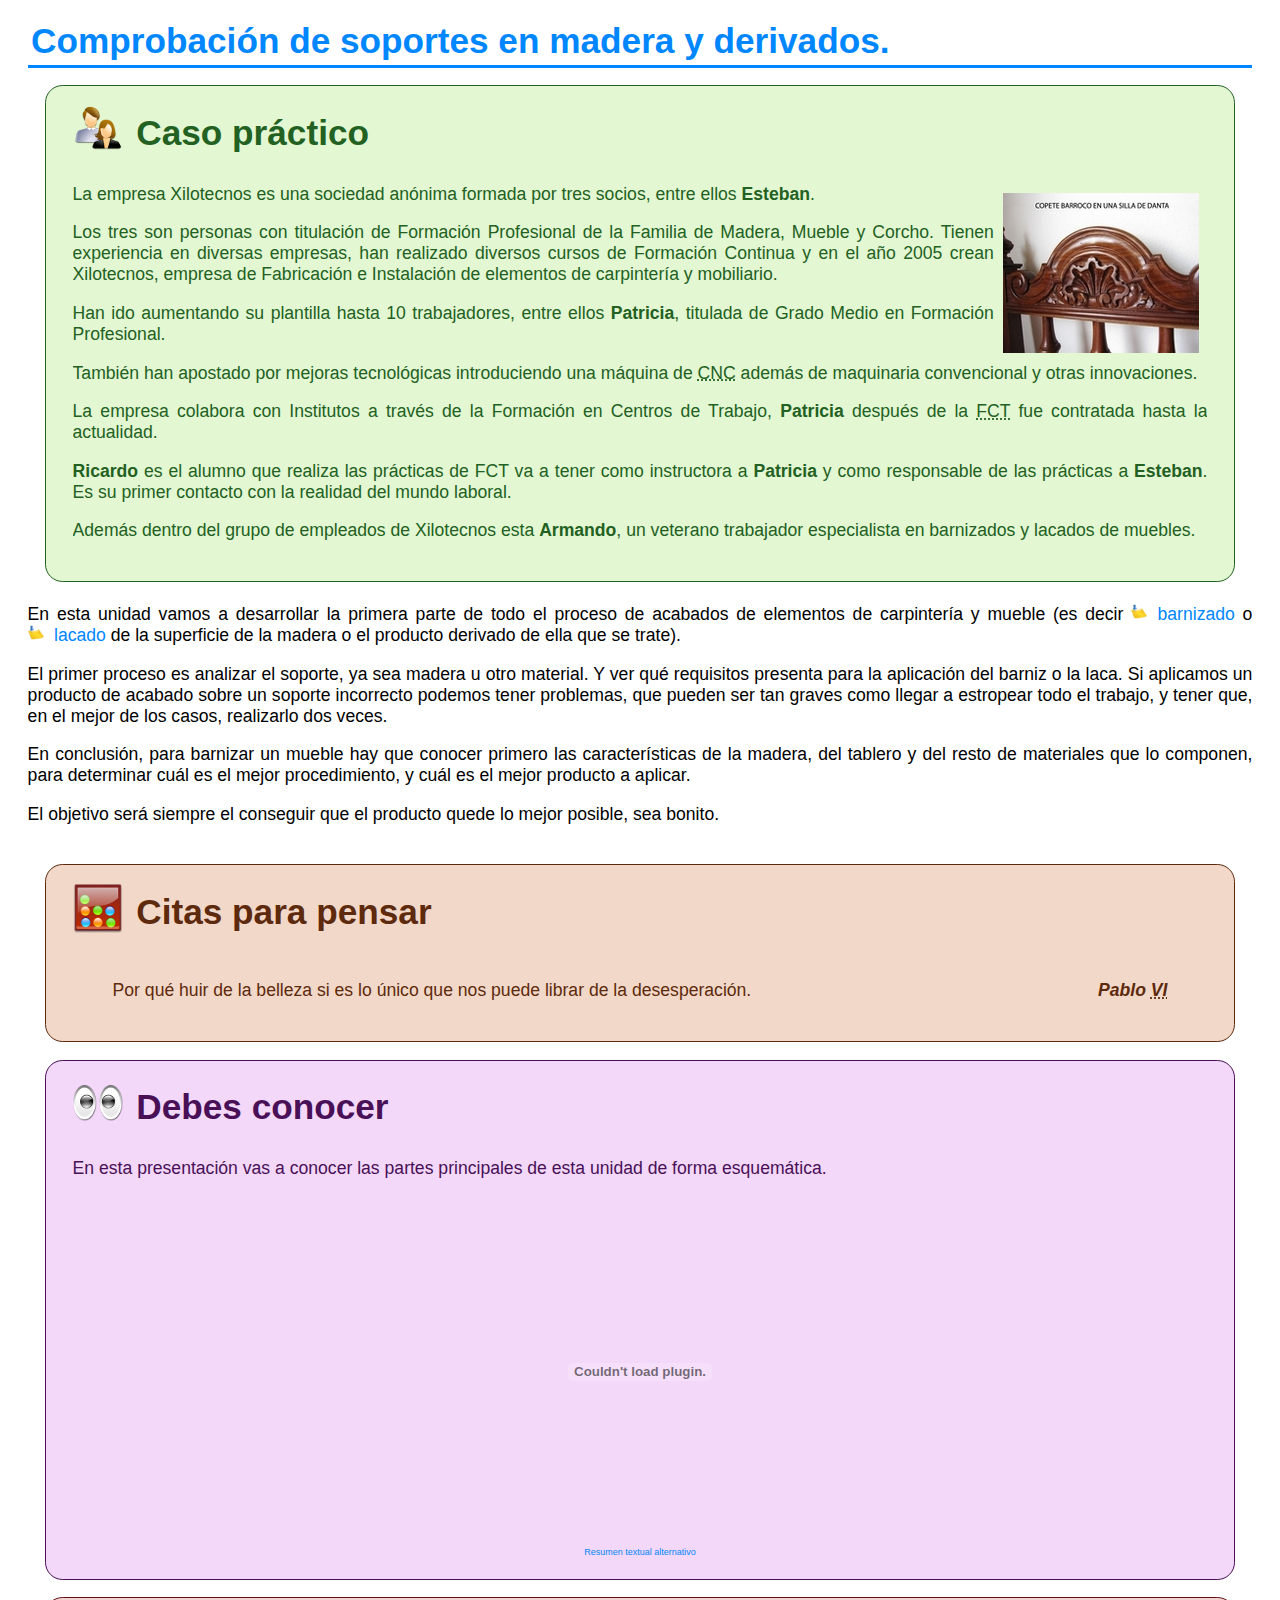
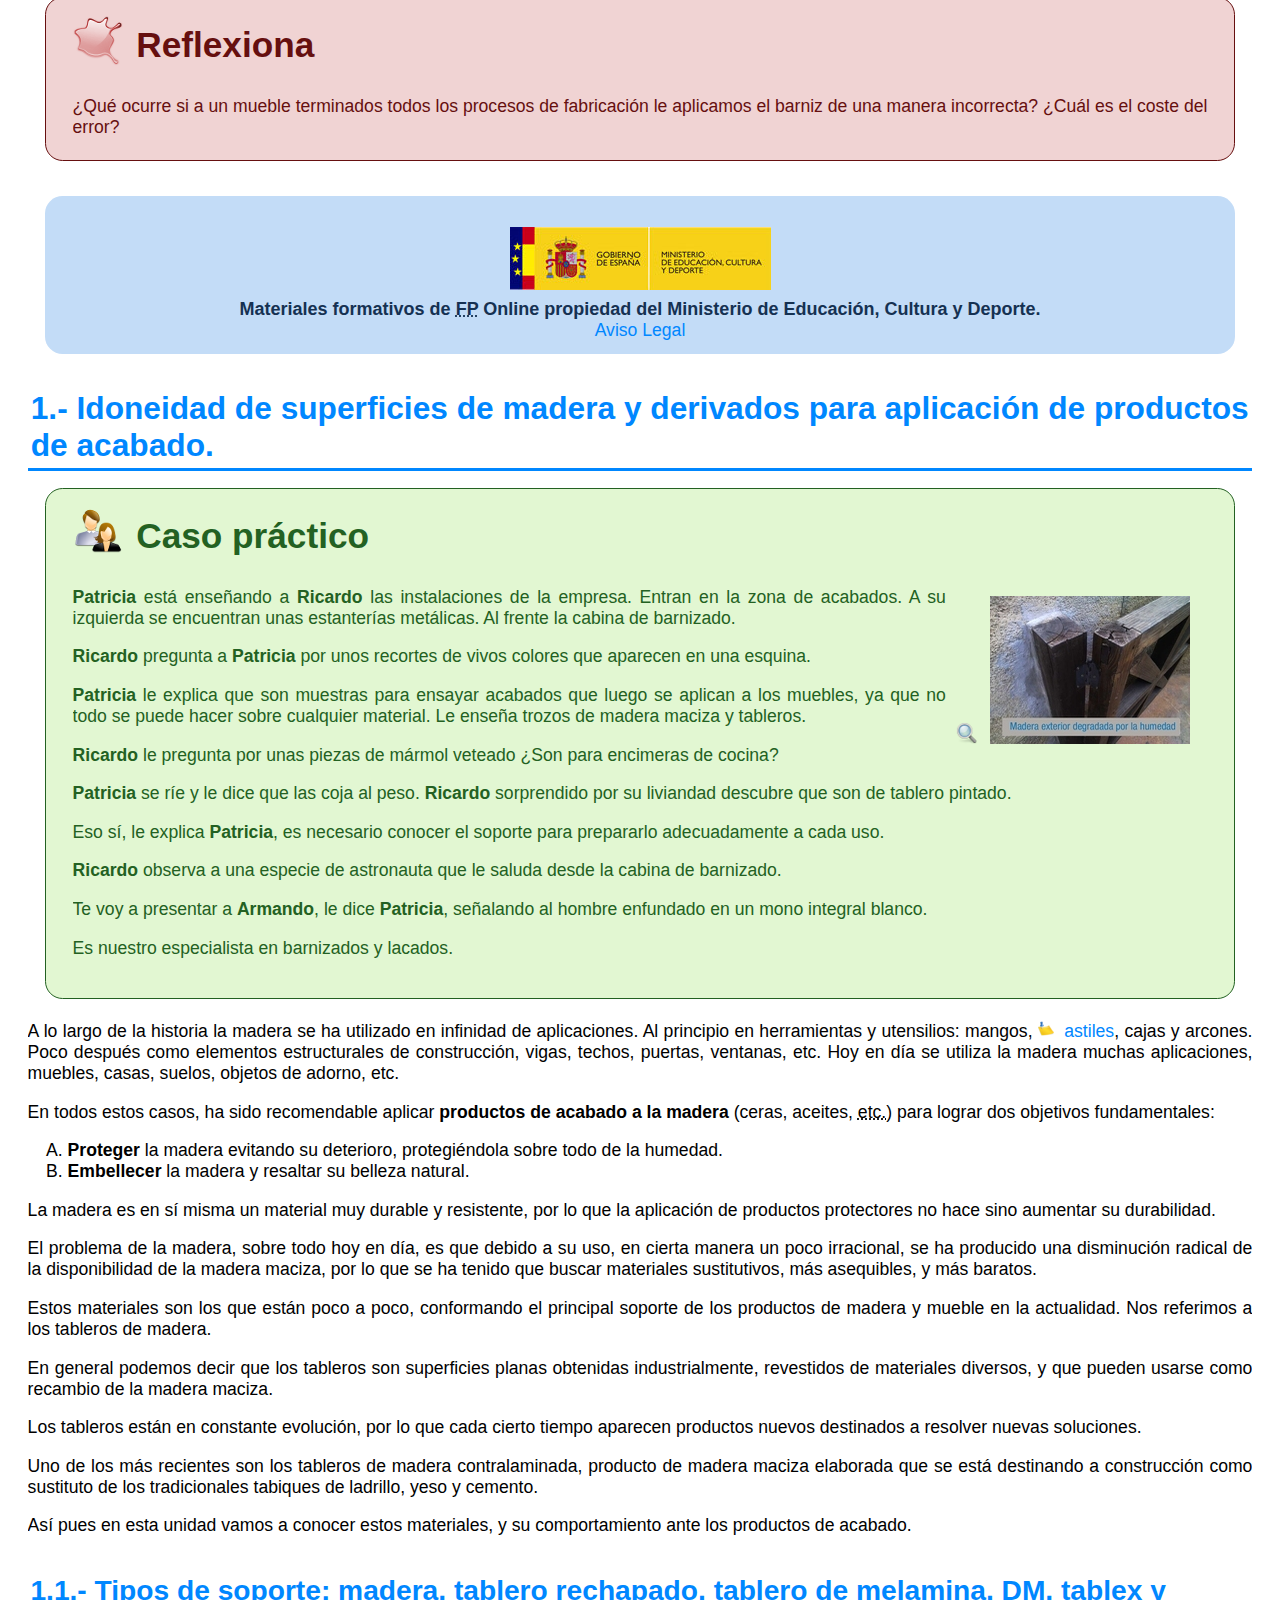
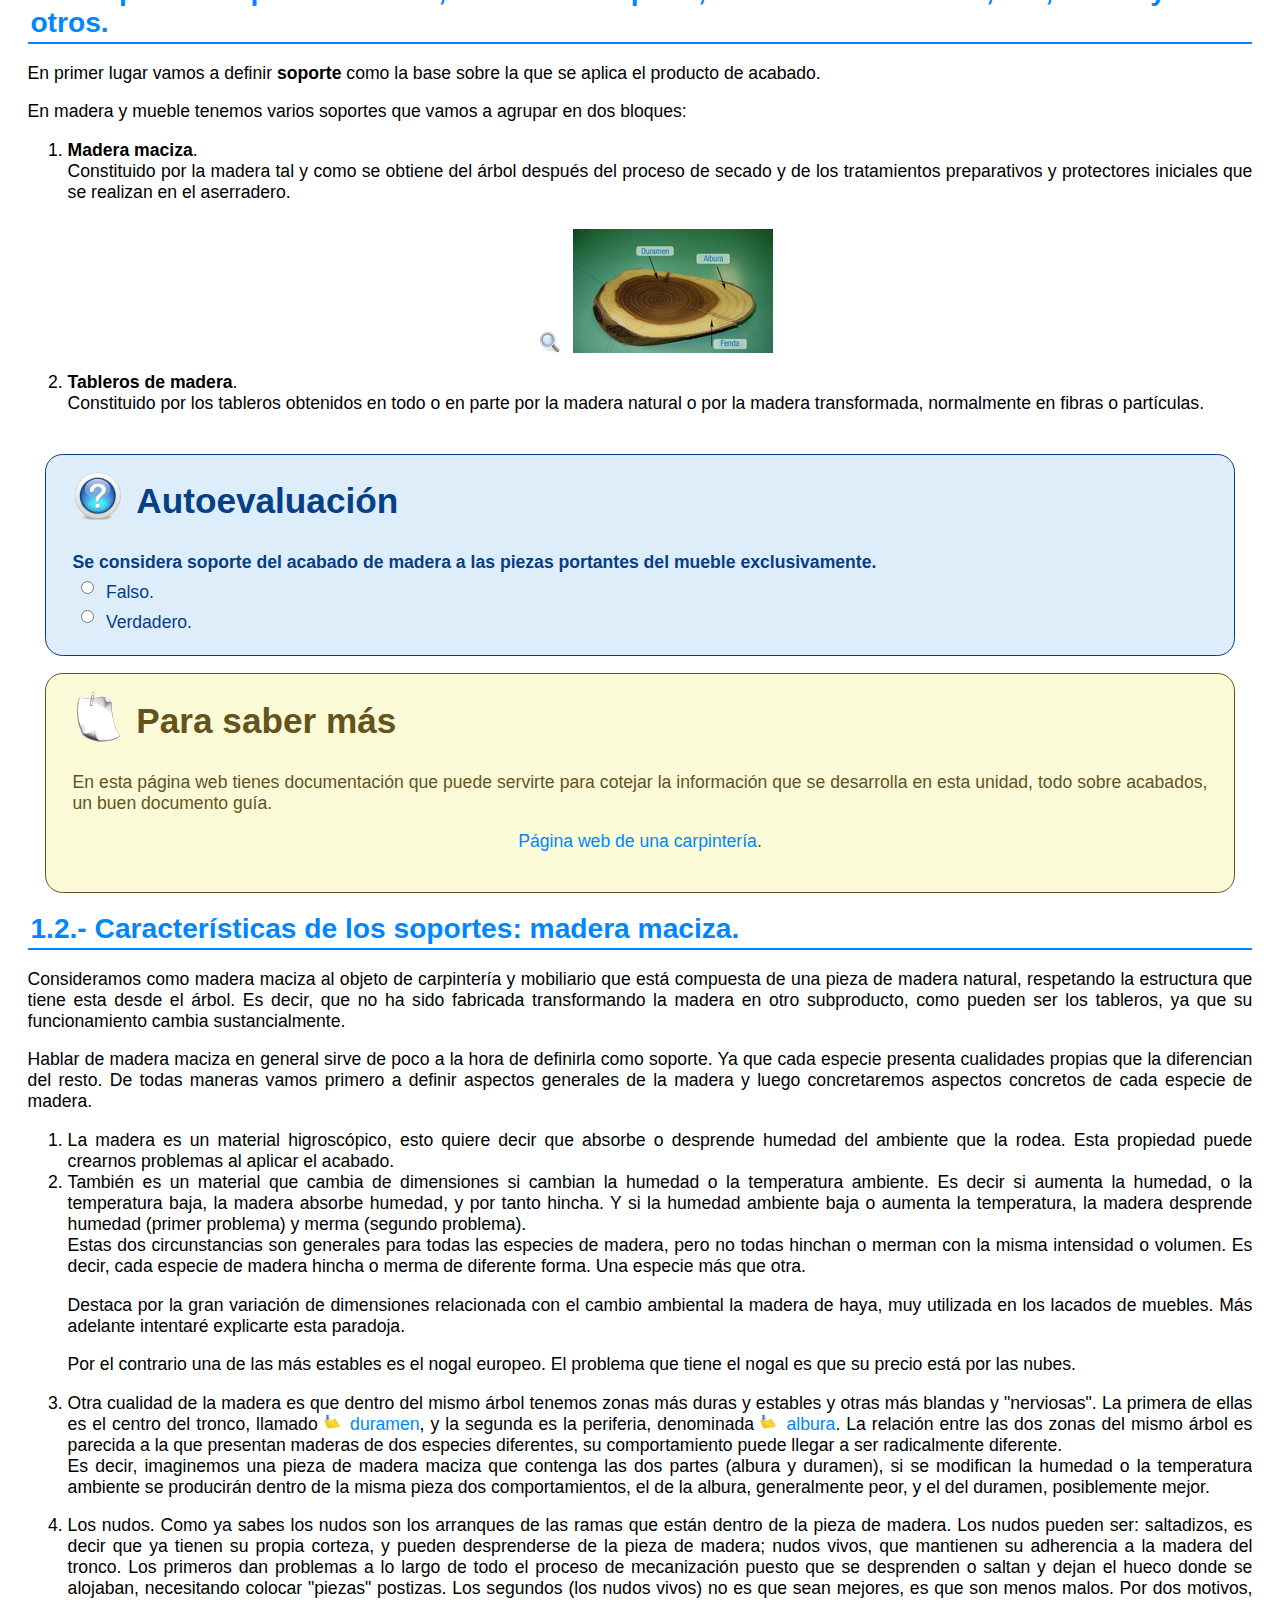
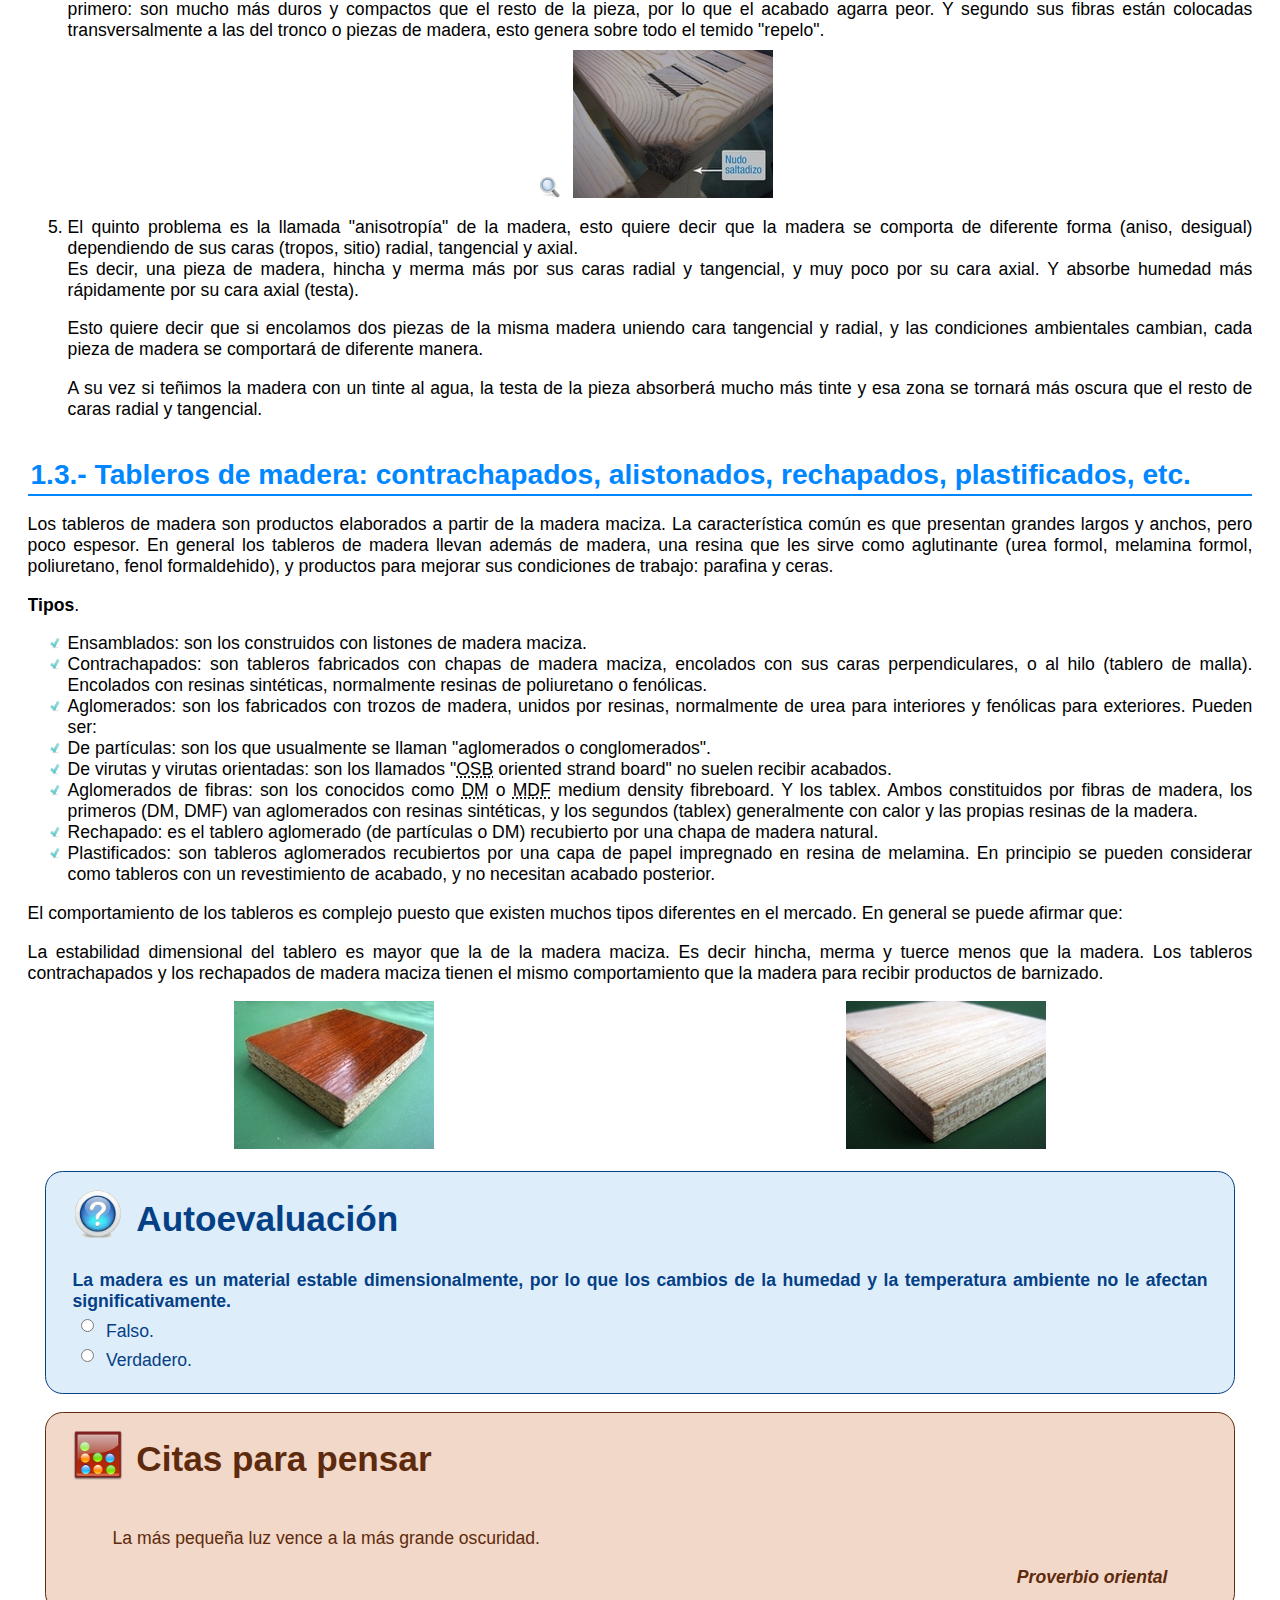
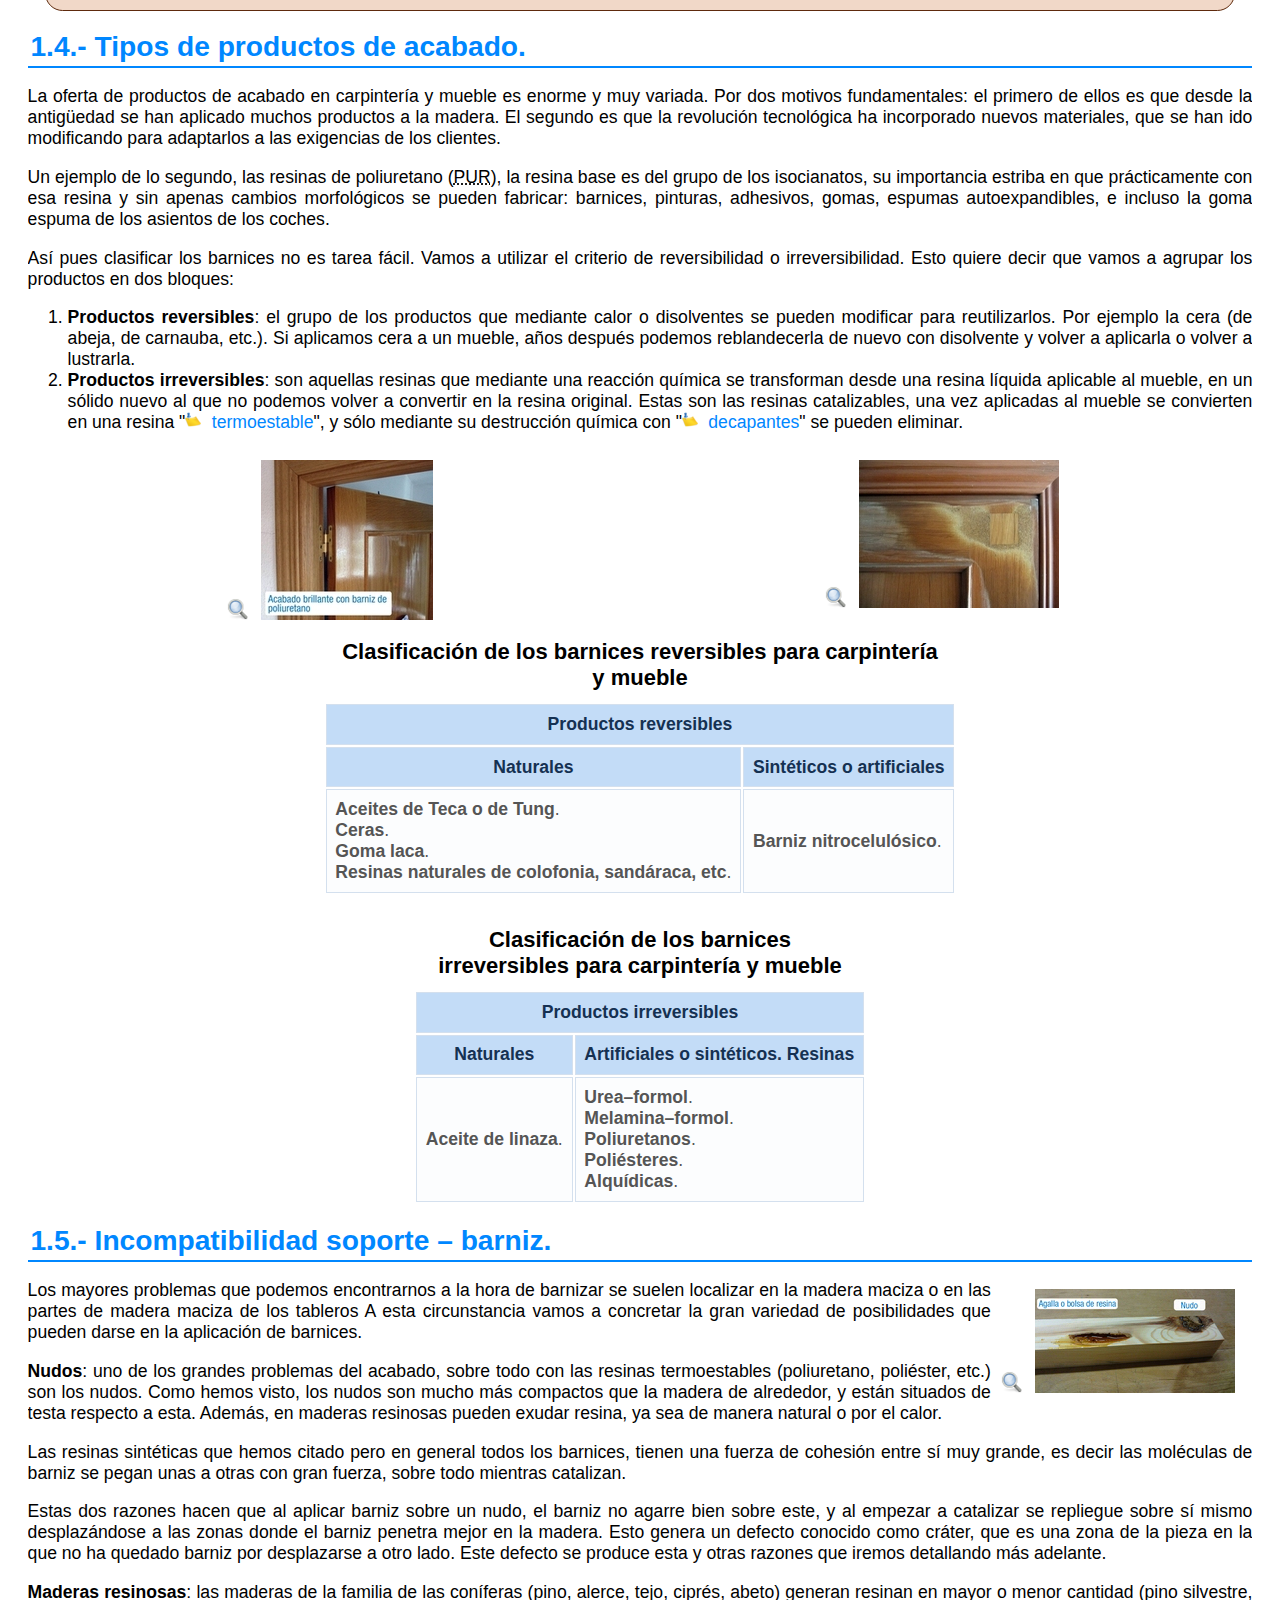
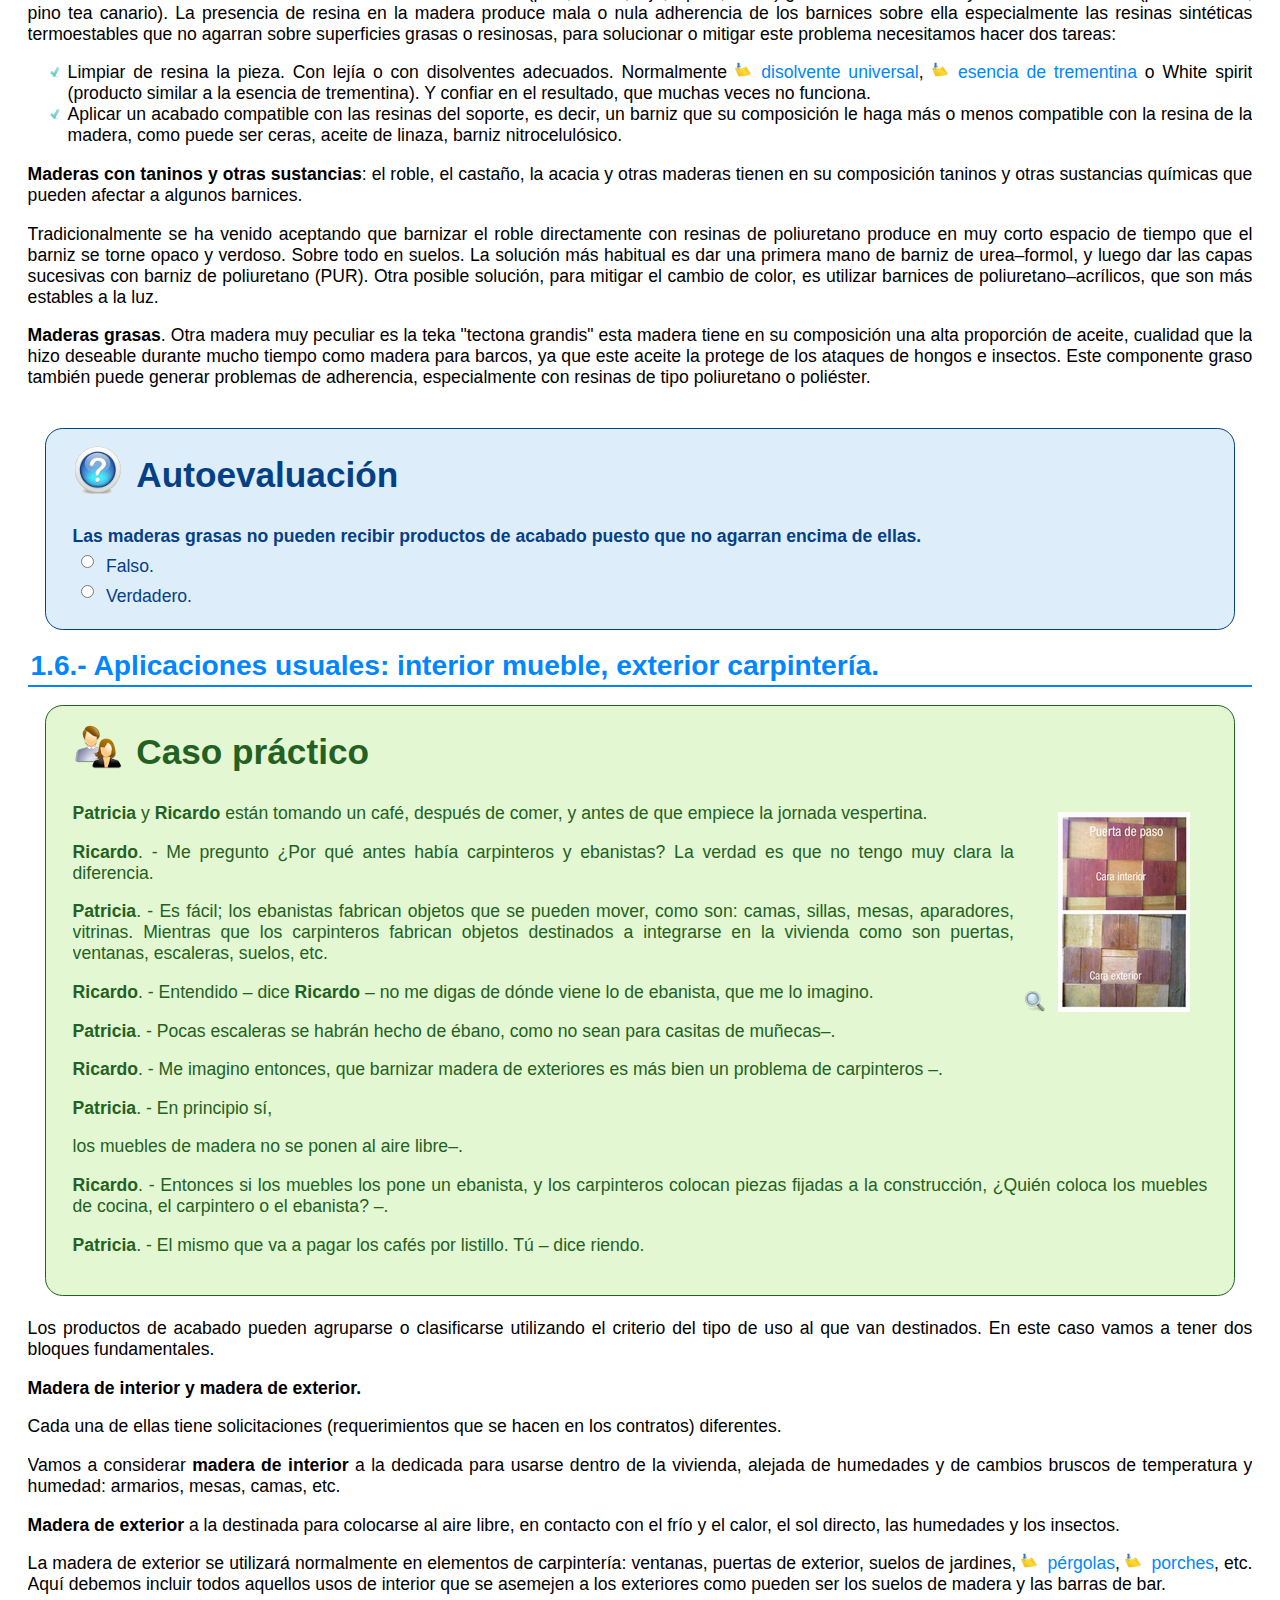
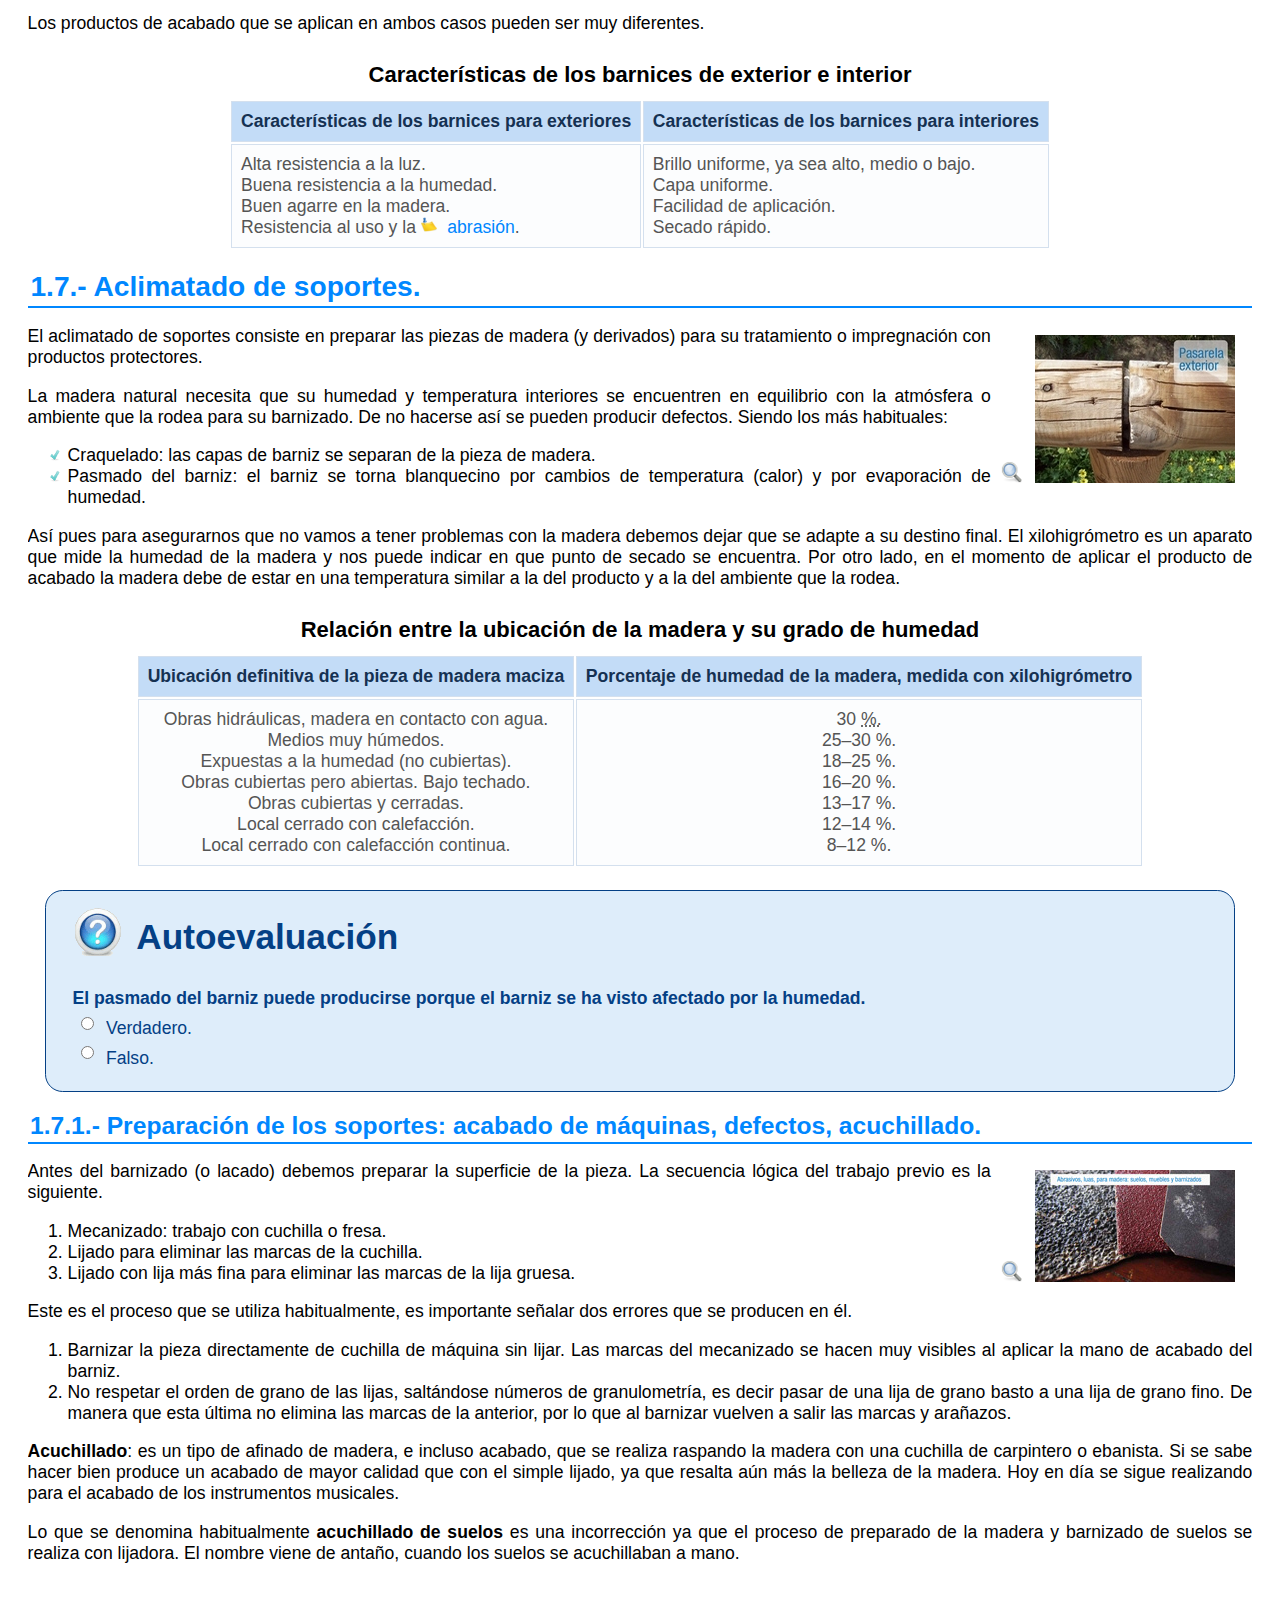
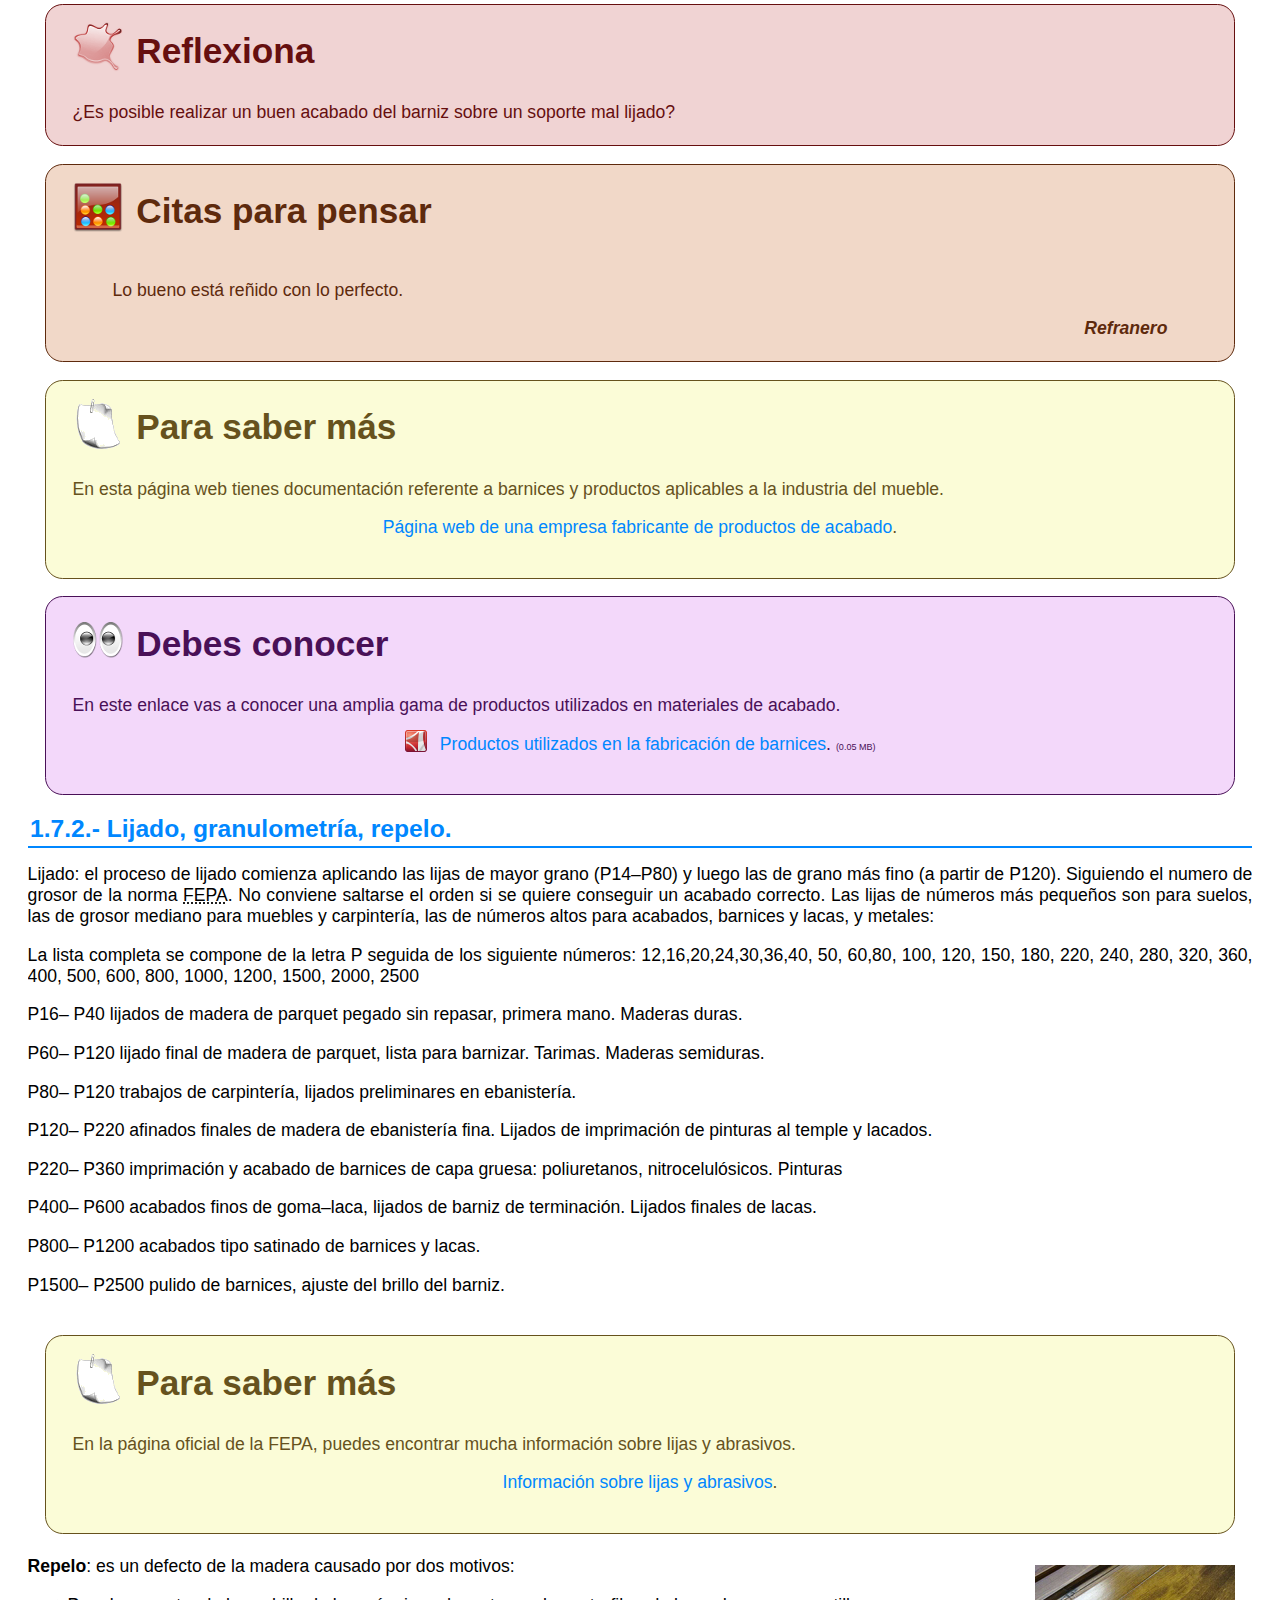
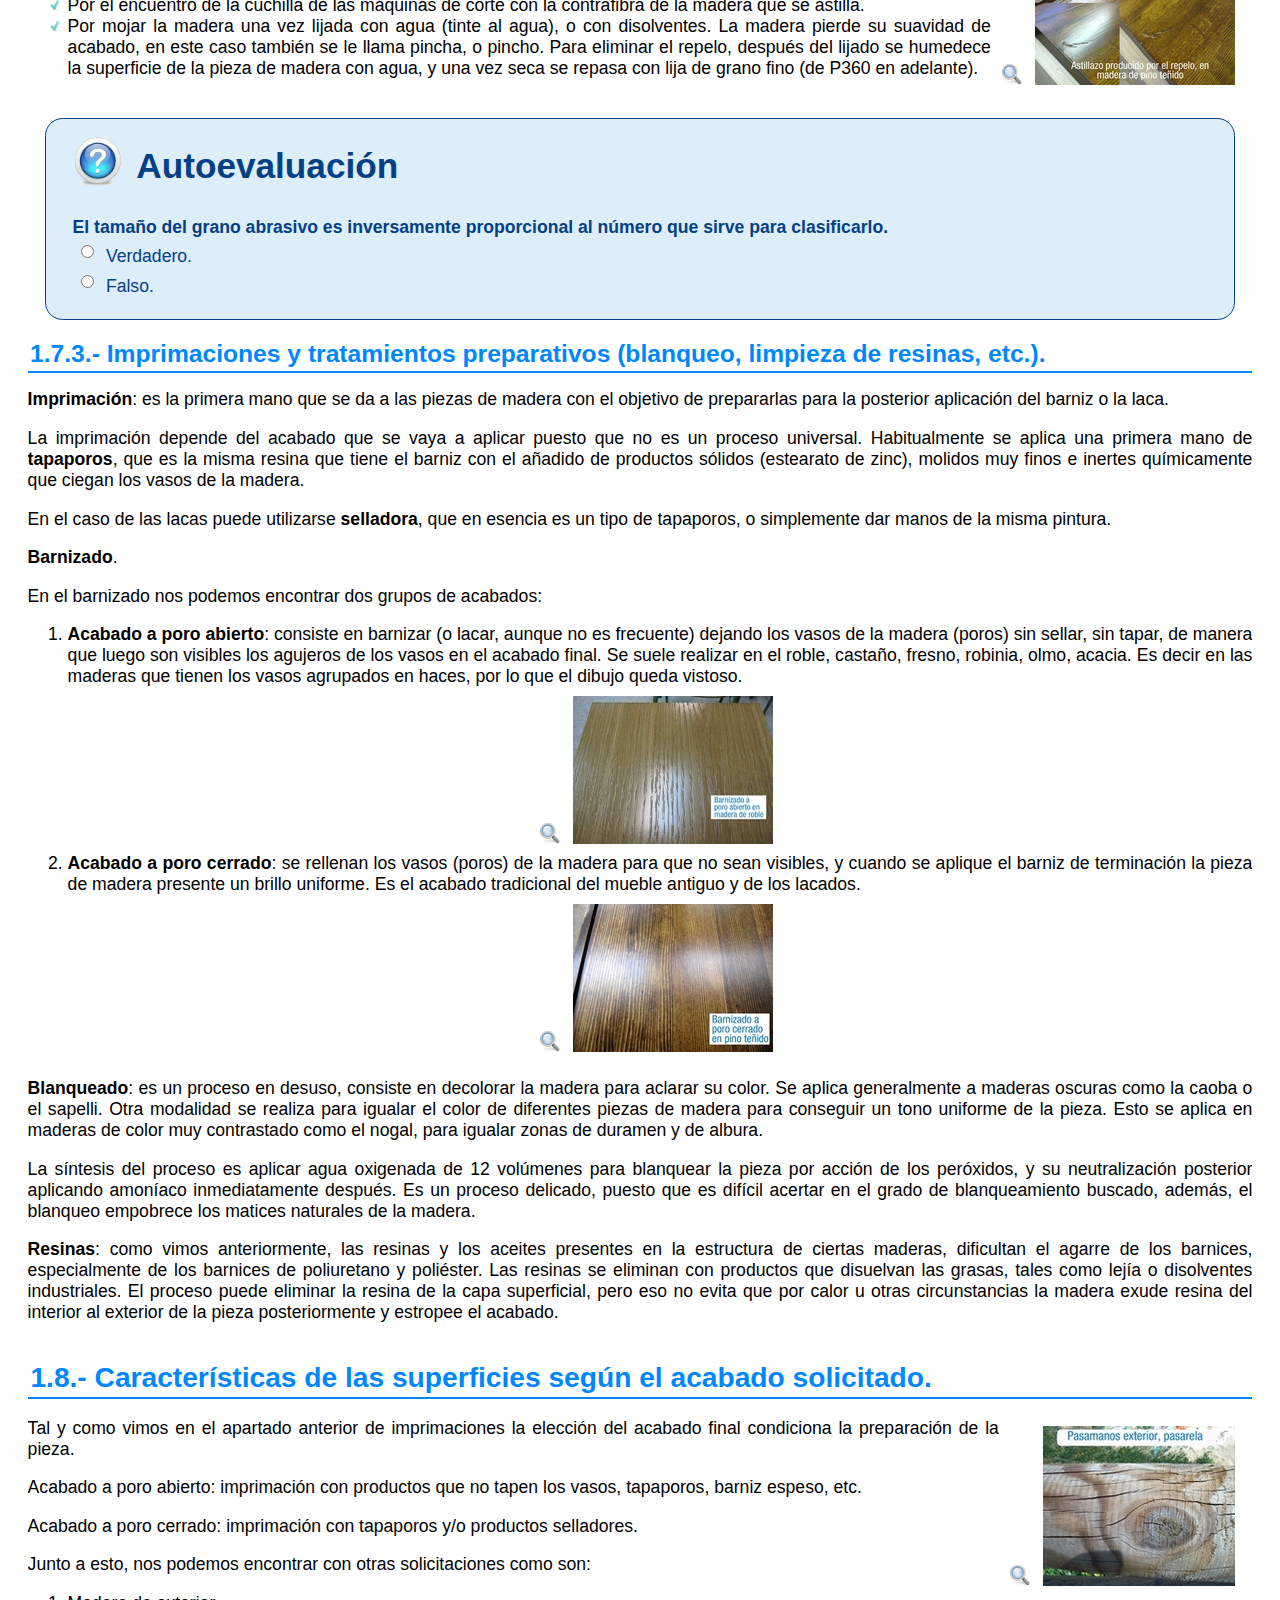
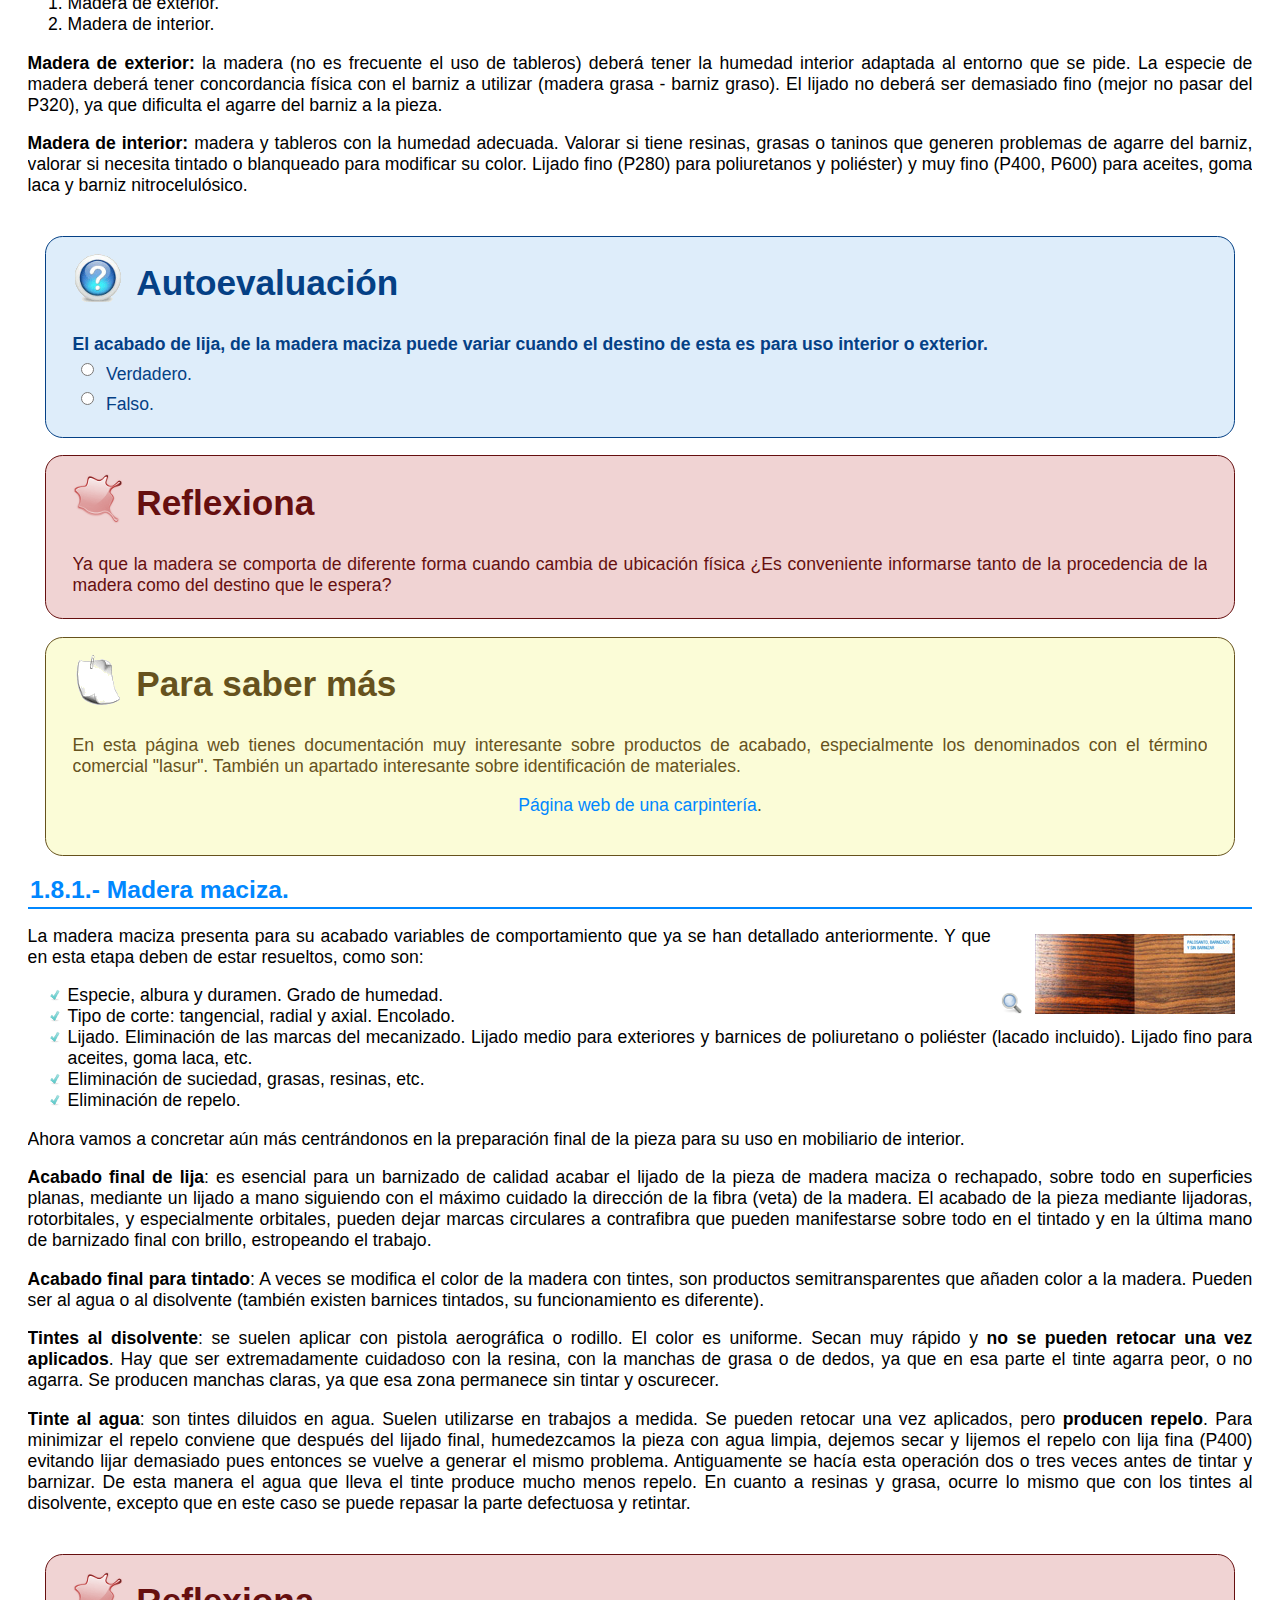
==== index.html @ 8637de78 "Add files via upload" ====
<?xml version="1.0" encoding="UTF-8"?>
<!DOCTYPE html PUBLIC "-//W3C//DTD XHTML 1.0 Transitional//EN" "http://www.w3.org/TR/xhtml1/DTD/xhtml1-transitional.dtd">
<html lang="es" xml:lang="es" xmlns="http://www.w3.org/1999/xhtml">
<head>
<style type="text/css">
@import url(base.css);
@import url(content.css);
</style><title>ACM01_Contenidos</title>
<meta http-equiv="Content-Type" content="text/html;  charset=utf-8" />
<script type="text/javascript" src="common.js"></script>
</head>
<body>
<div id="content">
<div id="header">
</div>
<div id="main">
<div class="node">
  <div class="nodeDecoration"><h1 class="nodeTitle">Comprobación de soportes en madera y derivados.</h1></div>
  <div class="CasopracticofpdIdevice" id="id1">
<div class="iDevice emphasis_casopracticofpd">
<img alt="Icono de iDevice" class="iDevice_icon"  src="icon_casopracticofpd.gif"/>
<span class="iDeviceTitle"><strong>Caso práctico</strong></span>
<div class="iDevice_inner">
<div id="ta1_66" class="block" style="display:block"><img alt="Detalle del respaldo de una silla de madera de danta, con tallas estilo barroco español." class="elemento_derecha" height="160" src="ACM01_CONT_R01_detalle_respaldo_de_silla.jpg" style="width: 196px; height: 160px" title="Detalle de la talla del respaldo de una silla barroca." width="196" />
<p>
La empresa Xilotecnos es una sociedad anónima formada por tres socios, entre ellos <strong>Esteban</strong>.
</p>
<p>
Los tres son personas con titulación de Formación Profesional de la Familia de Madera, Mueble y Corcho.  Tienen experiencia en diversas empresas, han realizado diversos cursos de Formación Continua y en el año 2005 crean Xilotecnos, empresa de Fabricación e Instalación de elementos de carpintería y mobiliario.
</p>
<p>
Han ido aumentando su plantilla hasta 10 trabajadores, entre ellos <strong>Patricia</strong>, titulada de Grado Medio en Formación Profesional.
</p>
<p>
También han apostado por mejoras tecnológicas introduciendo una máquina de <acronym title="Control Numérico por Computador.">CNC</acronym> además de maquinaria convencional y otras innovaciones.
</p>
<p>
La empresa colabora con Institutos a través de la Formación en Centros de Trabajo, <strong>Patricia</strong> después de la <acronym title="Formación en Centros de Trabajo.">FCT</acronym> fue contratada hasta la actualidad.
</p>
<p>
<strong>Ricardo</strong> es el alumno que realiza las prácticas de FCT va a tener como instructora a <strong>Patricia</strong> y como responsable de las prácticas a <strong>Esteban</strong>. Es su primer contacto  con la realidad del mundo laboral.
</p>
<p>
Además dentro del grupo de empleados de Xilotecnos esta <strong>Armando</strong>, un veterano trabajador especialista en barnizados y lacados de muebles.
</p>
</div></div>
</div>
  </div>
  <div class="FreeTextfpdIdevice" id="id2">
<div class="iDevice emphasis0">
<div id="ta2_73" class="block" style="display:block"><p>
En esta unidad vamos a desarrollar la primera parte de todo el proceso de acabados de elementos de carpintería y mueble (es decir <a class="glosario" href="../../../../mod/glossary/showentry.php?displayformat=dictionary&amp;concept=Barnizado%20%28CYM_ACM01%29" onclick="window.open('../../../../mod/glossary/showentry.php?displayformat=dictionary&amp;concept=Barnizado%20(CYM_ACM01)','','scrollbars=yes,width=600,height=250');return false;" title="Ver la definición de &quot;Barnizado&quot; (Se abre en una nueva ventana)">barnizado</a> o <a class="glosario" href="../../../../mod/glossary/showentry.php?displayformat=dictionary&amp;concept=Lacado%20%28CYM_ACM01%29" onclick="window.open('../../../../mod/glossary/showentry.php?displayformat=dictionary&amp;concept=Lacado%20(CYM_ACM01)','','scrollbars=yes,width=600,height=250');return false;" title="Ver la definición de &quot;Lacado&quot; (Se abre en una nueva ventana)">lacado</a> de la superficie de la madera o el producto derivado de ella que se trate).
</p>
<p>
El primer proceso es analizar el soporte, ya sea madera u otro material. Y ver qué requisitos presenta para la aplicación del barniz o la laca. Si aplicamos un producto de acabado sobre un soporte incorrecto podemos tener problemas, que pueden ser tan graves como llegar a estropear todo el trabajo, y tener que, en el mejor de los casos, realizarlo dos veces.
</p>
<p>
En conclusión, para barnizar un mueble hay que conocer primero las características de la madera, del tablero y del resto de materiales que lo componen, para determinar cuál es el mejor procedimiento, y cuál es el mejor producto a aplicar.
</p>
<p>
El objetivo será siempre el conseguir que el producto quede lo mejor posible, sea bonito.
</p>
</div></div>
  </div>
  <div class="CitasparapensarfpdIdevice" id="id3">
<div class="iDevice emphasis_citasparapensarfpd">
<img alt="Icono de iDevice" class="iDevice_icon"  src="icon_citasparapensarfpd.gif"/>
<span class="iDeviceTitle"><strong>Citas para pensar</strong></span>
<div class="iDevice_inner">
<div id="ta3_49" class="block" style="display:block"><blockquote>
	Por qué huir de la belleza si es lo único que nos puede librar de la desesperación. <cite class="elemento_derecha"><strong>Pablo <abbr title="6 en números romanos.">VI</abbr></strong></cite>
</blockquote>
</div></div>
</div>
  </div>
  <div class="DebesconocerfpdIdevice" id="id4">
<div class="iDevice emphasis_debesconocerfpd">
<img alt="Icono de iDevice" class="iDevice_icon"  src="icon_debesconocerfpd.gif"/>
<span class="iDeviceTitle"><strong>Debes conocer</strong></span>
<div class="iDevice_inner">
<div id="ta4_48" class="block" style="display:block"><p>
En esta presentación vas a conocer las partes principales de esta unidad de forma esquemática.
</p>
<div class="elemento_centrado">
<div class="elemento_centrado">
<object type="application/x-shockwave-flash" data="ACM01_CONT_R01_1_soportes_acabados.swf" width="550" height="350">
	<param name="width" value="550" />
	<param name="height" value="350" />
	<param name="play" value="false" />
	<param name="scale" value="exactfit" />
	<param name="src" value="ACM01_CONT_R01_1_soportes_acabados.swf" />
	<param name="allowfullscreen" value="true" />
	<param name="movie" value="ACM01_CONT_R01_1_soportes_acabados.swf" />
</object>
</div>
<div class="credenciales elemento_centrado">
<a href="ACM01_Descripcion_Presentacion_Organizacion_general_unidad.html" title="Resumen textual alternativo para &quot;Organización general de la unidad&quot;.">Resumen textual alternativo</a>
</div>
</div>
</div></div>
</div>
  </div>
  <div class="ReflectionfpdmodifIdevice" id="id5">
<div class="iDevice emphasis_reflexionfpd">
<img alt="Icono de iDevice" class="iDevice_icon"  src="icon_reflexionfpd.gif"/>
<span class="iDeviceTitle"><strong>Reflexiona</strong></span>
<script type="text/javascript" src="common.js"></script>
<div class="iDevice_inner">
<div id="ta5_40" class="block" style="display:block">¿Qué ocurre si a un mueble terminados todos los procesos de fabricación le aplicamos el barniz de una manera incorrecta? ¿Cuál es el coste del error?
</div></div>
</div>
  </div>
  <div class="DestacadofpdIdevice" id="id0">
<div class="iDevice emphasis0">
<div class="iDevice_destacadofpd">
<div id="ta0_70" class="block" style="display:block"><div align="center">
<img alt="Logotipo del Ministerio de Educación, Cultura y Deporte. Junto a una banda vertical que representa esquemáticamente la bandera de Europa y otra que representa la bandera de España, aparece el escudo de España, y el texto: Gobierno de España. Ministerio de Educación, Cultura y Deporte." height="63" src="web-web-EducacionCulturaYDeporte-_63px.jpg" style="height: 63px; width: 261px" title="Logotipo del Ministerio de Educación, Cultura y Deporte." width="261" />
</div>
<div align="center">
<span style="font-size: large"><strong>Materiales formativos de <acronym title="Formación Profesional.">FP</acronym> <span lang="en">Online</span> propiedad del Ministerio de Educación, Cultura y Deporte.</strong></span><br />
</div>
<div align="center">
<a href="http://www.educacion.gob.es/fponline/aviso-legal.html" title="Acceder al Aviso legal para los materiales formativos de FP Online del MECD.">Aviso Legal</a>
</div>
</div></div>
</div>
  </div>
</div>
<div class="node">
  <div class="nodeDecoration"><h2 class="nodeTitle">1.- Idoneidad de superficies de madera y derivados para aplicación de productos de acabado.</h2></div>
  <div class="CasopracticofpdIdevice" id="id6">
<div class="iDevice emphasis_casopracticofpd">
<img alt="Icono de iDevice" class="iDevice_icon"  src="icon_casopracticofpd.gif"/>
<span class="iDeviceTitle"><strong>Caso práctico</strong></span>
<div class="iDevice_inner">
<div id="ta6_66" class="block" style="display:block"><div class="elemento_derecha">
<div class="elemento_centrado">
<a href="ACM01_CONT_R02_puerta_exterior_deteriorada.jpg" title="Ampliar imagen."><img alt="Vista superior de una portezuela de exteriores de madera maciza en la que se aprecia el deterioro de la madera por la acción del sol y la lluvia." class="imagen_ampliable" height="148" src="ACM01_CONT_R02_puerta_exterior_deteriorada_miniatura.jpg" style="width: 200px; height: 148px" title="Detalle de una puerta exterior deteriorada." width="200" /></a>
</div>
</div>
<p>
<strong>Patricia</strong> está enseñando a <strong>Ricardo</strong> las instalaciones de la empresa. Entran en la zona de acabados. A su izquierda se encuentran unas estanterías metálicas. Al frente la cabina de barnizado.
</p>
<p>
<strong>Ricardo</strong> pregunta a <strong>Patricia</strong> por unos recortes de vivos colores que aparecen en una esquina.
</p>
<p>
<strong>Patricia</strong> le explica que son muestras para ensayar acabados que luego se aplican a los muebles, ya que no todo se puede hacer sobre cualquier material. Le enseña trozos de madera maciza y tableros.
</p>
<p>
<strong>
Ricardo</strong> le pregunta por unas piezas de mármol veteado ¿Son para encimeras de cocina?
</p>
<p>
<strong>Patricia</strong> se ríe y le dice que las coja al peso. <strong>Ricardo</strong> sorprendido por su liviandad descubre que son de tablero pintado.
</p>
<p>
Eso sí, le explica <strong>Patricia</strong>, es necesario conocer el soporte para prepararlo adecuadamente a cada uso.
</p>
<p>
<strong>Ricardo</strong> observa a una especie de astronauta que le saluda desde la cabina de barnizado.
</p>
<p>
Te voy a presentar a  <strong>Armando</strong>, le dice <strong>Patricia</strong>, señalando al hombre enfundado en un mono integral blanco.
</p>
<p>
Es nuestro especialista en barnizados y lacados.
</p>
</div></div>
</div>
  </div>
  <div class="FreeTextfpdIdevice" id="id7">
<div class="iDevice emphasis0">
<div id="ta7_73" class="block" style="display:block"><p>
A lo largo de la historia la madera se ha utilizado en infinidad de aplicaciones. Al principio en herramientas y utensilios: mangos, <a class="glosario" href="../../../../mod/glossary/showentry.php?displayformat=dictionary&amp;concept=Astil%20%28CYM_ACM01%29" onclick="window.open('../../../../mod/glossary/showentry.php?displayformat=dictionary&amp;concept=Astil%20(CYM_ACM01)','','scrollbars=yes,width=600,height=250');return false;" title="Ver la definición de &quot;Astil&quot; (Se abre en una nueva ventana)">astiles</a>, cajas y arcones. Poco después como elementos estructurales de construcción, vigas, techos, puertas, ventanas, etc. Hoy en día se utiliza la madera muchas aplicaciones, muebles, casas, suelos, objetos de adorno, etc.
</p>
<p>
En todos estos casos, ha sido recomendable aplicar <strong>productos de acabado a la madera</strong> (ceras, aceites, <abbr title="Etcétera.">etc.</abbr>) para lograr dos objetivos fundamentales:
</p>
<ol style="list-style-type: upper-alpha">
	<li><strong>Proteger</strong> la madera evitando su deterioro, protegiéndola sobre todo de la humedad.</li>
	<li><strong>Embellecer</strong> la madera y resaltar su belleza natural.</li>
</ol>
<p>
La madera es en sí misma un material muy durable y resistente, por lo que la aplicación de productos protectores no hace sino aumentar su durabilidad.
</p>
<p>
El problema de la madera, sobre todo hoy en día, es que debido a su uso, en cierta manera un poco irracional, se ha producido una disminución radical de la disponibilidad de la madera maciza, por lo que se ha tenido que buscar materiales sustitutivos, más asequibles, y más baratos.
</p>
<p>
Estos materiales son los que están poco a poco, conformando el principal soporte de los productos de madera y mueble en la actualidad. Nos referimos a los tableros de madera.
</p>
<p>
En general podemos decir que los tableros son superficies planas obtenidas industrialmente, revestidos de materiales diversos, y que pueden usarse como recambio de la madera maciza.
</p>
<p>
Los tableros están en constante evolución, por lo que cada cierto tiempo aparecen productos nuevos destinados a resolver nuevas soluciones.
</p>
<p>
Uno de los más recientes son los tableros de madera contralaminada, producto de madera maciza elaborada que se está destinando a construcción como sustituto de los tradicionales tabiques de ladrillo, yeso y cemento.
</p>
<p>
Así pues en esta unidad vamos a conocer estos materiales, y su comportamiento ante los productos de acabado.
</p>
</div></div>
  </div>
</div>
<div class="node">
  <div class="nodeDecoration"><h3 class="nodeTitle">1.1.- Tipos de soporte: madera, tablero rechapado, tablero de melamina, DM, tablex y otros.</h3></div>
  <div class="FreeTextfpdIdevice" id="id8">
<div class="iDevice emphasis0">
<div id="ta8_73" class="block" style="display:block"><p>
En primer lugar vamos a definir <strong>soporte</strong> como la base sobre la que se aplica el producto de acabado.
</p>
<p>
En madera y mueble tenemos varios soportes que vamos a agrupar en dos bloques:
</p>
<ol>
	<li><strong>Madera maciza</strong>.
	<p>
	Constituido por la madera tal y como se obtiene del árbol después del proceso de secado y de los tratamientos preparativos y protectores iniciales que se realizan en el aserradero.
	</p>
	<div class="elemento_centrado">
	<a href="ACM01_CONT_R03_corte_a_testa_de_tronco.jpg" title="Ampliar imagen."> <img alt="Vista de la testa o corte axial de una pieza de madera de acacia en la que se aprecian principalmente la albura y el duramen." class="imagen_ampliable" height="124" src="ACM01_CONT_R03_corte_a_testa_de_tronco_miniatura.jpg" style="width: 200px; height: 124px" title="Corte axial de un tronco de acacia." width="200" /></a>
	</div>
	</li>
	<li style="margin-top: 10px"><strong>Tableros de madera</strong>.
	<p>
	Constituido por los tableros obtenidos en todo o en parte por la madera natural o por la madera transformada, normalmente en fibras o partículas.
	</p>
	</li>
</ol>
</div></div>
  </div>
  <div class="EleccionmultiplefpdIdevice" id="id9">
<script type="text/javascript" src="common.js"></script>
<script type="text/javascript" src="libot_drag.js"></script>
<div class="iDevice emphasis_autoevaluacionfpd">
<img alt="Icono de IDevice de pregunta"      class="iDevice_icon" src="icon_autoevaluacionfpd.gif" />
<span class="iDeviceTitle"><strong>Autoevaluación</strong></span>
<div class="iDevice_inner">
<div class="question">
<div id="taquestion9_60" class="block" style="display:block"><strong>Se considera soporte del acabado de madera a las piezas portantes del mueble exclusivamente.</strong>
</div><div style="display: table; overflow: auto; width: 100%;">
<div style="display: table-row; clear: both;">
<div style="float: left; display: table-cell; margin-left: 0.2em;">
<input type="radio" name="option9_60" id="i9_63" onclick="getFeedback(0,2,'9_60','multi')"/></div>
<div style="float: left; display: table-cell; margin-left: 0.5em; width: 93%;">
<div id="taans9_63" class="block" style="display:block">Falso. 
</div></div>
</div><div style="display: table-row; clear: both;">
<div style="float: left; display: table-cell; margin-left: 0.2em;">
<input type="radio" name="option9_60" id="i9_81" onclick="getFeedback(1,2,'9_60','multi')"/></div>
<div style="float: left; display: table-cell; margin-left: 0.5em; width: 93%;">
<div id="taans9_81" class="block" style="display:block">Verdadero.
</div></div>
</div></div>
<div id="sa0b9_60" class="feedback" style="display: none;"><div id="taf9_63" class="" style="display:block">Correcta. Bien. Existen muchos más materiales considerados soporte.
</div></div>
<div id="sa1b9_60" class="feedback" style="display: none;"><div id="taf9_81" class="" style="display:block">Incorrecta. No. Piensa un instante, también son de madera los suelos, las ventanas, etc.
</div></div>
<noscript><br/><div class="feedback">
<p><strong>Solución: </strong></p>
<ol><li><strong>Correcto.</strong> Correcta. Bien. Existen muchos más materiales considerados soporte.
</li><li><strong>Incorrecto.</strong> Incorrecta. No. Piensa un instante, también son de madera los suelos, las ventanas, etc.
</li></ol>
</div></noscript></div>
</div>
</div>
  </div>
  <div class="ParasabermasfpdIdevice" id="id10">
<div class="iDevice emphasis_parasabermasfpd">
<img alt="Icono de iDevice" class="iDevice_icon"  src="icon_parasabermasfpd.gif"/>
<span class="iDeviceTitle"><strong>Para saber más</strong></span>
<div class="iDevice_inner">
<div id="ta10_47" class="block" style="display:block"><p>
En esta página web tienes documentación que puede servirte para cotejar la información que se desarrolla en esta unidad, todo sobre acabados, un buen documento guía.
</p>
<p class="enlace_centrado">
<a href="http://www.carpinteriavallejo.com/acabados/index.php" title="Acceder a la página web sobre acabados.">Página web de una carpintería</a>.
</p>
</div></div>
</div>
  </div>
</div>
<div class="node">
  <div class="nodeDecoration"><h3 class="nodeTitle">1.2.- Características de los soportes: madera maciza.</h3></div>
  <div class="FreeTextfpdIdevice" id="id11">
<div class="iDevice emphasis0">
<div id="ta11_73" class="block" style="display:block"><p>
Consideramos como madera maciza al objeto de carpintería y mobiliario que está compuesta de una pieza de madera natural, respetando la estructura que tiene esta desde el árbol. Es decir, que no ha sido fabricada transformando la madera en otro subproducto, como pueden ser los tableros, ya que su funcionamiento cambia sustancialmente.
</p>
<p>
Hablar de madera maciza en general sirve de poco a la hora de definirla como soporte. Ya que cada especie presenta cualidades propias que la diferencian del resto. De todas maneras vamos primero a definir aspectos generales de la madera y luego concretaremos aspectos concretos de cada especie de madera.
</p>
<ol>
	<li>La madera es un material higroscópico, esto quiere decir que absorbe o desprende humedad del ambiente que la rodea. Esta propiedad puede crearnos problemas al aplicar el acabado.</li>
	<li>También es un material que cambia de dimensiones si cambian la humedad o la temperatura ambiente. Es decir si aumenta la humedad, o la temperatura baja, la madera absorbe humedad, y por tanto hincha. Y si la humedad ambiente baja o aumenta la temperatura, la madera desprende humedad (primer problema) y merma (segundo problema).
	<p>
	Estas dos circunstancias son generales para todas las especies de madera, pero no todas hinchan o merman con la misma intensidad o volumen. Es decir, cada especie de madera hincha o merma de diferente forma. Una especie más que otra.
	</p>
	<p>
	Destaca por la gran variación de dimensiones relacionada con el cambio ambiental la madera de haya, muy utilizada en los lacados de muebles. Más adelante intentaré explicarte esta paradoja.
	</p>
	<p>
	Por el contrario una de las más estables es el nogal europeo. El problema que tiene el nogal es que su precio está por las nubes.
	</p>
	</li>
	<li>Otra cualidad de la madera es que dentro del mismo árbol tenemos zonas más duras y estables y otras más blandas y &quot;nerviosas&quot;. La primera de ellas es el centro del tronco, llamado <a class="glosario" href="../../../../mod/glossary/showentry.php?displayformat=dictionary&amp;concept=Duramen%20%28CYM_ACM01%29" onclick="window.open('../../../../mod/glossary/showentry.php?displayformat=dictionary&amp;concept=Duramen%20(CYM_ACM01)','','scrollbars=yes,width=600,height=250');return false;" title="Ver la definición de &quot;Duramen&quot; (Se abre en una nueva ventana)">duramen</a>, y la segunda es la periferia, denominada <a class="glosario" href="../../../../mod/glossary/showentry.php?displayformat=dictionary&amp;concept=Albura%20%28CYM_ACM01%29" onclick="window.open('../../../../mod/glossary/showentry.php?displayformat=dictionary&amp;concept=Albura%20(CYM_ACM01)','','scrollbars=yes,width=600,height=250');return false;" title="Ver la definición de &quot;Albura&quot; (Se abre en una nueva ventana)">albura</a>. La relación entre las dos zonas del mismo árbol es parecida a la que presentan maderas de dos especies diferentes, su comportamiento puede llegar a ser radicalmente diferente.
	<p>
	Es decir, imaginemos una pieza de madera maciza que contenga las dos partes (albura y duramen), si se modifican la humedad o la temperatura ambiente se producirán dentro de la misma pieza dos comportamientos, el de la albura, generalmente peor, y el del duramen, posiblemente mejor.
	</p>
	</li>
	<li>Los nudos. Como ya sabes los nudos son los arranques de las ramas que están dentro de la pieza de madera. Los nudos pueden ser: saltadizos, es decir que ya tienen su propia corteza, y pueden desprenderse de la pieza de madera; nudos vivos, que mantienen su adherencia a la madera del tronco. Los primeros dan problemas a lo largo de todo el proceso de mecanización puesto que se desprenden o saltan y dejan el hueco donde se alojaban, necesitando colocar &quot;piezas&quot; postizas. Los segundos (los nudos vivos) no es que sean mejores, es que son menos malos. Por dos motivos, primero: son mucho más duros y compactos que el resto de la pieza, por lo que el acabado agarra peor. Y segundo sus fibras están colocadas transversalmente a las del tronco o piezas de madera, esto genera sobre todo el temido &quot;repelo&quot;.
	<div class="elemento_centrado">
	<div class="elemento_centrado">
	<a href="ACM01_CONT_R04_nudo_saltadizo_en_un_taburete.jpg" title="Ampliar imagen."><img alt="Vista de la esquina de un taburete de madera maciza de pino, en la que se aprecia la pérdida de material generada por un nudo saltadizo." class="imagen_ampliable" height="148" src="ACM01_CONT_R04_nudo_saltadizo_en_un_taburete_miniatura.jpg" style="width: 200px; height: 148px" title="Nudo saltadizo en un taburete de pino macizo." width="200" /></a>
	</div>
	</div>
	</li>
	<li style="margin-top: 10px"> El quinto problema es la llamada &quot;anisotropía&quot; de la madera, esto quiere decir que la madera se comporta de diferente forma (aniso, desigual) dependiendo de sus caras (tropos, sitio) radial, tangencial y axial.
	<p>
	Es decir, una pieza de madera, hincha y merma más por sus caras radial y tangencial, y muy poco por su cara axial. Y absorbe humedad más rápidamente por su cara axial (testa).
	</p>
	<p>
	Esto quiere decir que si encolamos dos piezas de la misma madera uniendo cara tangencial y radial, y las condiciones ambientales cambian, cada pieza de madera se comportará de diferente manera.
	</p>
	<p>
	A su vez si teñimos la madera con un tinte al agua, la testa de la pieza absorberá mucho más tinte y esa zona se tornará más oscura que el resto de caras radial y tangencial.
	</p>
	</li>
</ol>
</div></div>
  </div>
</div>
<div class="node">
  <div class="nodeDecoration"><h3 class="nodeTitle">1.3.- Tableros de madera: contrachapados, alistonados, rechapados, plastificados, etc.</h3></div>
  <div class="FreeTextfpdIdevice" id="id13">
<div class="iDevice emphasis0">
<div id="ta13_73" class="block" style="display:block"><p>
Los tableros de madera son productos elaborados a partir de la madera maciza. La característica común es que presentan grandes largos y anchos, pero poco espesor. En general los tableros de madera llevan además de madera, una resina que les sirve como aglutinante (urea formol, melamina formol, poliuretano, fenol formaldehido), y productos para mejorar sus condiciones de trabajo: parafina y ceras.
</p>
<p>
<strong>Tipos</strong>.
</p>
<ul class="lista_verificacion">
	<li>Ensamblados: son los construidos con listones de madera maciza.</li>
	<li>Contrachapados: son tableros fabricados con chapas de madera maciza, encolados con sus caras perpendiculares, o al hilo (tablero de malla). Encolados con resinas sintéticas, normalmente resinas de poliuretano o fenólicas.</li>
	<li>Aglomerados: son los fabricados con trozos de madera, unidos por resinas, normalmente de urea para interiores y fenólicas para exteriores. Pueden ser:</li>
	<li>De partículas: son los que usualmente se llaman &quot;aglomerados o conglomerados&quot;.</li>
	<li>De virutas y virutas orientadas: son los llamados &quot;<acronym lang="en" title="Oriented Strand Board.">OSB</acronym> <span lang="en">oriented strand board</span>&quot; no suelen recibir acabados.</li>
	<li>Aglomerados de fibras: son los conocidos como <acronym title="Densidad Media.">DM</acronym> o <acronym lang="en" title="Medium Density Fibreboard.">MDF</acronym> <span lang="en">medium density fibreboard</span>. Y los tablex. Ambos constituidos por fibras de madera, los primeros (DM, DMF) van aglomerados con resinas sintéticas, y los segundos (tablex) generalmente con calor y las propias resinas de la madera.</li>
	<li>Rechapado: es el tablero aglomerado (de partículas o DM) recubierto por una chapa de madera natural.</li>
	<li>Plastificados: son tableros aglomerados recubiertos por una capa de papel impregnado en resina de melamina. En principio se pueden considerar como tableros con un revestimiento de acabado, y no necesitan acabado posterior.</li>
</ul>
<p>
El comportamiento de los tableros es complejo puesto que existen muchos tipos diferentes en el mercado. En general se puede afirmar que:
</p>
<p>
La estabilidad dimensional del tablero es mayor que la de la madera maciza. Es decir hincha, merma  y tuerce menos que la madera. Los tableros contrachapados y los rechapados de madera maciza tienen el mismo comportamiento que la madera para recibir productos de barnizado.
</p>
<div style="width: 100%">
<div style="width: 50%; float: left">
<div class="elemento_centrado">
<img alt="Vista de una muestra de tablero aglomerado de partículas revestido de una capa de melamina poro, imitación madera de bubinga." class="elemento_centrado" height="148" src="ACM01_CONT_R05_aglomerado_de_particulas_revestido_de_melamina.jpg" style="width: 200px; height: 148px" title="Aglomerado de partículas revestido de melamina." width="200" />        
</div>
</div>
<div style="width: 50%; float: right">
<div class="elemento_centrado">
<img alt="Vista de una muestra de tablero contrachapado denominado a la malla puesto que todas las chapas están encoladas en la misma dirección." class="elemento_centrado" height="148" src="ACM01_CONT_R06_tablero_contrachapado_a_la_malla.jpg" style="width: 200px; height: 148px" title="Tablero contrachapado a la malla." width="200" />        
</div>
</div>
</div>
<div style="clear: both">
</div>
</div></div>
  </div>
  <div class="EleccionmultiplefpdIdevice" id="id14">
<script type="text/javascript" src="common.js"></script>
<script type="text/javascript" src="libot_drag.js"></script>
<div class="iDevice emphasis_autoevaluacionfpd">
<img alt="Icono de IDevice de pregunta"      class="iDevice_icon" src="icon_autoevaluacionfpd.gif" />
<span class="iDeviceTitle"><strong>Autoevaluación</strong></span>
<div class="iDevice_inner">
<div class="question">
<div id="taquestion14_60" class="block" style="display:block"><strong>La madera es un material estable dimensionalmente, por lo que los cambios de la humedad y la temperatura ambiente no le afectan significativamente.</strong>
</div><div style="display: table; overflow: auto; width: 100%;">
<div style="display: table-row; clear: both;">
<div style="float: left; display: table-cell; margin-left: 0.2em;">
<input type="radio" name="option14_60" id="i14_63" onclick="getFeedback(0,2,'14_60','multi')"/></div>
<div style="float: left; display: table-cell; margin-left: 0.5em; width: 93%;">
<div id="taans14_63" class="block" style="display:block">Falso. 
</div></div>
</div><div style="display: table-row; clear: both;">
<div style="float: left; display: table-cell; margin-left: 0.2em;">
<input type="radio" name="option14_60" id="i14_76" onclick="getFeedback(1,2,'14_60','multi')"/></div>
<div style="float: left; display: table-cell; margin-left: 0.5em; width: 93%;">
<div id="taans14_76" class="block" style="display:block">Verdadero.
</div></div>
</div></div>
<div id="sa0b14_60" class="feedback" style="display: none;"><div id="taf14_63" class="" style="display:block">Correcta. Bien. Le afectan puesto que cambia de dimensiones.
</div></div>
<div id="sa1b14_60" class="feedback" style="display: none;"><div id="taf14_76" class="" style="display:block">Incorrecta.Reflexiona y repasa los datos. Es uno de los problemas de la madera como material.
</div></div>
<noscript><br/><div class="feedback">
<p><strong>Solución: </strong></p>
<ol><li><strong>Correcto.</strong> Correcta. Bien. Le afectan puesto que cambia de dimensiones.
</li><li><strong>Incorrecto.</strong> Incorrecta.Reflexiona y repasa los datos. Es uno de los problemas de la madera como material.
</li></ol>
</div></noscript></div>
</div>
</div>
  </div>
  <div class="CitasparapensarfpdIdevice" id="id15">
<div class="iDevice emphasis_citasparapensarfpd">
<img alt="Icono de iDevice" class="iDevice_icon"  src="icon_citasparapensarfpd.gif"/>
<span class="iDeviceTitle"><strong>Citas para pensar</strong></span>
<div class="iDevice_inner">
<div id="ta15_49" class="block" style="display:block"><blockquote>
	<p>
	La más pequeña luz vence a la más grande oscuridad.
	</p>
	<strong><cite class="elemento_derecha">Proverbio oriental</cite></strong>
</blockquote>
</div></div>
</div>
  </div>
</div>
<div class="node">
  <div class="nodeDecoration"><h3 class="nodeTitle">1.4.- Tipos de productos de acabado.</h3></div>
  <div class="FreeTextfpdIdevice" id="id16">
<div class="iDevice emphasis0">
<div id="ta16_73" class="block" style="display:block"><p>
La oferta de productos de acabado en carpintería y mueble es enorme y muy variada. Por dos motivos fundamentales: el primero de ellos es que desde la antigüedad se han aplicado muchos productos a la madera. El segundo es que la revolución tecnológica ha incorporado nuevos materiales, que se han ido modificando para adaptarlos a las exigencias de los clientes.
</p>
<p>
Un ejemplo de lo segundo, las resinas de poliuretano (<abbr title="Poliuretano.">PUR</abbr>), la resina base es del grupo de los isocianatos, su importancia estriba en que prácticamente con esa resina y sin apenas cambios morfológicos se pueden fabricar: barnices, pinturas, adhesivos, gomas, espumas autoexpandibles, e incluso la goma espuma de los asientos de los coches.
</p>
<p>
Así pues clasificar los barnices no es tarea fácil. Vamos a utilizar el criterio de reversibilidad o irreversibilidad. Esto quiere decir que vamos a agrupar los productos en dos bloques:
</p>
<ol>
	<li><strong>Productos reversibles</strong>: el grupo de los productos que mediante calor o disolventes se pueden modificar para reutilizarlos. Por ejemplo la cera (de abeja, de carnauba, etc.). Si aplicamos cera a un mueble, años después podemos reblandecerla de nuevo con disolvente y volver a aplicarla o volver a lustrarla.</li>
	<li><strong>Productos irreversibles</strong>: son aquellas resinas que mediante una reacción química se transforman desde una resina líquida aplicable al mueble, en un sólido nuevo al que no podemos volver a convertir en la resina original. Estas son las resinas catalizables, una vez aplicadas al mueble se convierten en una resina &quot;<a class="glosario" href="../../../../mod/glossary/showentry.php?displayformat=dictionary&amp;concept=Resina%20termoestable%20%28CYM_ACM01%29" onclick="window.open('../../../../mod/glossary/showentry.php?displayformat=dictionary&amp;concept=Resina%20termoestable%20(CYM_ACM01)','','scrollbars=yes,width=600,height=250');return false;" title="Ver la definición de &quot;Resina termoestable&quot; (Se abre en una nueva ventana)">termoestable</a>&quot;, y sólo mediante su destrucción química con &quot;<a class="glosario" href="../../../../mod/glossary/showentry.php?displayformat=dictionary&amp;concept=Decapante%20%28CYM_ACM01%29" onclick="window.open('../../../../mod/glossary/showentry.php?displayformat=dictionary&amp;concept=Decapante%20(CYM_ACM01)','','scrollbars=yes,width=600,height=250');return false;" title="Ver la definición de &quot;Decapante&quot; (Se abre en una nueva ventana)">decapantes</a>&quot; se pueden eliminar.</li>
</ol>
<div style="width: 100%">
<div style="width: 50%; float: left">
<div class="elemento_centrado">
<div class="elemento_centrado">
<a href="ACM01_CONT_R07_acabado_brillante_en_puerta_de_paso.jpg" title="Ampliar imagen."> <img alt="Fotografía frontal de la parte superior de una puerta de paso barnizada, en madera de roble y con acabado brillante." class="imagen_ampliable" height="160" src="ACM01_CONT_R07_acabado_brillante_en_puerta_de_paso_miniatura.jpg" style="width: 172px; height: 160px" title="Acabado barnizado brillante en una puerta de paso." width="172" /></a>
</div>
</div>
</div>
<div style="width: 50%; float: right">
<div class="elemento_centrado">
<div class="elemento_centrado">
<a href="ACM01_CONT_R08_lijado_excesivo_de_tablero_rechapado.jpg" title="Ampliar imagen."> <img alt="Fotografía detalle frontal de la parte superior de una puerta en la que se aprecia como el operario al intentar colocar una pieza de madera y lijarla ha eliminado la chapa de madera maciza de pino Oregón que cubre el tablero aglomerado." class="imagen_ampliable" height="148" src="ACM01_CONT_R08_lijado_excesivo_de_tablero_rechapado_miniatura.jpg" style="width: 200px; height: 148px" title="Lijado excesivo del tablero rechapado de la puerta." width="200" /></a>
</div>
</div>
</div>
</div>
<div style="clear: both">
</div>
<table class="tabla" summary="Cuadro o tabla de dos filas por tres columnas, de título 'Productos de acabado reversibles', Debe ser leída en columnas de izquierda a derecha y de arriba abajo.">
	<caption>Clasificación de los barnices reversibles para carpintería y mueble</caption>
	<tbody>
		<tr>
			<th colspan="2" id="prod">Productos reversibles
			</th>
		</tr>
		<tr>
			<th headers="prod" id="natu">Naturales
			</th><th headers="prod" id="sin">Sintéticos o artificiales
			</th>
		</tr>
		<tr>
			<td headers="natu"><strong>Aceites de Teca o de Tung</strong>.
			<p>
			<strong>Ceras</strong>.
			</p>
			<p>
			<strong>Goma laca</strong>.
			</p>
			<p>
			<strong>Resinas naturales de colofonia, sandáraca, etc</strong>.
			</p>
			</td>
			<td headers="sin"><strong>Barniz nitrocelulósico</strong>.</td>
		</tr>
	</tbody>
</table>
<br />
<table class="tabla" summary="Cuadro o tabla de dos filas por tres columnas, de título 'Productos de acabado irreversibles'. Debe ser leída en columnas de izquierda a derecha y de arriba abajo.">
	<caption>Clasificación de los barnices irreversibles para carpintería y mueble</caption>
	<tbody>
		<tr>
			<th colspan="2" id="pro">Productos irreversibles
			</th>
		</tr>
		<tr>
			<th headers="pro" id="na">Naturales
			</th><th headers="pro" id="art">Artificiales o sintéticos. Resinas
			</th>
		</tr>
		<tr>
			<td headers="na"><strong>Aceite de linaza</strong>.</td>
			<td headers="art"><strong>Urea–formol</strong>.
			<p>
			<strong>Melamina–formol</strong>.
			</p>
			<p>
			<strong>Poliuretanos</strong>.
			</p>
			<p>
			<strong>Poliésteres</strong>.
			</p>
			<p>
			<strong>Alquídicas</strong>.
			</p>
			</td>
		</tr>
	</tbody>
</table>
</div></div>
  </div>
</div>
<div class="node">
  <div class="nodeDecoration"><h3 class="nodeTitle">1.5.- Incompatibilidad soporte – barniz.</h3></div>
  <div class="FreeTextfpdIdevice" id="id17">
<div class="iDevice emphasis0">
<div id="ta17_73" class="block" style="display:block"><div class="elemento_derecha">
<div class="elemento_centrado">
<a href="ACM01_CONT_R09_agalla_y_nudo_en_una_madera.jpg" title="Ampliar imagen."><img alt="Fotografía de una pieza de pino con dos defectos importantes, una agalla o bolsa de resina y un nudo." class="imagen_ampliable" height="104" src="ACM01_CONT_R09_agalla_y_nudo_en_una_madera_miniatura.jpg" style="width: 200px; height: 104px" title="Defectos de la madera agalla y nudo." width="200" /></a>
</div>
</div>
<p>
Los mayores problemas que podemos encontrarnos a la hora de barnizar se suelen localizar en la madera maciza o en las partes de madera maciza de los tableros A esta circunstancia vamos a concretar la gran variedad de posibilidades que pueden darse en la aplicación de barnices.
</p>
<p>
<strong>Nudos</strong>: uno de los grandes problemas del acabado, sobre todo con las resinas termoestables (poliuretano, poliéster, etc.) son los nudos. Como hemos visto, los nudos son mucho más compactos que la madera de alrededor, y  están situados de testa respecto a esta. Además, en maderas resinosas pueden exudar resina, ya sea de manera natural o por el calor.
</p>
<p>
Las resinas sintéticas que hemos citado pero en general todos los barnices, tienen una fuerza de cohesión entre sí muy grande, es decir las moléculas de barniz se pegan unas a otras con gran fuerza, sobre todo mientras catalizan.
</p>
<p>
Estas dos razones hacen que al aplicar barniz sobre un nudo, el barniz no agarre bien sobre este, y al empezar a catalizar se repliegue sobre sí mismo desplazándose a las zonas donde el barniz penetra mejor en la madera. Esto genera un defecto conocido como cráter, que es una zona de la pieza en la que no ha quedado barniz por desplazarse a otro lado. Este defecto se produce esta y otras razones que iremos detallando más adelante.
</p>
<p>
<strong>Maderas resinosas</strong>: las maderas de la familia de las coníferas (pino, alerce, tejo, ciprés, abeto)  generan resinan en mayor o menor cantidad (pino silvestre, pino tea canario). La presencia de resina en la madera produce mala o nula adherencia de los barnices sobre ella especialmente las resinas sintéticas termoestables que no agarran sobre superficies grasas o resinosas, para solucionar o mitigar este problema necesitamos hacer dos tareas:
</p>
<ul class="lista_verificacion">
	<li>Limpiar de resina la pieza. Con lejía o con disolventes adecuados. Normalmente <a class="glosario" href="../../../../mod/glossary/showentry.php?displayformat=dictionary&amp;concept=Disolvente%20universal%20%28CYM_ACM01%29" onclick="window.open('../../../../mod/glossary/showentry.php?displayformat=dictionary&amp;concept=Disolvente%20universal%20(CYM_ACM01)','','scrollbars=yes,width=600,height=250');return false;" title="Ver la definición de &quot;Disolvente universal&quot; (Se abre en una nueva ventana)">disolvente universal</a>, <a class="glosario" href="../../../../mod/glossary/showentry.php?displayformat=dictionary&amp;concept=Esencia%20de%20trementina%20%28CYM_ACM01%29" onclick="window.open('../../../../mod/glossary/showentry.php?displayformat=dictionary&amp;concept=Esencia%20de%20trementina%20(CYM_ACM01)','','scrollbars=yes,width=600,height=250');return false;" title="Ver la definición de &quot;Esencia de trementina&quot; (Se abre en una nueva ventana)">esencia de trementina</a> o <span lang="en" title="Espíritu blanco.">White spirit</span> (producto similar a la esencia de trementina). Y confiar en el resultado, que muchas veces no funciona.</li>
	<li>Aplicar un acabado compatible con las resinas del soporte, es decir, un barniz que su composición le haga más o menos compatible con la resina de la madera, como puede ser ceras, aceite de linaza, barniz nitrocelulósico.</li>
</ul>
<p>
<strong>Maderas con taninos y otras sustancias</strong>: el roble, el castaño,  la acacia y otras maderas tienen en su composición taninos y otras sustancias químicas que pueden afectar a algunos barnices.
</p>
<p>
Tradicionalmente se ha venido aceptando que barnizar el roble directamente con resinas de poliuretano produce en muy corto espacio de tiempo que el barniz se torne opaco y verdoso. Sobre todo en suelos. La solución más habitual es dar una primera mano de barniz de urea–formol, y luego dar las capas sucesivas con barniz de poliuretano (PUR). Otra posible solución, para mitigar el cambio de color, es utilizar barnices de poliuretano–acrílicos, que son más estables a la luz.
</p>
<p>
<strong>Maderas grasas</strong>. Otra madera muy peculiar es la teka &quot;tectona grandis&quot; esta madera tiene en su composición una alta proporción de aceite, cualidad que la hizo deseable durante mucho tiempo como madera para barcos, ya que este aceite la protege de los ataques de hongos e insectos. Este componente graso también puede generar problemas de adherencia, especialmente con resinas de tipo poliuretano o poliéster.
</p>
</div></div>
  </div>
  <div class="EleccionmultiplefpdIdevice" id="id18">
<script type="text/javascript" src="common.js"></script>
<script type="text/javascript" src="libot_drag.js"></script>
<div class="iDevice emphasis_autoevaluacionfpd">
<img alt="Icono de IDevice de pregunta"      class="iDevice_icon" src="icon_autoevaluacionfpd.gif" />
<span class="iDeviceTitle"><strong>Autoevaluación</strong></span>
<div class="iDevice_inner">
<div class="question">
<div id="taquestion18_60" class="block" style="display:block"><strong>Las maderas grasas no pueden recibir productos de acabado puesto que no agarran encima de ellas.</strong>
</div><div style="display: table; overflow: auto; width: 100%;">
<div style="display: table-row; clear: both;">
<div style="float: left; display: table-cell; margin-left: 0.2em;">
<input type="radio" name="option18_60" id="i18_63" onclick="getFeedback(0,2,'18_60','multi')"/></div>
<div style="float: left; display: table-cell; margin-left: 0.5em; width: 93%;">
<div id="taans18_63" class="block" style="display:block">Falso. 
</div></div>
</div><div style="display: table-row; clear: both;">
<div style="float: left; display: table-cell; margin-left: 0.2em;">
<input type="radio" name="option18_60" id="i18_85" onclick="getFeedback(1,2,'18_60','multi')"/></div>
<div style="float: left; display: table-cell; margin-left: 0.5em; width: 93%;">
<div id="taans18_85" class="block" style="display:block">Verdadero.
</div></div>
</div></div>
<div id="sa0b18_60" class="feedback" style="display: none;"><div id="taf18_63" class="" style="display:block">Correcta. Bien. Es una situación difícil, pero tiene soluciones.
</div></div>
<div id="sa1b18_60" class="feedback" style="display: none;"><div id="taf18_85" class="" style="display:block">Incorrecta. No. Podría considerarse difícil, pero no es imposible.
</div></div>
<noscript><br/><div class="feedback">
<p><strong>Solución: </strong></p>
<ol><li><strong>Correcto.</strong> Correcta. Bien. Es una situación difícil, pero tiene soluciones.
</li><li><strong>Incorrecto.</strong> Incorrecta. No. Podría considerarse difícil, pero no es imposible.
</li></ol>
</div></noscript></div>
</div>
</div>
  </div>
</div>
<div class="node">
  <div class="nodeDecoration"><h3 class="nodeTitle">1.6.- Aplicaciones usuales: interior mueble, exterior carpintería.</h3></div>
  <div class="CasopracticofpdIdevice" id="id19">
<div class="iDevice emphasis_casopracticofpd">
<img alt="Icono de iDevice" class="iDevice_icon"  src="icon_casopracticofpd.gif"/>
<span class="iDeviceTitle"><strong>Caso práctico</strong></span>
<div class="iDevice_inner">
<div id="ta19_66" class="block" style="display:block"><div class="elemento_derecha">
<div class="elemento_centrado">
<a href="ACM01_CONT_R10_puerta_de_calle_detalle_exterior_interior.jpg" title="Ampliar imagen."><img alt="Fotografía detalle frontal de una puerta de paso, en la que se aprecia el diferente grado de deterioro de la cara externa e interna." class="imagen_ampliable" height="200" src="ACM01_CONT_R10_puerta_de_calle_detalle_exterior_interior_miniatura.jpg" style="width: 132px; height: 200px" title="Puerta de calle, detalle de las caras interior y exterior." width="132" /></a>
</div>
</div>
<p>
<strong>Patricia</strong> y <strong>Ricardo</strong> están tomando un café, después de comer, y antes de que empiece la jornada vespertina.
</p>
<p>
<strong>Ricardo</strong>. - Me pregunto ¿Por qué antes había carpinteros y ebanistas? La verdad es que no tengo muy clara la diferencia.
</p>
<p>
<strong>Patricia</strong>. - Es fácil; los ebanistas fabrican objetos que se pueden mover, como son: camas, sillas, mesas, aparadores, vitrinas. Mientras que los carpinteros fabrican objetos destinados a integrarse en la vivienda como son puertas, ventanas, escaleras, suelos, etc.
</p>
<p>
<strong>Ricardo</strong>. - Entendido – dice <strong>Ricardo</strong> – no me digas de dónde viene lo de ebanista, que me lo imagino.
</p>
<p>
<strong>Patricia</strong>. - Pocas escaleras se habrán hecho de ébano, como no sean para casitas de muñecas–.
</p>
<p>
<strong>Ricardo</strong>. - Me imagino entonces, que barnizar madera de exteriores es más bien un problema de carpinteros –.
</p>
<p>
<strong>Patricia</strong>. - En principio sí, 
</p>
<p>
los muebles de madera no se ponen al aire libre–.
</p>
<p>
<strong>Ricardo</strong>. - Entonces si los muebles los pone un ebanista, y los carpinteros colocan piezas fijadas a la construcción, ¿Quién coloca los muebles de cocina, el carpintero o el ebanista? –.
</p>
<p>
<strong>Patricia</strong>. - El mismo que va a pagar los cafés por listillo. Tú – dice riendo.
</p>
</div></div>
</div>
  </div>
  <div class="FreeTextfpdIdevice" id="id20">
<div class="iDevice emphasis0">
<div id="ta20_73" class="block" style="display:block"><p>
Los productos de acabado pueden
agruparse o clasificarse utilizando el criterio del tipo de uso al que van
destinados. En este caso vamos a tener dos bloques fundamentales. 
</p>
<p>
<strong>Madera de interior y madera de exterior.</strong>
</p>
<p>
Cada una de ellas tiene
solicitaciones (requerimientos que se hacen en los contratos) diferentes.
</p>
<p>
Vamos a considerar <strong>madera de interior</strong> a la dedicada para
usarse dentro de la vivienda, alejada de humedades y de cambios bruscos de
temperatura y humedad: armarios, mesas, camas, etc.
</p>
<p>
<strong>Madera de exterior</strong> a la destinada para colocarse al aire libre, en
contacto con el frío y el calor, el sol directo, las humedades y los insectos. 
</p>
<p>
La madera de exterior se
utilizará normalmente en elementos de carpintería: ventanas, puertas de
exterior, suelos de jardines, <a class="glosario" href="../../../../mod/glossary/showentry.php?displayformat=dictionary&amp;concept=Pérgola%20(CYM_ACM01)" onclick="window.open('../../../../mod/glossary/showentry.php?displayformat=dictionary&amp;concept=Pérgola%20(CYM_ACM01)','','scrollbars=yes,width=600,height=250');return false;" title="Ver la definición de &quot;Pérgola&quot; (Se abre en una nueva ventana)">pérgolas</a>, <a class="glosario" href="../../../../mod/glossary/showentry.php?displayformat=dictionary&amp;concept=Porche%20(CYM_ACM01)" onclick="window.open('../../../../mod/glossary/showentry.php?displayformat=dictionary&amp;concept=Porche%20(CYM_ACM01)','','scrollbars=yes,width=600,height=250');return false;" title="Ver la definición de &quot;Porche&quot; (Se abre en una nueva ventana)">porches</a>, etc. Aquí debemos
incluir  todos aquellos usos de interior
que se asemejen a los exteriores como pueden ser los suelos de madera y las
barras de bar.
</p>
<p>
Los productos de acabado que se
aplican en ambos casos pueden ser muy diferentes.
</p>
<table class="tabla" summary="Cuadro o tabla de dos filas por dos columnas, de título 'Características de los barnices de exterior e interior'. Debe ser leída en columnas de izquierda a derecha y de arriba abajo.">
	<caption>Características de los barnices de exterior e interior</caption>
	<thead>
		<tr>
			<th scope="col">Características de los barnices para    exteriores
			</th><th scope="col">Características de los barnices para    interiores
			</th>
		</tr>
	</thead>
	<tbody>
		<tr>
			<td>Alta    resistencia a la luz.
			<p>
			Buena resistencia a la humedad.
			</p>
			<p>
			Buen agarre en la madera.
			</p>
			<p>
			Resistencia al uso y la <a class="glosario" href="../../../../mod/glossary/showentry.php?displayformat=dictionary&amp;concept=Abrasi%C3%B3n%20%28CYM_ACM01%29" onclick="window.open('../../../../mod/glossary/showentry.php?displayformat=dictionary&amp;concept=Abrasión%20(CYM_ACM01)','','scrollbars=yes,width=600,height=250');return false;" title="Ver la definición de &quot;Abrasión&quot; (Se abre en una nueva ventana)">abrasión</a>.
			</p>
			</td>
			<td>Brillo    uniforme, ya sea alto, medio o bajo.
			<p>
			Capa uniforme.
			</p>
			<p>
			Facilidad de aplicación.
			</p>
			<p>
			Secado rápido.
			</p>
			</td>
		</tr>
	</tbody>
</table>
</div></div>
  </div>
</div>
<div class="node">
  <div class="nodeDecoration"><h3 class="nodeTitle">1.7.- Aclimatado de soportes.</h3></div>
  <div class="FreeTextfpdIdevice" id="id21">
<div class="iDevice emphasis0">
<div id="ta21_73" class="block" style="display:block"><div class="elemento_derecha">
<div class="elemento_centrado">
<a href="ACM01_CONT_R11_pasarela_exterior_detalle.jpg" title="Ampliar imagen."><img alt="Vista superior de un pasamanos de madera maciza de pino, en forma de rollizo, y el encuentro con el píe que lo sustenta." class="imagen_ampliable" height="148" src="ACM01_CONT_R11_pasarela_exterior_detalle_miniatura.jpg" style="width: 200px; height: 148px" title="Pasarela exterior, detalle del pasamanos." width="200" /></a>
</div>
</div>
<p>
El aclimatado de soportes consiste en preparar las piezas de madera (y derivados) para su tratamiento o impregnación con productos protectores.
</p>
<p>
La madera natural necesita que su humedad y temperatura interiores se encuentren en equilibrio con la atmósfera o ambiente que la rodea para su barnizado. De no hacerse así se pueden producir defectos. Siendo los más habituales:
</p>
<ul class="lista_verificacion">
	<li>Craquelado: las capas de barniz se separan de la pieza de madera.</li>
	<li>Pasmado del barniz: el barniz se torna blanquecino por cambios de temperatura (calor) y por evaporación de humedad.</li>
</ul>
<p>
Así pues para asegurarnos que no vamos a tener problemas con la madera debemos dejar que se adapte a su destino final. El xilohigrómetro es un aparato que mide la humedad de la madera y nos puede indicar en que punto de secado se encuentra. Por otro lado, en el momento de aplicar el producto de acabado la madera debe de estar en una temperatura similar a la del producto y a la del ambiente que la rodea.
</p>
<table class="tabla" summary="Cuadro o tabla de dos filas por dos columnas, de título 'Relación entre la localización de la pieza de madera y su grado de humedad'. Debe ser leída en columnas de izquierda a derecha y de arriba abajo.">
	<caption>Relación entre la ubicación de la madera y su grado de humedad</caption>
	<thead>
		<tr>
			<th scope="col">Ubicación    definitiva de la pieza de madera maciza
			</th><th scope="col">Porcentaje    de humedad de la madera, medida con xilohigrómetro
			</th>
		</tr>
	</thead>
	<tbody>
		<tr class="texto_centrado">
			<td>
			Obras    hidráulicas, madera en contacto con agua.
			<p>
			Medios    muy húmedos.
			</p>
			<p>
			Expuestas    a la humedad (no cubiertas).
			</p>
			<p>
			Obras    cubiertas pero abiertas. Bajo techado.
			</p>
			<p>
			Obras    cubiertas y cerradas.
			</p>
			<p>
			Local    cerrado con calefacción.
			</p>
			<p>
			Local    cerrado con calefacción continua.
			</p>
			</td>
			<td>
			30    <abbr title="Tanto por ciento.">%.</abbr>
			<p>
			25–30    %.
			</p>
			<p>
			18–25    %.
			</p>
			<p>
			16–20    %.
			</p>
			<p>
			13–17    %.
			</p>
			<p>
			12–14    %.
			</p>
			<p>
			8–12    %.
			</p>
			</td>
		</tr>
	</tbody>
</table>
</div></div>
  </div>
  <div class="EleccionmultiplefpdIdevice" id="id22">
<script type="text/javascript" src="common.js"></script>
<script type="text/javascript" src="libot_drag.js"></script>
<div class="iDevice emphasis_autoevaluacionfpd">
<img alt="Icono de IDevice de pregunta"      class="iDevice_icon" src="icon_autoevaluacionfpd.gif" />
<span class="iDeviceTitle"><strong>Autoevaluación</strong></span>
<div class="iDevice_inner">
<div class="question">
<div id="taquestion22_60" class="block" style="display:block"><strong>El pasmado del barniz puede producirse porque el barniz se ha visto afectado por la humedad.</strong>
</div><div style="display: table; overflow: auto; width: 100%;">
<div style="display: table-row; clear: both;">
<div style="float: left; display: table-cell; margin-left: 0.2em;">
<input type="radio" name="option22_60" id="i22_63" onclick="getFeedback(0,2,'22_60','multi')"/></div>
<div style="float: left; display: table-cell; margin-left: 0.5em; width: 93%;">
<div id="taans22_63" class="block" style="display:block">Verdadero. 
</div></div>
</div><div style="display: table-row; clear: both;">
<div style="float: left; display: table-cell; margin-left: 0.2em;">
<input type="radio" name="option22_60" id="i22_92" onclick="getFeedback(1,2,'22_60','multi')"/></div>
<div style="float: left; display: table-cell; margin-left: 0.5em; width: 93%;">
<div id="taans22_92" class="block" style="display:block">Falso.
</div></div>
</div></div>
<div id="sa0b22_60" class="feedback" style="display: none;"><div id="taf22_63" class="" style="display:block">Correcta. Bien. Es una de las causas principales.
</div></div>
<div id="sa1b22_60" class="feedback" style="display: none;"><div id="taf22_92" class="" style="display:block">Incorrecta. No. Repasa los datos, y recuerda este problema porque es muy frecuente.
</div></div>
<noscript><br/><div class="feedback">
<p><strong>Solución: </strong></p>
<ol><li><strong>Correcto.</strong> Correcta. Bien. Es una de las causas principales.
</li><li><strong>Incorrecto.</strong> Incorrecta. No. Repasa los datos, y recuerda este problema porque es muy frecuente.
</li></ol>
</div></noscript></div>
</div>
</div>
  </div>
</div>
<div class="node">
  <div class="nodeDecoration"><h4 class="nodeTitle">1.7.1.- Preparación de los soportes: acabado de máquinas, defectos, acuchillado.</h4></div>
  <div class="FreeTextfpdIdevice" id="id23">
<div class="iDevice emphasis0">
<div id="ta23_73" class="block" style="display:block"><div class="elemento_derecha">
<div class="elemento_centrado">
<a href="ACM01_CONT_R12_ejemplos_de_lijas.jpg" title="Ampliar imagen."><img alt="Vista de tres piezas de lija, apreciándose los diferentes tamaños del grano abrasivo de cada una de ellas." class="imagen_ampliable" height="112" src="ACM01_CONT_R12_ejemplos_de_lijas_miniatura.jpg" style="width: 200px; height: 112px" title="Ejemplos de lijas para madera." width="200" /></a>
</div>
</div>
<p>
Antes del barnizado (o lacado) debemos preparar la superficie de la pieza. La secuencia lógica del trabajo previo es la siguiente.
</p>
<ol>
	<li>Mecanizado: trabajo con cuchilla o fresa.</li>
	<li>Lijado para eliminar las marcas de la cuchilla.</li>
	<li>Lijado con lija más fina para eliminar las marcas de la lija gruesa.</li>
</ol>
<p>
Este es el proceso que se utiliza habitualmente, es importante señalar dos errores que se producen en él.
</p>
<ol>
	<li>Barnizar la pieza directamente de cuchilla de máquina sin lijar. Las marcas del mecanizado se hacen muy visibles al aplicar la mano de acabado del barniz.</li>
	<li>No respetar el orden de grano de las lijas, saltándose números de granulometría, es decir pasar de una lija de grano basto a una lija de grano fino. De manera que esta última no elimina las marcas de la anterior, por lo que al barnizar vuelven a salir las marcas y arañazos.</li>
</ol>
<p>
<strong>Acuchillado</strong>: es un tipo de afinado de madera, e incluso acabado, que se realiza raspando la madera con una cuchilla de carpintero o ebanista. Si se sabe hacer bien produce un acabado de mayor calidad que con el simple lijado, ya que resalta aún más la belleza de la madera. Hoy en día se sigue realizando para el acabado de los instrumentos musicales.
</p>
<p>
Lo que se denomina habitualmente <strong>acuchillado de suelos</strong> es una incorrección ya que el proceso de preparado de la madera y barnizado de suelos se realiza con lijadora. El nombre viene de antaño, cuando los suelos se acuchillaban a mano.
</p>
</div></div>
  </div>
  <div class="ReflectionfpdmodifIdevice" id="id24">
<div class="iDevice emphasis_reflexionfpd">
<img alt="Icono de iDevice" class="iDevice_icon"  src="icon_reflexionfpd.gif"/>
<span class="iDeviceTitle"><strong>Reflexiona</strong></span>
<script type="text/javascript" src="common.js"></script>
<div class="iDevice_inner">
<div id="ta24_40" class="block" style="display:block">¿Es posible realizar un buen acabado del barniz sobre un soporte mal lijado?
</div></div>
</div>
  </div>
  <div class="CitasparapensarfpdIdevice" id="id25">
<div class="iDevice emphasis_citasparapensarfpd">
<img alt="Icono de iDevice" class="iDevice_icon"  src="icon_citasparapensarfpd.gif"/>
<span class="iDeviceTitle"><strong>Citas para pensar</strong></span>
<div class="iDevice_inner">
<div id="ta25_49" class="block" style="display:block"><blockquote>
	<p>
	Lo bueno está reñido con lo perfecto.
	</p>
	<strong><cite class="elemento_derecha">Refranero </cite></strong>
</blockquote>
</div></div>
</div>
  </div>
  <div class="ParasabermasfpdIdevice" id="id26">
<div class="iDevice emphasis_parasabermasfpd">
<img alt="Icono de iDevice" class="iDevice_icon"  src="icon_parasabermasfpd.gif"/>
<span class="iDeviceTitle"><strong>Para saber más</strong></span>
<div class="iDevice_inner">
<div id="ta26_47" class="block" style="display:block"><p>
En esta página web tienes documentación referente a barnices y productos aplicables a la industria del mueble.
</p>
<p class="enlace_centrado">
<a href="http://www.valresa.com/es/default.aspx" title="Acceder a la página web de empresa de productos de acabado.">Página web de una empresa fabricante de productos de acabado</a>.
</p>
</div></div>
</div>
  </div>
  <div class="DebesconocerfpdIdevice" id="id27">
<div class="iDevice emphasis_debesconocerfpd">
<img alt="Icono de iDevice" class="iDevice_icon"  src="icon_debesconocerfpd.gif"/>
<span class="iDeviceTitle"><strong>Debes conocer</strong></span>
<div class="iDevice_inner">
<div id="ta27_48" class="block" style="display:block"><p>
En este enlace vas a conocer una amplia gama de productos utilizados en materiales de acabado.
</p>
<div class="enlace_centrado">
 <a class="pdf" href="http://www.livos.es/notasyconsejos/Materias_primas_LIVOS.pdf" title="Descargar productos utilizados en la fabricación de barnices [pdf - 0.05 MB].">Productos utilizados en la fabricación de barnices</a>. <span class="tamano"> (0.05 MB) </span> 
</div>
</div></div>
</div>
  </div>
</div>
<div class="node">
  <div class="nodeDecoration"><h4 class="nodeTitle">1.7.2.- Lijado, granulometría, repelo.</h4></div>
  <div class="FreeTextfpdIdevice" id="id28">
<div class="iDevice emphasis0">
<div id="ta28_73" class="block" style="display:block"><p>
Lijado: el proceso de lijado comienza aplicando las lijas de mayor grano (P14–P80) y luego las de grano más fino (a partir de P120). Siguiendo el numero de grosor de la norma <acronym title="Federación Europea de Productos Abrasivos.">FEPA</acronym>.  No conviene saltarse el orden si se quiere conseguir un acabado correcto. Las lijas de números más pequeños son para suelos, las de grosor mediano para muebles y carpintería, las de números altos para acabados, barnices y lacas, y metales:
</p>
<p>
La lista completa se compone de la letra P seguida de los siguiente números: 12,16,20,24,30,36,40, 50, 60,80, 100, 120, 150, 180, 220, 240, 280, 320, 360, 400, 500, 600, 800, 1000, 1200, 1500, 2000, 2500
</p>
<p>
P16– P40 	lijados de madera de parquet pegado sin repasar, primera mano. Maderas duras.
</p>
<p>
P60– P120	lijado final de madera de parquet, lista para barnizar. Tarimas. Maderas semiduras.
</p>
<p>
P80– P120	trabajos de carpintería, lijados preliminares en ebanistería.
</p>
<p>
P120– P220	afinados finales de madera de ebanistería fina. Lijados de imprimación de pinturas al  			temple y lacados.
</p>
<p>
P220– P360	imprimación y acabado de barnices de capa gruesa: poliuretanos, nitrocelulósicos. Pinturas
</p>
<p>
P400– P600	acabados finos de goma–laca, lijados de barniz de terminación. Lijados finales de lacas.
</p>
<p>
P800– P1200	acabados tipo satinado de barnices y lacas.
</p>
<p>
P1500– P2500 	pulido de barnices, ajuste del brillo del barniz.
</p>
</div></div>
  </div>
  <div class="ParasabermasfpdIdevice" id="id29">
<div class="iDevice emphasis_parasabermasfpd">
<img alt="Icono de iDevice" class="iDevice_icon"  src="icon_parasabermasfpd.gif"/>
<span class="iDeviceTitle"><strong>Para saber más</strong></span>
<div class="iDevice_inner">
<div id="ta29_47" class="block" style="display:block"><p>
En  la página oficial de la FEPA, puedes encontrar mucha información sobre lijas y abrasivos.
</p>
<p class="enlace_centrado">
<a href="http://www.fepa-abrasives.org/DesktopDefault.aspx?portalname=&amp;language=&amp;folderindex=0&amp;folderid=0&amp;headingindex=0&amp;headingid=0&amp;tabindex=0&amp;tabid=0" title="Acceder al enlace a la web de la FEPA, tiene documentación sobre abrasivos.">Información sobre lijas y abrasivos</a>.
</p>
</div></div>
</div>
  </div>
  <div class="FreeTextfpdIdevice" id="id30">
<div class="iDevice emphasis0">
<div id="ta30_73" class="block" style="display:block"><div class="elemento_derecha">
<div class="elemento_centrado">
<a href="ACM01_CONT_R13_repelo_en_mueble_barnizado.jpg" title="Ampliar imagen."><img alt="Fotomontaje en el que se aprecia en una pieza de pino barnizada un defecto de la madera que el acabado no cubre o enmascara." class="imagen_ampliable" height="120" src="ACM01_CONT_R13_repelo_en_mueble_barnizado_miniatura.jpg" style="width: 200px; height: 120px" title="Defecto llamado repelo en un mueble barnizado." width="200" /></a>
</div>
</div>
<p>
<strong>Repelo</strong>: es un defecto de la madera causado por dos motivos:
</p>
<ul class="lista_verificacion">
	<li>Por el encuentro de la cuchilla
	de las máquinas de corte con la contrafibra de la madera que se astilla.</li>
	<li>Por mojar la madera una vez
	lijada con agua (tinte al agua), o con disolventes. La madera pierde su
	suavidad de acabado, en este caso también se le llama pincha, o pincho. Para
	eliminar el repelo, después del lijado se humedece la superficie de la pieza de
	madera con agua, y una vez seca se repasa con lija de grano fino (de P360 en
	adelante).</li>
</ul>
</div></div>
  </div>
  <div class="EleccionmultiplefpdIdevice" id="id31">
<script type="text/javascript" src="common.js"></script>
<script type="text/javascript" src="libot_drag.js"></script>
<div class="iDevice emphasis_autoevaluacionfpd">
<img alt="Icono de IDevice de pregunta"      class="iDevice_icon" src="icon_autoevaluacionfpd.gif" />
<span class="iDeviceTitle"><strong>Autoevaluación</strong></span>
<div class="iDevice_inner">
<div class="question">
<div id="taquestion31_60" class="block" style="display:block"><strong>El tamaño del grano abrasivo es inversamente proporcional al número que sirve para clasificarlo.</strong>
</div><div style="display: table; overflow: auto; width: 100%;">
<div style="display: table-row; clear: both;">
<div style="float: left; display: table-cell; margin-left: 0.2em;">
<input type="radio" name="option31_60" id="i31_63" onclick="getFeedback(0,2,'31_60','multi')"/></div>
<div style="float: left; display: table-cell; margin-left: 0.5em; width: 93%;">
<div id="taans31_63" class="block" style="display:block">Verdadero. 
</div></div>
</div><div style="display: table-row; clear: both;">
<div style="float: left; display: table-cell; margin-left: 0.2em;">
<input type="radio" name="option31_60" id="i31_99" onclick="getFeedback(1,2,'31_60','multi')"/></div>
<div style="float: left; display: table-cell; margin-left: 0.5em; width: 93%;">
<div id="taans31_99" class="block" style="display:block">Falso.
</div></div>
</div></div>
<div id="sa0b31_60" class="feedback" style="display: none;"><div id="taf31_63" class="" style="display:block">Correcta. Bien. Cuanto más alto el número más pequeño es el grano.
</div></div>
<div id="sa1b31_60" class="feedback" style="display: none;"><div id="taf31_99" class="" style="display:block">Incorrecta. Piensa la pregunta de nuevo y repasa los datos.
</div></div>
<noscript><br/><div class="feedback">
<p><strong>Solución: </strong></p>
<ol><li><strong>Correcto.</strong> Correcta. Bien. Cuanto más alto el número más pequeño es el grano.
</li><li><strong>Incorrecto.</strong> Incorrecta. Piensa la pregunta de nuevo y repasa los datos.
</li></ol>
</div></noscript></div>
</div>
</div>
  </div>
</div>
<div class="node">
  <div class="nodeDecoration"><h4 class="nodeTitle">1.7.3.- Imprimaciones y tratamientos preparativos (blanqueo, limpieza de resinas, etc.).</h4></div>
  <div class="FreeTextfpdIdevice" id="id32">
<div class="iDevice emphasis0">
<div id="ta32_73" class="block" style="display:block"><p>
<strong>Imprimación</strong>: es la primera mano que se da a las piezas de madera con el objetivo de prepararlas para la posterior aplicación del barniz o la laca.
</p>
<p>
La imprimación depende del acabado que se vaya a aplicar puesto que no es un proceso universal. Habitualmente se aplica una primera mano de <strong>tapaporos</strong>, que es la misma resina que tiene el barniz con el añadido de productos sólidos (estearato de zinc), molidos muy finos e inertes químicamente que ciegan los vasos de la madera.
</p>
<p>
En el caso de las lacas puede utilizarse <strong>selladora</strong>, que en esencia es un tipo de tapaporos, o simplemente dar manos de la misma pintura.
</p>
<p>
<strong>Barnizado</strong>.
</p>
<p>
En el barnizado nos podemos encontrar dos grupos de acabados:
</p>
<ol>
	<li><strong>Acabado a poro abierto</strong>: consiste en barnizar (o lacar, aunque no es frecuente) dejando los vasos de la madera (poros) sin sellar, sin tapar, de manera que luego son visibles los agujeros de los vasos en el acabado final. Se suele realizar en el roble, castaño, fresno, robinia, olmo, acacia. Es decir en las maderas que tienen los vasos agrupados en haces, por lo que el dibujo queda vistoso.
	<div class="elemento_centrado">
	<a href="ACM01_CONT_R14_acabado_a_poro_abierto.jpg" title="Ampliar imagen."> <img alt="Vista de una muestra de madera de roble barnizada con el acabado denominado a poro abierto." class="imagen_ampliable" height="148" src="ACM01_CONT_R14_acabado_a_poro_abierto_miniatura.jpg" style="width: 200px; height: 148px" title="Acabado barnizado a poro abierto." width="200" /></a>
	</div>
	</li>
	<li><strong>Acabado a poro cerrado</strong>: se rellenan los vasos (poros) de la madera para que no sean visibles, y cuando se aplique el barniz de terminación la pieza de madera presente un brillo uniforme. Es el acabado tradicional del mueble antiguo y de los lacados.
	<div class="elemento_centrado">
	<a href="ACM01_CONT_R15_acabado_a_poro_cerrado.jpg" title="Ampliar imagen."> <img alt="Vista de una muestra de madera de pino teñido en la que se aprecia el acabado denominado a poro cerrado." class="imagen_ampliable" height="148" src="ACM01_CONT_R15_acabado_a_poro_cerrado_miniatura.jpg" style="width: 200px; height: 148px" title="Acabado barnizado a poro cerrado." width="200" /></a>
	</div>
	</li>
</ol>
<p>
<strong>Blanqueado</strong>: es un proceso en desuso, consiste en decolorar la madera para aclarar su color. Se aplica generalmente a maderas oscuras como la caoba o el sapelli. Otra modalidad se realiza para igualar el color de diferentes piezas de madera para conseguir un tono uniforme de la pieza. Esto se aplica en maderas de color muy contrastado como el nogal, para igualar zonas de duramen y de albura.
</p>
<p>
La síntesis del proceso es aplicar agua oxigenada de 12 volúmenes para blanquear la pieza por acción de los peróxidos, y su neutralización posterior aplicando amoníaco inmediatamente después. Es un proceso delicado, puesto que es difícil acertar en el grado de blanqueamiento buscado, además, el blanqueo empobrece los matices naturales de la madera.
</p>
<p>
<strong>Resinas</strong>: como vimos anteriormente, las resinas y los aceites presentes en la estructura de ciertas maderas, dificultan el agarre de los barnices, especialmente de los barnices de poliuretano y poliéster. Las resinas se eliminan con productos que disuelvan las grasas, tales como lejía o disolventes industriales. El proceso puede eliminar la resina de la capa superficial, pero eso no evita que por calor u otras circunstancias la madera exude resina del interior al exterior de la pieza posteriormente y estropee el acabado.
</p>
</div></div>
  </div>
</div>
<div class="node">
  <div class="nodeDecoration"><h3 class="nodeTitle">1.8.- Características de las superficies según el acabado solicitado.</h3></div>
  <div class="FreeTextfpdIdevice" id="id33">
<div class="iDevice emphasis0">
<div id="ta33_73" class="block" style="display:block"><div class="elemento_derecha">
<div class="elemento_centrado">
<a href="ACM01_CONT_R16_detalle_de_nudo_en_pasamanos_exterior.jpg" title="Ampliar imagen."><img alt="Detalle de un nudo situado en un pasamanos de madera de pino situado en el exterior." class="imagen_ampliable" height="160" src="ACM01_CONT_R16_detalle_de_nudo_en_pasamanos_exterior_miniatura.jpg" style="width: 192px; height: 160px" title="Detalle de un nudo en un pasamanos exterior." width="192" /></a>
</div>
</div>
<p>
Tal y como vimos en el apartado
anterior de imprimaciones la elección del acabado final condiciona la preparación
de la pieza.
</p>
<p>
Acabado a poro abierto:
imprimación con productos que no tapen los vasos, tapaporos, barniz espeso,
etc.
</p>
<p>
Acabado a poro cerrado:
imprimación con tapaporos y/o productos selladores.
</p>
<p>
Junto a esto, nos podemos
encontrar con otras solicitaciones como son:
</p>
<ol>
	<li>
	Madera de exterior.
	</li>
	<li>
	Madera de interior.
	</li>
</ol>
<p>
<strong>Madera de exterior: </strong>la madera (no es frecuente el uso de tableros)
deberá tener la humedad interior adaptada al entorno que se pide. La especie de
madera deberá tener concordancia física con el barniz a utilizar (madera grasa
- barniz graso). El lijado no deberá ser demasiado fino (mejor no pasar del
P320), ya que dificulta el agarre del barniz a la pieza.
</p>
<p>
<strong>Madera de interior: </strong>madera y tableros con la humedad adecuada.
Valorar si tiene resinas, grasas o taninos que generen problemas de agarre del
barniz, valorar si necesita tintado o blanqueado para modificar su color.
Lijado fino (P280) para poliuretanos y poliéster) y muy fino (P400, P600) para
aceites, goma laca y barniz nitrocelulósico.
</p>
</div></div>
  </div>
  <div class="EleccionmultiplefpdIdevice" id="id34">
<script type="text/javascript" src="common.js"></script>
<script type="text/javascript" src="libot_drag.js"></script>
<div class="iDevice emphasis_autoevaluacionfpd">
<img alt="Icono de IDevice de pregunta"      class="iDevice_icon" src="icon_autoevaluacionfpd.gif" />
<span class="iDeviceTitle"><strong>Autoevaluación</strong></span>
<div class="iDevice_inner">
<div class="question">
<div id="taquestion34_60" class="block" style="display:block"><strong>El acabado de lija, de la madera maciza puede variar cuando el destino de esta es para uso interior o exterior.</strong>
</div><div style="display: table; overflow: auto; width: 100%;">
<div style="display: table-row; clear: both;">
<div style="float: left; display: table-cell; margin-left: 0.2em;">
<input type="radio" name="option34_60" id="i34_63" onclick="getFeedback(0,2,'34_60','multi')"/></div>
<div style="float: left; display: table-cell; margin-left: 0.5em; width: 93%;">
<div id="taans34_63" class="block" style="display:block">Verdadero. 
</div></div>
</div><div style="display: table-row; clear: both;">
<div style="float: left; display: table-cell; margin-left: 0.2em;">
<input type="radio" name="option34_60" id="i34_108" onclick="getFeedback(1,2,'34_60','multi')"/></div>
<div style="float: left; display: table-cell; margin-left: 0.5em; width: 93%;">
<div id="taans34_108" class="block" style="display:block">Falso.
</div></div>
</div></div>
<div id="sa0b34_60" class="feedback" style="display: none;"><div id="taf34_63" class="" style="display:block">Correcta. Bien.
</div></div>
<div id="sa1b34_60" class="feedback" style="display: none;"><div id="taf34_108" class="" style="display:block">Incorrecta. Un tiempo de margen para repasar los datos.
</div></div>
<noscript><br/><div class="feedback">
<p><strong>Solución: </strong></p>
<ol><li><strong>Correcto.</strong> Correcta. Bien.
</li><li><strong>Incorrecto.</strong> Incorrecta. Un tiempo de margen para repasar los datos.
</li></ol>
</div></noscript></div>
</div>
</div>
  </div>
  <div class="ReflectionfpdmodifIdevice" id="id35">
<div class="iDevice emphasis_reflexionfpd">
<img alt="Icono de iDevice" class="iDevice_icon"  src="icon_reflexionfpd.gif"/>
<span class="iDeviceTitle"><strong>Reflexiona</strong></span>
<script type="text/javascript" src="common.js"></script>
<div class="iDevice_inner">
<div id="ta35_40" class="block" style="display:block">Ya que la madera se comporta de diferente forma cuando cambia de ubicación física ¿Es conveniente informarse tanto de la procedencia de la madera como del destino que le espera?
</div></div>
</div>
  </div>
  <div class="ParasabermasfpdIdevice" id="id36">
<div class="iDevice emphasis_parasabermasfpd">
<img alt="Icono de iDevice" class="iDevice_icon"  src="icon_parasabermasfpd.gif"/>
<span class="iDeviceTitle"><strong>Para saber más</strong></span>
<div class="iDevice_inner">
<div id="ta36_47" class="block" style="display:block"><p>
En esta página web tienes documentación muy interesante sobre productos de acabado, especialmente los denominados con el término comercial &quot;lasur&quot;. También un apartado interesante sobre identificación de materiales.
</p>
<p class="enlace_centrado">
<a href="http://www.cedria.es/" title="Acceder a la página web de una empresa dedicada a la fabricación de barnices y lasures.">Página web de una carpintería</a>.
</p>
</div></div>
</div>
  </div>
</div>
<div class="node">
  <div class="nodeDecoration"><h4 class="nodeTitle">1.8.1.- Madera maciza.</h4></div>
  <div class="FreeTextfpdIdevice" id="id37">
<div class="iDevice emphasis0">
<div id="ta37_73" class="block" style="display:block"><div class="elemento_derecha">
<div class="elemento_centrado">
<a href="ACM01_CONT_R17_palosanto_barnizado_y_sin_barnizar.jpg" title="Ampliar imagen."><img alt="Vista de una muestra de madera de palosanto en la que la mitad izquierda está barnizada y la mitad derecha no." class="imagen_ampliable" height="80" src="ACM01_CONT_R17_palosanto_barnizado_y_sin_barnizar_miniatura.jpg" style="width: 200px; height: 80px" title="Muestra de palosando barnizado y sin barnizar." width="200" /></a>
</div>
</div>
<p>
La madera maciza presenta para su acabado variables de comportamiento que ya se han detallado anteriormente. Y que en esta etapa deben de estar resueltos, como son:
</p>
<ul class="lista_verificacion">
	<li>Especie, albura y duramen. Grado de humedad.</li>
	<li>Tipo de corte: tangencial, radial y axial. Encolado.</li>
	<li>Lijado. Eliminación de las marcas del mecanizado. Lijado medio para exteriores y barnices de poliuretano o poliéster (lacado incluido). Lijado fino para aceites, goma laca, etc.</li>
	<li>Eliminación de suciedad, grasas, resinas, etc.</li>
	<li>Eliminación de repelo.</li>
</ul>
<p>
Ahora vamos a concretar aún más centrándonos en la preparación final de la pieza para su uso en mobiliario de interior.
</p>
<p>
<strong>Acabado final de lija</strong>: es esencial para un barnizado de calidad acabar el lijado de la pieza de madera maciza o rechapado, sobre todo en superficies planas, mediante un lijado a mano siguiendo con el máximo cuidado la dirección de la fibra (veta) de la madera. El acabado de la pieza mediante lijadoras, rotorbitales, y especialmente orbitales, pueden dejar marcas circulares a contrafibra que pueden manifestarse sobre todo en el tintado y en la última mano de barnizado final con brillo, estropeando el trabajo.
</p>
<p>
<strong>Acabado final para tintado</strong>: A veces se modifica el color de la madera con tintes, son productos semitransparentes que añaden color a la madera. Pueden ser al agua o al disolvente (también existen barnices tintados, su funcionamiento es diferente).
</p>
<p>
<strong>Tintes al disolvente</strong>: se suelen aplicar con pistola aerográfica o rodillo. El color es uniforme. Secan muy rápido y <strong>no se pueden retocar una vez aplicados</strong>. Hay que ser extremadamente cuidadoso con la resina, con la manchas de grasa o de dedos, ya que en esa parte el tinte agarra peor, o no agarra. Se producen manchas claras, ya que esa zona permanece sin tintar y oscurecer.
</p>
<p>
<strong>Tinte al agua</strong>: son tintes diluidos en agua. Suelen utilizarse en trabajos a medida. Se pueden retocar una vez aplicados, pero <strong>producen repelo</strong>. Para minimizar el repelo conviene que después del lijado final, humedezcamos la pieza con agua limpia, dejemos secar y lijemos el repelo con lija fina (P400) evitando lijar demasiado pues entonces se vuelve a generar el mismo problema. Antiguamente se hacía esta operación dos o tres veces antes de tintar y barnizar. De esta manera el agua que lleva el tinte produce mucho menos repelo. En cuanto a resinas y grasa, ocurre lo mismo que con los tintes al disolvente, excepto que en este caso se puede repasar la parte defectuosa y retintar.
</p>
</div></div>
  </div>
  <div class="ReflectionfpdmodifIdevice" id="id38">
<div class="iDevice emphasis_reflexionfpd">
<img alt="Icono de iDevice" class="iDevice_icon"  src="icon_reflexionfpd.gif"/>
<span class="iDeviceTitle"><strong>Reflexiona</strong></span>
<script type="text/javascript" src="common.js"></script>
<div class="iDevice_inner">
<div id="ta38_40" class="block" style="display:block">¿Qué acabado es más bonito y tiene más matices, tintar una madera clara de oscuro, o elegir una madera oscura y barnizarla en su color?º
</div></div>
</div>
  </div>
</div>
<div class="node">
  <div class="nodeDecoration"><h4 class="nodeTitle">1.8.2.- Tablero rechapado y marquetería.</h4></div>
  <div class="FreeTextfpdIdevice" id="id39">
<div class="iDevice emphasis0">
<div id="ta39_73" class="block" style="display:block"><p>
<strong>El tablero rechapado</strong> es el tablero de fibras o partículas
recubierto por una chapa de 0,6
mm de espesor de madera maciza.
</p>
<p>
Es el utilizado habitualmente en
la ebanistería.
</p>
<p>
Existen otros tableros de madera,
tal y como vimos en el punto <strong>1.3
Tableros de madera</strong>, conviene recordar que los contrachapados y los tableros
alistonados se comportan de manera similar, en cuanto acabados, a la madera
maciza.
</p>
<p>
La particularidad del tablero
rechapado es la siguiente: como la chapa de madera es tan fina, el proceso de
preparado del soporte, especialmente para tintado y barnizado es muy delicado,
ya que un descuido con la cuchilla, o las lijadoras puede producir la
eliminación de la chapa de madera, mostrando entonces el tablero la parte
interior.
</p>
<p>
<strong>Marquetería</strong>: es un proceso decorativo por el que se hacen dibujos
combinando diferentes especies de madera. Hoy en día se realiza con chapas de
madera de 0,6 <abbr title="Milímetros.">mm</abbr>
de espesor.
</p>
<div style="width: 100%">
<div style="width: 50%; float: left">
<div class="elemento_centrado">
<div class="elemento_centrado">
<a href="ACM01_CONT_R18_mesa_con_marqueteria.jpg" title="Ampliar imagen."> <img alt="Vista superior de la tapa de una mesa de lujo en la que se aprecia la labor de marquetería con maderas finas y madreperla." class="imagen_ampliable" height="160" src="ACM01_CONT_R18_mesa_con_marqueteria_miniatura.jpg" style="width: 188px; height: 160px" title="Detalle de la marquetería en la tapa de una mesa." width="188" /></a>
</div>
        
</div>
</div>
<div style="width: 50%; float: right">
<div class="elemento_centrado">
<div class="elemento_centrado">
<a href="ACM01_CONT_R19_muestras_de_tablero_barnizado.jpg" title="Ampliar imagen."> <img alt="Muestras de tablero rechapado en pino teñido y barnizado utilizando diferentes procesos de acabado." class="imagen_ampliable" height="148" src="ACM01_CONT_R19_muestras_de_tablero_barnizado_miniatura.jpg" style="width: 200px; height: 148px" title="Muestras de tablero rechapado de pino barnizado." width="200" /></a>
</div>
        
</div>
    
</div>
</div>
<div style="clear: both">
</div>
</div></div>
  </div>
  <div class="EleccionmultiplefpdIdevice" id="id40">
<script type="text/javascript" src="common.js"></script>
<script type="text/javascript" src="libot_drag.js"></script>
<div class="iDevice emphasis_autoevaluacionfpd">
<img alt="Icono de IDevice de pregunta"      class="iDevice_icon" src="icon_autoevaluacionfpd.gif" />
<span class="iDeviceTitle"><strong>Autoevaluación</strong></span>
<div class="iDevice_inner">
<div class="question">
<div id="taquestion40_60" class="block" style="display:block"><strong>Los tintes al disolvente generan repelo en la madera y los tintes al agua no se pueden repasar con garantías de calidad.</strong>
</div><div style="display: table; overflow: auto; width: 100%;">
<div style="display: table-row; clear: both;">
<div style="float: left; display: table-cell; margin-left: 0.2em;">
<input type="radio" name="option40_60" id="i40_63" onclick="getFeedback(0,2,'40_60','multi')"/></div>
<div style="float: left; display: table-cell; margin-left: 0.5em; width: 93%;">
<div id="taans40_63" class="block" style="display:block">Falso. 
</div></div>
</div><div style="display: table-row; clear: both;">
<div style="float: left; display: table-cell; margin-left: 0.2em;">
<input type="radio" name="option40_60" id="i40_116" onclick="getFeedback(1,2,'40_60','multi')"/></div>
<div style="float: left; display: table-cell; margin-left: 0.5em; width: 93%;">
<div id="taans40_116" class="block" style="display:block">Verdadero.
</div></div>
</div></div>
<div id="sa0b40_60" class="feedback" style="display: none;"><div id="taf40_63" class="" style="display:block">Correcta. Bien.
</div></div>
<div id="sa1b40_60" class="feedback" style="display: none;"><div id="taf40_116" class="" style="display:block">Incorrecta. Piensa un instante y relee los apuntes, es justo al revés.
</div></div>
<noscript><br/><div class="feedback">
<p><strong>Solución: </strong></p>
<ol><li><strong>Correcto.</strong> Correcta. Bien.
</li><li><strong>Incorrecto.</strong> Incorrecta. Piensa un instante y relee los apuntes, es justo al revés.
</li></ol>
</div></noscript></div>
</div>
</div>
  </div>
  <div class="ReflectionfpdmodifIdevice" id="id41">
<div class="iDevice emphasis_reflexionfpd">
<img alt="Icono de iDevice" class="iDevice_icon"  src="icon_reflexionfpd.gif"/>
<span class="iDeviceTitle"><strong>Reflexiona</strong></span>
<script type="text/javascript" src="common.js"></script>
<div class="iDevice_inner">
<div id="ta41_40" class="block" style="display:block">La marquetería o la taracea combinan materiales de diferentes colores, principalmente maderas, es un trabajo delicado y muy vistoso. El acabado que se aplique debe de tener en cuenta esta circunstancia y, por tanto, buscar realzar aún más el trabajo, eligiendo el sistema más adecuado a este fin.
</div></div>
</div>
  </div>
  <div class="ParasabermasfpdIdevice" id="id42">
<div class="iDevice emphasis_parasabermasfpd">
<img alt="Icono de iDevice" class="iDevice_icon"  src="icon_parasabermasfpd.gif"/>
<span class="iDeviceTitle"><strong>Para saber más</strong></span>
<div class="iDevice_inner">
<div id="ta42_47" class="block" style="display:block"><p>
En el enlace que se detalla debajo tienes un documento muy completo sobre el proceso de aplicado de productos de acabado para muebles.
</p>
<div class="enlace_centrado">
 <a class="pdf" href="http://www.infomadera.net/uploads/articulos/archivo_1291_17167.pdf?PHPSESSID=47118722b815c2968dc350b718cc1b14" title="Descargar un documento de trabajo sobre el proceso de acabado del mueble [pdf - 0.28 MB].">Documento sobre el proceso de barnizado de muebles.</a> <span class="tamano"> (0.28 MB) </span> 
</div>
</div></div>
</div>
  </div>
</div>
<div class="node">
  <div class="nodeDecoration"><h4 class="nodeTitle">1.8.3.- Tablero recubierto de papel (plastificado), o de PVC.</h4></div>
  <div class="FreeTextfpdIdevice" id="id43">
<div class="iDevice emphasis0">
<div id="ta43_73" class="block" style="display:block"><div class="elemento_derecha">
<div class="elemento_centrado">
<a href="ACM01_CONT_R20_muestras_melaminas.jpg" title="Ampliar imagen."><img alt="Muestras de tablero aglomerado de partículas revestido de diferentes acabados melamínicos." class="imagen_ampliable" height="148" src="ACM01_CONT_R20_muestras_melaminas_miniatura.jpg" style="width: 200px; height: 148px" title="Muestras de revestimientos con melamina." width="200" /></a>
</div>
</div>
<p>
<strong>Tablero plastificado</strong>: el tablero plastificado, recubierto de papel, es un tablero DM o de partículas al que se le añade una capa de espesor variable de papeles Kraft impregnados de resina transparente de melamina. La última capa de papel lleva el color o la imitación a madera impresa sobre él.
</p>
<p>
El proceso de fabricación es el siguiente: Se coloca el tablero aglomerado crudo, con ambas caras revestidas de la mezcla de resina y papel, en una prensa con calor y alta presión (25 K/cm2). La melamina cataliza convirtiéndose en una resina insoluble dura y transparente, además fija el papel al tablero quedando el conjunto convertido en una sola pieza.
</p>
<p>
<strong>Tipos de acabado</strong>.
</p>
<p>
La industria produce múltiples acabados, los más habituales son los tres siguientes:
</p>
<p>
<strong>Liso</strong>: superficie uniforme, de brillo satinado.
</p>
<p>
<strong>Poro</strong>: superficie imitando los vasos dispersos de la madera, por ejemplo la madera de nogal.
</p>
<p>
<strong>Catedral</strong>: superficie imitando los vasos agrupados, típicos del roble.
</p>
<p>
El tablero de melamina está acabado en sí mediante este proceso, aunque puede barnizarse encima aplicando barniz catalizable al ácido, de urea–formol. A veces se utiliza este proceso para enmascarar la melamina y generar un efecto de barnizado sobre madera.
</p>
<p>
<strong>Tablero de <abbr title="Polyvinyl Chloride. Policloruro de Vinilo.">PVC</abbr></strong>: el policloruro de vinilo (<span lang="en">PVC</span>) es un material plástico, termofusible (se funde con el calor) que se utiliza en muchas aplicaciones, por ejemplo en bolsas de basura, tuberías de desagües, botellas de plástico, etc. En la industria de madera se utiliza para el recubrimiento de cantos de muebles de cocina y para el revestimiento de los plafones de las puertas de los muebles de cocina. Es un material más blando y moldeable que la melamina, por lo que se aplica a superficies molduradas especialmente. Es un acabado definitivo de la pieza, puesto que no admite un tratamiento superior, por encima, de él.
</p>
</div></div>
  </div>
  <div class="ReflectionfpdmodifIdevice" id="id44">
<div class="iDevice emphasis_reflexionfpd">
<img alt="Icono de iDevice" class="iDevice_icon"  src="icon_reflexionfpd.gif"/>
<span class="iDeviceTitle"><strong>Reflexiona</strong></span>
<script type="text/javascript" src="common.js"></script>
<div class="iDevice_inner">
<div id="ta44_40" class="block" style="display:block">La finalidad principal de los tableros plastificados es evitar tener que aplicar procesos de acabado a la pieza. Esto implica que el mecanizado debe de ser cuidadoso puesto que los golpes y arañazos del trabajo de taller difícilmente se solucionan.
</div></div>
</div>
  </div>
  <div class="ParasabermasfpdIdevice" id="id46">
<div class="iDevice emphasis_parasabermasfpd">
<img alt="Icono de iDevice" class="iDevice_icon"  src="icon_parasabermasfpd.gif"/>
<span class="iDeviceTitle"><strong>Para saber más</strong></span>
<div class="iDevice_inner">
<div id="ta46_47" class="block" style="display:block"><p>
En esta página web puedes encontrar documentación relacionada con productos de acabado. Es interesante porque tiene precios de los productos.
</p>
<p class="enlace_centrado">
<a href="http://www.paorga.com/apartado.php?idA=52#" title="Acceder a la página web de una empresa dedicada a la venta de productos para pintar y barnizar.">Página web de una empresa dedicada a la venta de barnices, pinturas, disolventes, etc</a>.
</p>
</div></div>
</div>
  </div>
</div>
<div class="node">
  <div class="nodeDecoration"><h2 class="nodeTitle">2.- Precauciones durante la manipulación de los soportes antes del acabado.</h2></div>
  <div class="CasopracticofpdIdevice" id="id47">
<div class="iDevice emphasis_casopracticofpd">
<img alt="Icono de iDevice" class="iDevice_icon"  src="icon_casopracticofpd.gif"/>
<span class="iDeviceTitle"><strong>Caso práctico</strong></span>
<div class="iDevice_inner">
<div id="ta47_66" class="block" style="display:block"><img alt="Vista interior de una cabina de barnizado, en la que un operario vestido con el equipo adecuado procede a barnizar una silla mediante pistola aerográfica." class="elemento_derecha" height="112" src="ACM01_CONT_R21_barnizando_pistola.jpg" style="width: 200px; height: 112px" title="Barnizado a pistola aerográfica." width="200" />
<p>
<strong>Patricia</strong> y <strong>Ricardo</strong> están observando, a través de los cristales de la cabina de barnizado como se &quot;tiran a pistola&quot;  unas baldas. <strong>Armando</strong>, el barnizador finaliza la tarea, cuelga la pistola aerográfica, se quita la mascarilla de filtros químicos, con lo que deja de parecer un soldado de la primera guerra mundial. Y sale de la cabina.
</p>
<p>
<strong>Patricia</strong>. - Hola <strong>Armando</strong>. Te voy a presentar a un compañero –.
</p>
<p>
<strong>Armando</strong>. - Esperad un segundo– responde, mientras guarda los filtros químicos en una bolsa de plástico sellada.
</p>
<p>
<strong>Armando</strong>. - ¿Qué tal? – dice, mientras entrechocan sus manos.
</p>
<p>
<strong>Ricardo</strong>. - Bien, soy <strong>Ricardo</strong> –.
</p>
<p>
<strong>Armando</strong>. - Encantado de conocerte, ¿Vas a trabajar conmigo?
</p>
<p>
<strong>Patricia</strong>. - Sí, una parte de las prácticas las va a realizar aquí, barnizando.
</p>
<p>
<strong>Armando</strong>. - Vale, cuando vengas aquí ten mucho cuidado con el mono de trabajo que llevas.
</p>
<p>
<strong>Ricardo</strong>. - Lo traeré limpio, no te preocupes.
</p>
<p>
<strong>Armando</strong>. - No es sólo por eso, ¿ves las cremalleras de metal que llevas en el frente de arriba abajo, y en los bolsillos? –.
</p>
<p>
<strong>Ricardo</strong>. - Sí, claro –.
</p>
<p>
<strong>Armando</strong>. -  Pues esas cremalleras pueden rayar un tablero o una puerta cuando los cojas con las dos manos para transportarles. Pegas el tablero al cuerpo para mover la pieza y la cremallera, sin darte cuenta puede estropear el barnizado rayándolo –.
</p>
<p>
<strong>Ricardo</strong>. - Entonces, nada de cremalleras, cadenas, piercings, pulseras ni anillos. No vaya a ser que la líe.
</p>
<p>
<strong>Armando</strong>. - Nada de nada  –.
</p>
</div></div>
</div>
  </div>
  <div class="EleccionmultiplefpdIdevice" id="id48">
<script type="text/javascript" src="common.js"></script>
<script type="text/javascript" src="libot_drag.js"></script>
<div class="iDevice emphasis_autoevaluacionfpd">
<img alt="Icono de IDevice de pregunta"      class="iDevice_icon" src="icon_autoevaluacionfpd.gif" />
<span class="iDeviceTitle"><strong>Autoevaluación</strong></span>
<div class="iDevice_inner">
<div class="question">
<div id="taquestion48_60" class="block" style="display:block"><strong>El tablero plastificado es un material que viene preparado y no necesita que se le aplique pintura para su acabado final.</strong>
</div><div style="display: table; overflow: auto; width: 100%;">
<div style="display: table-row; clear: both;">
<div style="float: left; display: table-cell; margin-left: 0.2em;">
<input type="radio" name="option48_60" id="i48_63" onclick="getFeedback(0,2,'48_60','multi')"/></div>
<div style="float: left; display: table-cell; margin-left: 0.5em; width: 93%;">
<div id="taans48_63" class="block" style="display:block">Verdadero. 
</div></div>
</div><div style="display: table-row; clear: both;">
<div style="float: left; display: table-cell; margin-left: 0.2em;">
<input type="radio" name="option48_60" id="i48_121" onclick="getFeedback(1,2,'48_60','multi')"/></div>
<div style="float: left; display: table-cell; margin-left: 0.5em; width: 93%;">
<div id="taans48_121" class="block" style="display:block">Falso.
</div></div>
</div></div>
<div id="sa0b48_60" class="feedback" style="display: none;"><div id="taf48_63" class="" style="display:block">Correcta. Bien.
</div></div>
<div id="sa1b48_60" class="feedback" style="display: none;"><div id="taf48_121" class="" style="display:block">Incorrecta. Toca repaso. Este tablero está diseñado para no necesitar producto de acabado.
</div></div>
<noscript><br/><div class="feedback">
<p><strong>Solución: </strong></p>
<ol><li><strong>Correcto.</strong> Correcta. Bien.
</li><li><strong>Incorrecto.</strong> Incorrecta. Toca repaso. Este tablero está diseñado para no necesitar producto de acabado.
</li></ol>
</div></noscript></div>
</div>
</div>
  </div>
</div>
<div class="node">
  <div class="nodeDecoration"><h3 class="nodeTitle">2.1.- Mantenimiento y conservación de las superficies preparadas: instalaciones.</h3></div>
  <div class="FreeTextfpdIdevice" id="id49">
<div class="iDevice emphasis0">
<div id="ta49_73" class="block" style="display:block"><a href="ACM01_CONT_R22_soporte_piezas_recien_barnizadas.jpg" title="Ampliar imagen."><img alt="Vista de una mesa rodante o soporte móvil compuesto de bandejas de palo redondo destinado al almacenamiento en horizontal de piezas de madera o tablero recién barnizadas." class="imagen_ampliable elemento_derecha" height="160" src="ACM01_CONT_R22_soporte_piezas_recien_barnizadas_miniatura.jpg" style="width: 192px; height: 160px" title="Mesa soporte para piezas recién barnizadas." width="192" /></a>
<p>
Las piezas de madera una vez lijadas pasan al proceso de barnizado. Habitualmente el barnizado se realiza en instalaciones independientes del resto de talleres. Los motivos por los que se separa la nave de barnizado del resto son los siguientes:
</p>
<ul class="lista_verificacion">
	<li>La zona de barnizado debe de estar limpia de polvo, suciedad y corrientes de aire, para evitar que el polvo se adhiera a las piezas terminadas.</li>
	<li>El proceso de barnizado puede realizarse con componentes químicos nocivos que necesitan un manipulado especial, utilizando elementos protectores y equipos de protección individual (<acronym title="Equipos de Protección Individuales.">EPI´s</acronym>).</li>
	<li>Tanto las piezas preparadas para barnizar, como sobre todo las piezas terminadas, deben manejarse con especial cuidado, ya que los deterioros de las piezas en esta etapa de producción son especialmente caros para la empresa, por la dificultad de reparación y por el tiempo que se invierte en intentar arreglar el desperfecto.
	<p>
	Las piezas para barnizar se apilan horizontalmente en estanterías, de madera o metálicas, para evitar el descuelge del barniz, (es decir que el barniz se caiga y deje marcas en forma de olas). Alejadas del suelo, para evitar la suciedad y el polvo.
	</p>
	<p>
	Los estantes suelen ser barras horizontales de sección cuadrada o redonda. La base de las barras que sustentan a estas piezas puede estar protegida con fieltros para evitar arañazos al colocar las piezas de madera.
	</p>
	</li>
</ul>
</div></div>
  </div>
  <div class="ReflectionfpdmodifIdevice" id="id50">
<div class="iDevice emphasis_reflexionfpd">
<img alt="Icono de iDevice" class="iDevice_icon"  src="icon_reflexionfpd.gif"/>
<span class="iDeviceTitle"><strong>Reflexiona</strong></span>
<script type="text/javascript" src="common.js"></script>
<div class="iDevice_inner">
<div id="ta50_40" class="block" style="display:block">Las pistolas aerográficas normalmente generan corriente de aire, los productos de acabado cuando se aplican son pegajosos,  la suciedad de la cabina puede acabar cayendo encima de la pieza.
</div></div>
</div>
  </div>
  <div class="ParasabermasfpdIdevice" id="id51">
<div class="iDevice emphasis_parasabermasfpd">
<img alt="Icono de iDevice" class="iDevice_icon"  src="icon_parasabermasfpd.gif"/>
<span class="iDeviceTitle"><strong>Para saber más</strong></span>
<div class="iDevice_inner">
<div id="ta51_47" class="block" style="display:block"><p>
En el siguiente enlace tienes documentación sobre defectos en los soportes, no solo en madera, sino en otros materiales como hormigón, hierro, etc.
</p>
<div class="elemento_centrado">
<div class="elemento_centrado">
<object type="application/x-shockwave-flash" data="http://www.banaka.es/Objetos/Soluciones.swf" width="550" height="350">
	<param name="width" value="550" />
	<param name="height" value="350" />
	<param name="play" value="false" />
	<param name="scale" value="exactfit" />
	<param name="src" value="http://www.banaka.es/Objetos/Soluciones.swf" />
	<param name="allowfullscreen" value="true" />
	<param name="movie" value="http://www.banaka.es/Objetos/Soluciones.swf" />
</object>
</div>
<div class="credenciales elemento_centrado">
<a href="ACM01_Descripcion_Presentacion_Defectos_soportes_pintura.html" title="Resumen textual alternativo para &quot;Defectos de los soportes para pintura&quot;.">Resumen textual alternativo</a>
</div>
</div>
</div></div>
</div>
  </div>
</div>
<div class="node">
  <div class="nodeDecoration"><h3 class="nodeTitle">2.2.- Manipulación: ensuciado por grasa, por polvo, restos de huellas, etc.</h3></div>
  <div class="FreeTextfpdIdevice" id="id52">
<div class="iDevice emphasis0">
<div id="ta52_73" class="block" style="display:block"><img alt="Vista exterior de las puertas de una cabina de barnizado. A través de las cristaleras se aprecia en el interior a un operario barnizando." class="elemento_derecha" height="112" src="ACM01_CONT_R23_frente_cabina_de_barnizado.jpg" style="width: 200px; height: 112px" title="Frente de cabina de barnizado." width="200" />
<p>
La manipulación de las piezas preparadas para barnizar debe de hacerse con mucho cuidado para evitar problemas que surgen cuando la pieza se barniza.
</p>
<p>
Vamos a enumerar algunos errores del proceso de mecanizado que afectan al acabado del mueble.
</p>
<ul class="lista_verificacion">
	<li>No lijar bien y eliminar los restos de cola adheridos a la superficie de la madera. Al barnizar y sobre todo al tintar, la cola aparece mostrando una mancha blanquecina, donde el tinte agarra peor, o simplemente no agarra.</li>
	<li>No tener la precaución, al sentar el filo de los formones con piedra de aceite, de lavarse posteriormente las manos. El aceite de la piedra de afilar puede producir zonas sin agarre en la madera generando un efecto de ausencia de barniz llamado &quot;rechupado&quot;.</li>
	<li>Un caso parecido es el aceite lubricante utilizado para limpiar las sierras de cinta y/ el tablero de la regruesadora, este aceite mancha las piezas de madera.</li>
	<li>Quitar el polvo del lijado de la madera solamente pasando un trapo. El polvo incrustado en los vasos de la madera no se elimina, y luego forma grumos con el barniz. La madera para barnizar debe limpiarse con un trapo, y luego con una brocha gruesa limpia que sólo debe dedicarse a ese trabajo, además, en el caso de la pistola aerográfica debe &quot;soplarse&quot; la pieza con aire proveniente de la pistola antes de proyectar el barniz.</li>
	<li>No hacer un mantenimiento especialmente cuidadoso de la pistola aerográfica, que veremos más adelante. Y sobre todo del <strong>compresor</strong>. El compresor tiene dos partes fundamentales, el motor con un pistón que bombea aire, y el calderín, depósito metálico reforzado, dónde se aloja el aire comprimido que luego sale hacía la pistola. La compresión del aire en el calderín produce vapor de agua, que se deposita en el fondo de este, si el calderín no se purga convenientemente puede que esta agua en forma de gotas, llegue a la pieza de madera, produciendo <a class="glosario" href="../../../../mod/glossary/showentry.php?displayformat=dictionary&amp;concept=Cráter%20(CYM_ACM01)" onclick="window.open('../../../../mod/glossary/showentry.php?displayformat=dictionary&amp;concept=Cráter%20(CYM_ACM01)','','scrollbars=yes,width=600,height=250');return false;" title="Ver la definición de &quot;Cráter&quot; (Se abre en una nueva ventana)">cráteres</a> en el barniz. Junto a esto, los compresores viejos pierden estanqueidad en los pistones, de manera que al final, parte del aceite lubricante del motor de compresión pasa de este a la pistola, salpicando la pieza de madera.</li>
</ul>
</div></div>
  </div>
  <div class="EleccionmultiplefpdIdevice" id="id53">
<script type="text/javascript" src="common.js"></script>
<script type="text/javascript" src="libot_drag.js"></script>
<div class="iDevice emphasis_autoevaluacionfpd">
<img alt="Icono de IDevice de pregunta"      class="iDevice_icon" src="icon_autoevaluacionfpd.gif" />
<span class="iDeviceTitle"><strong>Autoevaluación</strong></span>
<div class="iDevice_inner">
<div class="question">
<div id="taquestion53_60" class="block" style="display:block"><strong>El cráter es un defecto producido en la madera maciza por las gotas de agua del compresor.</strong>
</div><div style="display: table; overflow: auto; width: 100%;">
<div style="display: table-row; clear: both;">
<div style="float: left; display: table-cell; margin-left: 0.2em;">
<input type="radio" name="option53_60" id="i53_63" onclick="getFeedback(0,2,'53_60','multi')"/></div>
<div style="float: left; display: table-cell; margin-left: 0.5em; width: 93%;">
<div id="taans53_63" class="block" style="display:block">Falso. 
</div></div>
</div><div style="display: table-row; clear: both;">
<div style="float: left; display: table-cell; margin-left: 0.2em;">
<input type="radio" name="option53_60" id="i53_127" onclick="getFeedback(1,2,'53_60','multi')"/></div>
<div style="float: left; display: table-cell; margin-left: 0.5em; width: 93%;">
<div id="taans53_127" class="block" style="display:block">Verdadero.
</div></div>
</div></div>
<div id="sa0b53_60" class="feedback" style="display: none;"><div id="taf53_63" class="" style="display:block">Correcta. Bien. Es un fallo del producto de acabado, no de la madera.
</div></div>
<div id="sa1b53_60" class="feedback" style="display: none;"><div id="taf53_127" class="" style="display:block">Incorrecta. No, lee los apuntes. El cráter es un defecto del barniz, no de la madera.
</div></div>
<noscript><br/><div class="feedback">
<p><strong>Solución: </strong></p>
<ol><li><strong>Correcto.</strong> Correcta. Bien. Es un fallo del producto de acabado, no de la madera.
</li><li><strong>Incorrecto.</strong> Incorrecta. No, lee los apuntes. El cráter es un defecto del barniz, no de la madera.
</li></ol>
</div></noscript></div>
</div>
</div>
  </div>
  <div class="ReflectionfpdmodifIdevice" id="id54">
<div class="iDevice emphasis_reflexionfpd">
<img alt="Icono de iDevice" class="iDevice_icon"  src="icon_reflexionfpd.gif"/>
<span class="iDeviceTitle"><strong>Reflexiona</strong></span>
<script type="text/javascript" src="common.js"></script>
<div class="iDevice_inner">
<div id="ta54_40" class="block" style="display:block">Las tareas de mantenimiento de las herramientas de barnizado, tales como la limpieza de las piezas,  no son agradables ¿Qué ocurre si la desgana produce una mala preparación de las herramientas para barnizar?
</div></div>
</div>
  </div>
</div>
<div class="node">
  <div class="nodeDecoration"><h2 class="nodeTitle">3.- Temperatura y humedad según productos.</h2></div>
  <div class="CasopracticofpdIdevice" id="id55">
<div class="iDevice emphasis_casopracticofpd">
<img alt="Icono de iDevice" class="iDevice_icon"  src="icon_casopracticofpd.gif"/>
<span class="iDeviceTitle"><strong>Caso práctico</strong></span>
<div class="iDevice_inner">
<div id="ta55_66" class="block" style="display:block"><div class="elemento_derecha">
<div class="elemento_centrado">
<a href="ACM01_CONT_R24_mesa_acabado_espejo.jpg" title="Ampliar imagen."><img alt="Vista superior de una mesa de lujo, antigua, barnizada con el efecto denominado acabado espejo." class="imagen_ampliable" height="148" src="ACM01_CONT_R24_mesa_acabado_espejo_miniatura.jpg" style="width: 200px; height: 148px" title="Mesa barnizado acabado espejo." width="200" /></a>
</div>
</div>
<p>
<strong>Ricardo</strong> está contento, aunque es primavera, una bajada brusca de las temperaturas ha traído la que probablemente será la última nevada del año. No es mucha cantidad, la suficiente para que se hayan repartido bolazos al empezar la jornada. Eso sí, nadie se ha atrevido a lanzarle ninguna bola de nieve a <strong>Gaspar</strong>, excepto <strong>Patricia</strong> que la envío dulcemente a sus pies.
</p>
<p>
<strong>Ricardo</strong>, como alumno en prácticas y <strong>Armando</strong>, como experto en acabados, conversan.
</p>
<p>
<strong>Ricardo</strong>. - Tenemos que acabar de lacar las puertas de roble.
</p>
<p>
<strong>Armando</strong>. - Cambio de planes.
</p>
<p>
<strong>Ricardo</strong>. -  Pues era urgente, según creo.
</p>
<p>
<strong>Armando</strong>. - Trae el bote grande de laca del almacén, lo dejas en la cabina y enciendes la calefacción–.
</p>
<p>
<strong>Ricardo</strong>. - Estará congelado pues el almacén de barnices y lacas está separado del resto de la nave, y tiene un ventanuco siempre abierto.
</p>
<p>
<strong>Armando</strong>. -  Por eso mismo, los barnices en general, y el poliuretano en particular no se puede tirar frío. Gelifica y no cataliza bien. Después de comer &quot;tiramos de laca&quot; las puertas.
</p>
</div></div>
</div>
  </div>
  <div class="FreeTextfpdIdevice" id="id56">
<div class="iDevice emphasis0">
<div id="ta56_73" class="block" style="display:block"><p>
Una de las circunstancias
relevantes en el mundo del acabado, sobre todo en procesos industriales en
serie es la temperatura y la humedad de:
</p>
<ul class="lista_verificacion">
	<li>El ambiente.</li>
	<li>El producto.</li>
	<li>La pieza a barnizar.</li>
</ul>
<p>
Estos tres parámetros son
importantes a la hora de aplicar productos de acabado. Cualquiera de ellos
puede estropear el trabajo.
</p>
<p>
En general se puede afirmar que
los tres deben de situarse en rangos de temperatura similares o casi iguales,
para prevenir posibles defectos, y que estos rangos deben de situarse en
temperaturas medias.
</p>
</div></div>
  </div>
  <div class="CitasparapensarfpdIdevice" id="id58">
<div class="iDevice emphasis_citasparapensarfpd">
<img alt="Icono de iDevice" class="iDevice_icon"  src="icon_citasparapensarfpd.gif"/>
<span class="iDeviceTitle"><strong>Citas para pensar</strong></span>
<div class="iDevice_inner">
<div id="ta58_49" class="block" style="display:block"><blockquote>
	<p>
	La dulzura, cuando es sincera, es un arma invencible.
	</p>
	 <strong><cite class="elemento_derecha">Marco Aurelio</cite></strong>
</blockquote>
</div></div>
</div>
  </div>
  <div class="ParasabermasfpdIdevice" id="id60">
<div class="iDevice emphasis_parasabermasfpd">
<img alt="Icono de iDevice" class="iDevice_icon"  src="icon_parasabermasfpd.gif"/>
<span class="iDeviceTitle"><strong>Para saber más</strong></span>
<div class="iDevice_inner">
<div id="ta60_47" class="block" style="display:block"><p>
En el enlace siguiente tienes una interesante descripción de características de la madera como soporte y sus peculiaridades en relación a las diferentes especies.  
</p>
<p class="enlace_centrado">
<a href="http://quimicasthai.wordpress.com/2010/05/" title="Acceder a una página web con información de la madera como soporte.">Página web con descripción de la madera como soporte para el barnizado</a>.
</p>
</div></div>
</div>
  </div>
</div>
<div class="node">
  <div class="nodeDecoration"><h3 class="nodeTitle">3.1.- Características básicas de los productos de acabado.</h3></div>
  <div class="FreeTextfpdIdevice" id="id61">
<div class="iDevice emphasis0">
<div id="ta61_73" class="block" style="display:block"><div class="elemento_derecha">
<div class="elemento_centrado">
<a href="ACM01_CONT_R25_mascara_africana_encerada.jpg" title="Ampliar imagen."><img alt="Foto detalle de una máscara africana, con acabado a la cera." class="imagen_ampliable" height="148" src="ACM01_CONT_R25_mascara_africana_encerada_miniatura.jpg" style="width: 200px; height: 148px" title="Máscara africana encerada." width="200" /></a>
</div>
</div>
<p>
En el punto 1.3 de esta unidad establecimos una clasificación de los productos de acabado en reversibles, que se pueden manipular después de aplicados, e irreversibles, que una vez aplicados no permiten su manipulación posterior.
</p>
<p>
Más adelante en el punto 1.5 establecimos las características principales que deben de tener los barnices para uso exterior y para uso interior.
</p>
<p>
Ahora vamos a profundizar un poco más. De partida podemos decir que la madera es un material muy agradecido a la hora de aplicarle productos, ya que se pueden aplicar productos de base agua, y productos de base aceite, o grasa. Ambos grupos sirven para proteger la madera.
</p>
<p>
<strong>Productos de base agua</strong>: son productos que para su aplicación, se diluyen o disuelven en agua, pero una vez aplicados, se produce una reacción química que los vuelve insolubles al agua. Es decir, los productos en base agua son irreversibles. Tenemos dos grupos principales:
</p>
<ul class="lista_verificacion">
	<li>Productos para proteger la madera <strong>antes</strong> de barnizar: lasures.</li>
	<li>Productos para barnizar la madera: resinas de poliuretano y de poliéster modificadas para aplicarse con agua, en vez de con disolventes.</li>
</ul>
<p>
<strong>Productos de base aceite, resinas o material graso</strong>: son los productos que primero se aplicaron a la madera ya que el aceite repele al agua, y por tanto protegen la madera de la humedad y de la pudrición que con ella se origina. Además, aceitar la madera y frotarla le da lustre y aumenta su belleza.
</p>
<p>
Dentro de los productos de base grasa encontramos pues dos grupos:
</p>
<ul class="lista_verificacion">
	<li>Productos grasos reversibles. Ceras y aceites no secantes (que no endurecen). Goma–laca, barniz nitro.</li>
	<li>Productos grasos irreversibles. Aceite secante (linaza) y resinas sintéticas (poliuretanos, poliéster, acrílicas, alquídicas, etc.</li>
</ul>
</div></div>
  </div>
  <div class="SeleccionmultiplefpdIdevice" id="id62">
<div class="iDevice emphasis_autoevaluacionfpd">
<img alt="" class="iDevice_icon" src="icon_autoevaluacionfpd.gif" />
<span class="iDeviceTitle"><strong>Autoevaluación</strong></span>
<div class="iDevice_inner">
<div class="question">
<div id="taquestion62_55" class="block" style="display:block"><strong>De los términos siguientes elige el más correcto a la siguiente pregunta. ¿Qué productos son más adecuados para proteger la madera de la lluvia?</strong>
</div><div style="display: table; overflow: auto; width:100%;"><div style="display: table-row; clear: both;">
<div style="float: left; display: table-cell; margin-left: 0.2em;">
<input type="checkbox" id="op62_550" value="False" />
</div>
<div style="float: left; display: table-cell; margin-left: 0.5em; width: 93%;">
<div id="ans62_550">
<div id="taans62_58" class="block" style="display:block">Sólo los productos aceitosos, ya que el aceite repele la humedad.
</div></div></div>
</div>
<div style="display: table-row; clear: both;"><div style="float: left; display: table-cell; margin-left: 2em;">
<div id ="op62_550_1" style="display:none;">
<strong>Selección correcta.</strong></div><div id ="op62_550_0" style="display:none;">
Selección incorrecta.</div></div>
</div>
<div style="display: table-row; clear: both;">
<div style="float: left; display: table-cell; margin-left: 0.2em;">
<input type="checkbox" id="op62_551" value="False" />
</div>
<div style="float: left; display: table-cell; margin-left: 0.5em; width: 93%;">
<div id="ans62_551">
<div id="taans62_134" class="block" style="display:block">Las ceras, tales como la cera de abeja.
</div></div></div>
</div>
<div style="display: table-row; clear: both;"><div style="float: left; display: table-cell; margin-left: 2em;">
<div id ="op62_551_1" style="display:none;">
<strong>Selección correcta.</strong></div><div id ="op62_551_0" style="display:none;">
Selección incorrecta.</div></div>
</div>
<div style="display: table-row; clear: both;">
<div style="float: left; display: table-cell; margin-left: 0.2em;">
<input type="checkbox" id="op62_552" value="False" />
</div>
<div style="float: left; display: table-cell; margin-left: 0.5em; width: 93%;">
<div id="ans62_552">
<div id="taans62_136" class="block" style="display:block">El aceite de linaza.
</div></div></div>
</div>
<div style="display: table-row; clear: both;"><div style="float: left; display: table-cell; margin-left: 2em;">
<div id ="op62_552_1" style="display:none;">
<strong>Selección correcta.</strong></div><div id ="op62_552_0" style="display:none;">
Selección incorrecta.</div></div>
</div>
<div style="display: table-row; clear: both;">
<div style="float: left; display: table-cell; margin-left: 0.2em;">
<input type="checkbox" id="op62_553" value="True" />
</div>
<div style="float: left; display: table-cell; margin-left: 0.5em; width: 93%;">
<div id="ans62_553">
<div id="taans62_138" class="block" style="display:block">La acción combinada de lasures y barnices, ya sean de base agua o grasa. 
</div></div></div>
</div>
<div style="display: table-row; clear: both;"><div style="float: left; display: table-cell; margin-left: 2em;">
<div id ="op62_553_1" style="display:none;">
<strong>Selección correcta.</strong></div><div id ="op62_553_0" style="display:none;">
Selección incorrecta.</div></div>
</div>
</div><input type="button" name="submitSelect" value="Mostrar Información" onclick="showFeedback(4,'62_55')"/> <br/>
<div id="f62_55" style="display:none"><div id="tafeedback62_55" class="feedback" style="display:block">Muy bien. La mejor manera de proteger la madera de exteriores es combinar varios métodos de protección que se complementen entre ellos.
</div></div><noscript><br/><div class="feedback">
<p><strong>Solución: </strong></p><ol>
<li><em>Selección incorrecta.</em></li><li><em>Selección incorrecta.</em></li><li><em>Selección incorrecta.</em></li><li><em>Selección correcta.</em></li></ol><p><strong>Retroalimentación: </strong></p>
Muy bien. La mejor manera de proteger la madera de exteriores es combinar varios métodos de protección que se complementen entre ellos.
</div></noscript></div>
</div></div>
  </div>
</div>
<div class="node">
  <div class="nodeDecoration"><h3 class="nodeTitle">3.2.- Relación de la humedad y la temperatura ambientes en el acabado.</h3></div>
  <div class="FreeTextfpdIdevice" id="id63">
<div class="iDevice emphasis0">
<div id="ta63_73" class="block" style="display:block"><div class="elemento_derecha">
<div class="elemento_centrado">
<a href="ACM01_CONT_R26_barniz_pasmado_por_humedad.jpg" title="Ampliar imagen."><img alt="Vista superior de la tapa de una mesa en madera de caoba, en la que la humedad ha deteriorado el barniz poniéndolo blanquecino." class="imagen_ampliable" height="128" src="ACM01_CONT_R26_barniz_pasmado_por_humedad_miniatura.jpg" style="width: 200px; height: 128px" title="Barniz lechoso o pasmado debido a la humedad." width="200" /></a>
</div>
</div>
<p>
La gran variedad de productos de
acabados aplicables a la madera hace difícil establecer un patrón común.
</p>
<p>
En general podemos decir que las
temperaturas bajas (por debajo de 8 <abbr title="Grados centígrados.">ºC</abbr>) dan problemas al barnizar, o pueden
darlos, luego no conviene arriesgarse.
</p>
<p>
Las altas temperaturas (por
encima de los 30 ºC) también generan problemas serios en el acabado. La mayoría
relacionados con la <strong>volatilidad</strong> de
los disolventes. Es decir, a mayor temperatura mayor velocidad de evaporación
(volatilidad) de los alcoholes, acetonas, ésteres, etc. Que componen los
disolventes. En casos de altas temperaturas se suele cambiar el disolvente por
uno menos volátil.
</p>
<p>
En general podemos decir que a
mayor temperatura mayor velocidad de secado del barniz. Pero no podemos decir
lo contrario en todos los casos, es decir, las bajas temperaturas no aseguran
que se ralentice la velocidad de secado del barniz.
</p>
<p>
Los barnices que endurecen
mediante una reacción química de polimerización, fraguan en cualquier
circunstancia térmica habitual. Es decir, una vez iniciada la reacción química
de catalización o polimerización, el barniz acaba endureciendo, aún en bajas
temperaturas. Pero endurecer no quiere decir que el barniz se comporte como se
espera de él, puede quedarse duro, pero no cristalino ni transparente.
</p>
<p>
La mejor solución es leer la
información técnica de cada producto,  y
no acercarse a los límites de uso correcto que el propio producto indique,
evitando riesgos innecesarios y caros.
</p>
<p>
Por otro lado existe el llamado <strong>punto de rocío</strong>, que es cuando la madera
está más fría que el ambiente y que el producto a aplicar. En este caso se
producen condensaciones de humedad en la madera que estropean el barnizado. Es
importante que la temperatura del mueble esté situada en la misma temperatura
que el ambiente en el que se va a barnizar.
</p>
</div></div>
  </div>
  <div class="EleccionmultiplefpdIdevice" id="id64">
<script type="text/javascript" src="common.js"></script>
<script type="text/javascript" src="libot_drag.js"></script>
<div class="iDevice emphasis_autoevaluacionfpd">
<img alt="Icono de IDevice de pregunta"      class="iDevice_icon" src="icon_autoevaluacionfpd.gif" />
<span class="iDeviceTitle"><strong>Autoevaluación</strong></span>
<div class="iDevice_inner">
<div class="question">
<div id="taquestion64_60" class="block" style="display:block"><strong>Texto de la pregunta tipo verdadero o falso: Las altas temperaturas aceleran el secado del barniz y las bajas temperaturas lo impiden en todos los casos. ¿Verdadero o falso?</strong> 
</div><div style="display: table; overflow: auto; width: 100%;">
<div style="display: table-row; clear: both;">
<div style="float: left; display: table-cell; margin-left: 0.2em;">
<input type="radio" name="option64_60" id="i64_63" onclick="getFeedback(0,2,'64_60','multi')"/></div>
<div style="float: left; display: table-cell; margin-left: 0.5em; width: 93%;">
<div id="taans64_63" class="block" style="display:block">Verdadero. 
</div></div>
</div><div style="display: table-row; clear: both;">
<div style="float: left; display: table-cell; margin-left: 0.2em;">
<input type="radio" name="option64_60" id="i64_142" onclick="getFeedback(1,2,'64_60','multi')"/></div>
<div style="float: left; display: table-cell; margin-left: 0.5em; width: 93%;">
<div id="taans64_142" class="block" style="display:block">Falso. 
</div></div>
</div></div>
<div id="sa0b64_60" class="feedback" style="display: none;"><div id="taf64_63" class="" style="display:block">Incorrecta. No, recuerda que los barnices con reacción de catalización endurecen aunque la temperatura sea fría, eso sí, pueden realizarla con mal resultado.
</div></div>
<div id="sa1b64_60" class="feedback" style="display: none;"><div id="taf64_142" class="" style="display:block">Correcta. Efectivamente, el frío no impide el proceso de reacción química (catalización) de ciertos barnices, aunque puede estropear el resultado final.
</div></div>
<noscript><br/><div class="feedback">
<p><strong>Solución: </strong></p>
<ol><li><strong>Incorrecto.</strong> Incorrecta. No, recuerda que los barnices con reacción de catalización endurecen aunque la temperatura sea fría, eso sí, pueden realizarla con mal resultado.
</li><li><strong>Correcto.</strong> Correcta. Efectivamente, el frío no impide el proceso de reacción química (catalización) de ciertos barnices, aunque puede estropear el resultado final.
</li></ol>
</div></noscript></div>
</div>
</div>
  </div>
  <div class="ReflectionfpdmodifIdevice" id="id65">
<div class="iDevice emphasis_reflexionfpd">
<img alt="Icono de iDevice" class="iDevice_icon"  src="icon_reflexionfpd.gif"/>
<span class="iDeviceTitle"><strong>Reflexiona</strong></span>
<script type="text/javascript" src="common.js"></script>
<div class="iDevice_inner">
<div id="ta65_40" class="block" style="display:block">¿Qué ocurre si a un mueble acabado de taller le aplicamos el barniz de una manera incorrecta? ¿Cuál es el coste del error?
</div></div>
</div>
  </div>
</div>
<div class="node">
  <div class="nodeDecoration"><h3 class="nodeTitle">3.3.- Umbrales de temperatura y humedad adecuados para cada tipo de barniz.</h3></div>
  <div class="FreeTextfpdIdevice" id="id66">
<div class="iDevice emphasis0">
<div id="ta66_73" class="block" style="display:block"><img alt="Fotografía posterior en primer plano de un operario barnizando con pistola aerográfica y equipado con gafas y máscara respiratoria." class="elemento_derecha" height="112" src="ACM01_CONT_R27_barnizando.jpg" style="width: 200px; height: 112px" title="Barnizando." width="200" />
<p>
Ya sabemos que a la madera y sus
derivados se le aplican multitud de productos. 
</p>
<p>
Conviene distinguir los procesos
manuales de acabado, que implican temperaturas medias entre 15, 20 ºC y los
procesos industriales en los que se puede someter a la resina a altas
temperaturas.
</p>
<p>
Vamos a intentar desglosar sus
umbrales de uso.
</p>
<ul class="lista_verificacion">
	<li>Ceras: funcionan mejor a
	temperaturas altas, por encima de los 25 ºC, ya que se disuelven y penetran
	mejor.</li>
	<li>Aceites: igual que las ceras,
	funcionan mejor en caliente, aunque las temperaturas altas pueden volatilizar
	demasiado pronto el disolvente, impidiendo una mayor penetración del producto.</li>
	<li>Resinas nitrocelulósicas:
	funcionan mejor con temperaturas medias, alrededor de 20 ºC.</li>
	<li>Resinas de urea-formaldehido:
	en general no deben aplicarse a temperaturas por encima de los 50 ºC. Aunque en
	algunos procesos pueden aplicarse alrededor de los 100 ºC.</li>
	<li>Resinas de
	melamina-formaldehído: están compuestas de aminotriacinas y formol (formaldehido).
	Se aplican a temperaturas medias 50 <abbr title="Grados.">º</abbr> - 90 ºC y a altas temperaturas 110º - 150 ºC durante 5-10 minutos. Se aplican industrialmente en tablero de serie, y no en
	acabados concretos de muebles.</li>
	<li>Resinas de poliéster: aunque
	existe gran variedad de resinas, en general las resinas de poliéster son
	exógenas, es decir, en el proceso de catalizado desprenden calor. Por lo que,
	evidentemente, no conviene para estas resinas las altas temperaturas ambientes.
	Las resinas de poliéster que catalizan o realizan el proceso de curado con luz
	ultravioleta <abbr title="Ultreavioleta.">UV</abbr> pueden rondar los 35, 40 ºC.</li>
	<li>Resinas de poliuretano:
	temperaturas medias, aunque alguna de ellas cataliza a temperaturas superiores
	a 150 ºC, este último tipo de acabado (a alta temperatura) no se aplica a
	madera, sino a piezas metálicas.</li>
	<li>
	Resinas epoxídicas o epoxi: son resinas de
	extraordinaria calidad como adhesivos, aunque también se pueden aplicar como
	barnices o lacas, no es frecuente su uso por el elevado precio. Funcionan a
	temperaturas medias.
	</li>
</ul>
</div></div>
  </div>
  <div class="EleccionmultiplefpdIdevice" id="id67">
<script type="text/javascript" src="common.js"></script>
<script type="text/javascript" src="libot_drag.js"></script>
<div class="iDevice emphasis_autoevaluacionfpd">
<img alt="Icono de IDevice de pregunta"      class="iDevice_icon" src="icon_autoevaluacionfpd.gif" />
<span class="iDeviceTitle"><strong>Autoevaluación</strong></span>
<div class="iDevice_inner">
<div class="question">
<div id="taquestion67_60" class="block" style="display:block"><strong>Indica si es verdadera o falsa la siguiente cuestión: las ceras se aplican con peor resultado a temperaturas medias que a temperaturas frías.</strong>
</div><div style="display: table; overflow: auto; width: 100%;">
<div style="display: table-row; clear: both;">
<div style="float: left; display: table-cell; margin-left: 0.2em;">
<input type="radio" name="option67_60" id="i67_63" onclick="getFeedback(0,2,'67_60','multi')"/></div>
<div style="float: left; display: table-cell; margin-left: 0.5em; width: 93%;">
<div id="taans67_63" class="block" style="display:block">Falso. 
</div></div>
</div><div style="display: table-row; clear: both;">
<div style="float: left; display: table-cell; margin-left: 0.2em;">
<input type="radio" name="option67_60" id="i67_146" onclick="getFeedback(1,2,'67_60','multi')"/></div>
<div style="float: left; display: table-cell; margin-left: 0.5em; width: 93%;">
<div id="taans67_146" class="block" style="display:block">Verdadero.
</div></div>
</div></div>
<div id="sa0b67_60" class="feedback" style="display: none;"><div id="taf67_63" class="" style="display:block">Correcta. Bien. El frío es mal amigo de las ceras para su aplicación.
</div></div>
<div id="sa1b67_60" class="feedback" style="display: none;"><div id="taf67_146" class="" style="display:block">Incorrecta. Relee la pregunta despacio y busca los datos de nuevo.
</div></div>
<noscript><br/><div class="feedback">
<p><strong>Solución: </strong></p>
<ol><li><strong>Correcto.</strong> Correcta. Bien. El frío es mal amigo de las ceras para su aplicación.
</li><li><strong>Incorrecto.</strong> Incorrecta. Relee la pregunta despacio y busca los datos de nuevo.
</li></ol>
</div></noscript></div>
</div>
</div>
  </div>
  <div class="CitasparapensarfpdIdevice" id="id68">
<div class="iDevice emphasis_citasparapensarfpd">
<img alt="Icono de iDevice" class="iDevice_icon"  src="icon_citasparapensarfpd.gif"/>
<span class="iDeviceTitle"><strong>Citas para pensar</strong></span>
<div class="iDevice_inner">
<div id="ta68_49" class="block" style="display:block"><blockquote>
	<p>
	Cuanto mejor es una persona, más difícilmente sospecha de la maldad de los demás.
	</p>
	 <strong><cite class="elemento_derecha">Cicerón</cite></strong>
</blockquote>
</div></div>
</div>
  </div>
</div>
<div class="node">
  <div class="nodeDecoration"><h3 class="nodeTitle">3.4.- Acabado de exteriores, características.</h3></div>
  <div class="FreeTextfpdIdevice" id="id69">
<div class="iDevice emphasis0">
<div id="ta69_73" class="block" style="display:block"><div class="elemento_derecha">
<div class="elemento_centrado">
<a href="ACM01_CONT_R28_friso_exterior_detalles_de_acabado.jpg" title="Ampliar imagen."><img alt="Detalle de un friso de madera maciza situado en exteriores en el que se aprecian defectos en el proceso de preparado de la pieza de madera y en el barnizado." class="imagen_ampliable" height="132" src="ACM01_CONT_R28_friso_exterior_detalles_de_acabado_miniatura.jpg" style="width: 200px; height: 132px" title="Friso exterior detalles del acabado." width="200" /></a>
</div>
</div>
<p>
La madera ubicada en el exterior presenta dos inconvenientes grandes a la hora de protegerla:
</p>
<ol>
	<li><strong>El sol directo, y la luz</strong>: degradan la capa superficial de la madera destruyendo la celulosa, la madera se vuelve grisácea y pulverulenta (madera venteada).</li>
	<li><strong>Los cambios estacionales de humedad y temperatura</strong>: modifican las dimensiones de la madera y generan fendas (grietas), por las que penetra el agua, y permiten a los insectos (polillas y carcomas) depositar sus huevos.</li>
</ol>
<p>
Además, En el punto 1.5 establecíamos las características principales del barniz de exterior. Las recordamos de nuevo:
</p>
<ul class="lista_verificacion">
	<li>Alta resistencia a la luz.</li>
	<li>Buena resistencia a la humedad.</li>
	<li>Buen agarre en la madera.</li>
	<li>Resistencia al uso y la abrasión.</li>
</ul>
<p>
<strong>Lasures</strong>.
</p>
<p>
En el punto 3.1 comentábamos que existe una familia de productos denominada &quot;lasures&quot; que se aplican a la madera antes de barnizar. Los lasures son (en origen) productos de la familia de las resinas acrílicas. Estos productos están diseñados esencialmente para la madera de exterior. El funcionamiento del lasur es el siguiente:
</p>
<ul class="lista_verificacion">
	<li>Es un producto elástico, penetra en la madera y se adapta a los cambios dimensionales que la afectan.</li>
	<li>Puede incorporar sales metálicas que al depositarse sobre la superficie de la madera la protegen de la acción directa del sol.</li>
	<li>Puede llevar productos insecticidas y fungicidas añadidos a la composición para evitar los ataques de los agentes bióticos.</li>
	<li>Puede llevar resinas y componentes que le hagan funcionar, además, como un barniz de exteriores.</li>
</ul>
<p>
<strong>Barnices de exteriores</strong>: tradicionalmente se han aplicado productos grasos: aceites y ceras. La lista de productos del punto 3.1 es válida para este caso. El problema que tienen los productos de acabado de exteriores es que:
</p>
<ol>
	<li>Si son reversibles, la acción combinada del sol y la lluvia los elimina de la pieza de madera.</li>
	<li>Si son estables tienden a rigidizarse, por lo que se separan de la madera, además el sol directo los degrada.</li>
</ol>
<p>
<strong>Conclusión</strong>: la madera de exteriores debe de cuidarse y rebarnizarse permanentemente, ya que no existe un producto que la proteja permanentemente: del sol, de los cambios de temperatura y de la lluvia.
</p>
</div></div>
  </div>
  <div class="ReflectionfpdmodifIdevice" id="id70">
<div class="iDevice emphasis_reflexionfpd">
<img alt="Icono de iDevice" class="iDevice_icon"  src="icon_reflexionfpd.gif"/>
<span class="iDeviceTitle"><strong>Reflexiona</strong></span>
<script type="text/javascript" src="common.js"></script>
<div class="iDevice_inner">
<div id="ta70_40" class="block" style="display:block">El término lasur, es ahora mismo, un término comercial, no tiene una base legal, de manera que cualquier producto comercial se puede amparar bajo el nombre de lasur. Y de hecho así ocurre.
</div></div>
</div>
  </div>
</div>
<div class="node">
  <div class="nodeDecoration"><h3 class="nodeTitle">3.5.- Defectos producidos por mala aplicación relacionados con la temperatura y la humedad: gelificación, craquelado.</h3></div>
  <div class="FreeTextfpdIdevice" id="id71">
<div class="iDevice emphasis0">
<div id="ta71_73" class="block" style="display:block"><p>
Ya hemos visto que el barnizado,
en general, conviene realizarlo a temperaturas medias. Vamos a ver algunos
defectos que pueden deberse a la aplicación del barniz a una temperatura
inadecuada.
</p>
<p>
<strong>Temperatura baja.</strong>
</p>
<p>
<strong>Gelificación:</strong> se produce por barnizar resinas catalizables o
endurecibles (irreversibles) a temperaturas frías, el barniz endurece ya que el
proceso de polimerización (reticulación) no se detiene, pero la resina no tiene
la movilidad suficiente para, a la vez que cataliza organizarse molecularmente
en estructuras cristalinas, además se pueden producir oclusiones del
disolvente, encapsulado en resina fría. Como resultado, la pieza presenta un
aspecto gelatinoso y lechoso. La solución es eliminar el barniz y rebarnizar de
nuevo.
</p>
<p>
<strong>Piel de naranja:</strong> se produce por varias razones, en este caso por
aplicarse el barniz en frío, se queda la superficie del barniz grumosa, ya que
el frío impide que el barniz se extienda de un modo uniforme.
</p>
<p>
<strong>Temperatura alta.</strong>
</p>
<p>
<strong>Craquelado</strong>: el craquelado consiste en que la capa superior del
barniz cataliza rápidamente mientras la capa inferior permanece líquida, el
barniz se levanta y se cuartea.
</p>
<p>
El craquelado también puede
utilizarse como elemento decorativo.
</p>
<div class="elemento_centrado">
<div class="elemento_centrado">
<a href="ACM01_CONT_R29_esquema_del_proceso_de_craquelado_del_barniz.jpg" title="Ampliar imagen."><img alt="Esquema explicativo del proceso por el que el barniz se craquela y deteriora en contacto directo con el sol." class="imagen_ampliable" height="160" src="ACM01_CONT_R29_esquema_del_proceso_de_craquelado_del_barniz_miniatura.jpg" style="width: 176px; height: 160px" title="Esquema del proceso del craquelado del barniz." width="176" /></a>
</div>
</div>
<br />
<p>
<strong>Despegue de las capas de barniz:</strong> en general no conviene esperar más
de 12 horas entre capa y capa de barnices polimerizables, ya que la capa
inferior se plastifica demasiado y luego la capa superior no agarra sobre
barniz, sino sobre un plástico. Esto produce que la capa superior se despegue
por falta de adherencia.
</p>
<p>
Esta circunstancia puede
acelerarse si la temperatura es alta, ya que el calor acorta los tiempos de
plastificado completo (polimerización) de las capas de barniz.
</p>
</div></div>
  </div>
  <div class="SeleccionmultiplefpdIdevice" id="id73">
<div class="iDevice emphasis_autoevaluacionfpd">
<img alt="" class="iDevice_icon" src="icon_autoevaluacionfpd.gif" />
<span class="iDeviceTitle"><strong>Autoevaluación</strong></span>
<div class="iDevice_inner">
<div class="question">
<div id="taquestion73_55" class="block" style="display:block"><strong>De los términos siguientes. ¿Cuál de ellos es la lista correcta de defectos en el barnizado?</strong>
</div><div style="display: table; overflow: auto; width:100%;"><div style="display: table-row; clear: both;">
<div style="float: left; display: table-cell; margin-left: 0.2em;">
<input type="checkbox" id="op73_550" value="False" />
</div>
<div style="float: left; display: table-cell; margin-left: 0.5em; width: 93%;">
<div id="ans73_550">
<div id="taans73_58" class="block" style="display:block">Craquelado, pasmado, rechupado, piel de melocotón.
</div></div></div>
</div>
<div style="display: table-row; clear: both;"><div style="float: left; display: table-cell; margin-left: 2em;">
<div id ="op73_550_1" style="display:none;">
<strong>Selección correcta.</strong></div><div id ="op73_550_0" style="display:none;">
Selección incorrecta.</div></div>
</div>
<div style="display: table-row; clear: both;">
<div style="float: left; display: table-cell; margin-left: 0.2em;">
<input type="checkbox" id="op73_551" value="False" />
</div>
<div style="float: left; display: table-cell; margin-left: 0.5em; width: 93%;">
<div id="ans73_551">
<div id="taans73_153" class="block" style="display:block">Piel de naranja, volcán, pasmado.
</div></div></div>
</div>
<div style="display: table-row; clear: both;"><div style="float: left; display: table-cell; margin-left: 2em;">
<div id ="op73_551_1" style="display:none;">
<strong>Selección correcta.</strong></div><div id ="op73_551_0" style="display:none;">
Selección incorrecta.</div></div>
</div>
<div style="display: table-row; clear: both;">
<div style="float: left; display: table-cell; margin-left: 0.2em;">
<input type="checkbox" id="op73_552" value="False" />
</div>
<div style="float: left; display: table-cell; margin-left: 0.5em; width: 93%;">
<div id="ans73_552">
<div id="taans73_155" class="block" style="display:block">Craquelado, piel de naranja, duraminizado, cráter.
</div></div></div>
</div>
<div style="display: table-row; clear: both;"><div style="float: left; display: table-cell; margin-left: 2em;">
<div id ="op73_552_1" style="display:none;">
<strong>Selección correcta.</strong></div><div id ="op73_552_0" style="display:none;">
Selección incorrecta.</div></div>
</div>
<div style="display: table-row; clear: both;">
<div style="float: left; display: table-cell; margin-left: 0.2em;">
<input type="checkbox" id="op73_553" value="True" />
</div>
<div style="float: left; display: table-cell; margin-left: 0.5em; width: 93%;">
<div id="ans73_553">
<div id="taans73_157" class="block" style="display:block">Piel de naranja, cráteres, pasmado, rechupado. 
</div></div></div>
</div>
<div style="display: table-row; clear: both;"><div style="float: left; display: table-cell; margin-left: 2em;">
<div id ="op73_553_1" style="display:none;">
<strong>Selección correcta.</strong></div><div id ="op73_553_0" style="display:none;">
Selección incorrecta.</div></div>
</div>
</div><input type="button" name="submitSelect" value="Mostrar Información" onclick="showFeedback(4,'73_55')"/> <br/>
<div id="f73_55" style="display:none"><div id="tafeedback73_55" class="feedback" style="display:block">Correcta. Efectivamente el último ítem es el que indica mejor los defectos del barnizado.
</div></div><noscript><br/><div class="feedback">
<p><strong>Solución: </strong></p><ol>
<li><em>Selección incorrecta.</em></li><li><em>Selección incorrecta.</em></li><li><em>Selección incorrecta.</em></li><li><em>Selección correcta.</em></li></ol><p><strong>Retroalimentación: </strong></p>
Correcta. Efectivamente el último ítem es el que indica mejor los defectos del barnizado.
</div></noscript></div>
</div></div>
  </div>
</div>
<div class="node">
  <div class="nodeDecoration"><h2 class="nodeTitle">Anexo.- Licencias de recursos.</h2></div>
  <div class="FreeTextfpdIdevice" id="id74">
<div class="iDevice emphasis0">
<div id="ta74_73" class="block" style="display:block">Ningún recurso de fuentes externas que requiera citar explícitamente sus datos de licencia ha sido usado en esta unidad, por lo que este anexo queda vacío. Todos los recursos utilizados, de fuentes internas, se acogen al Aviso Legal de la plataforma.
</div></div>
  </div>
</div>
</div>
</div>
</body></html>
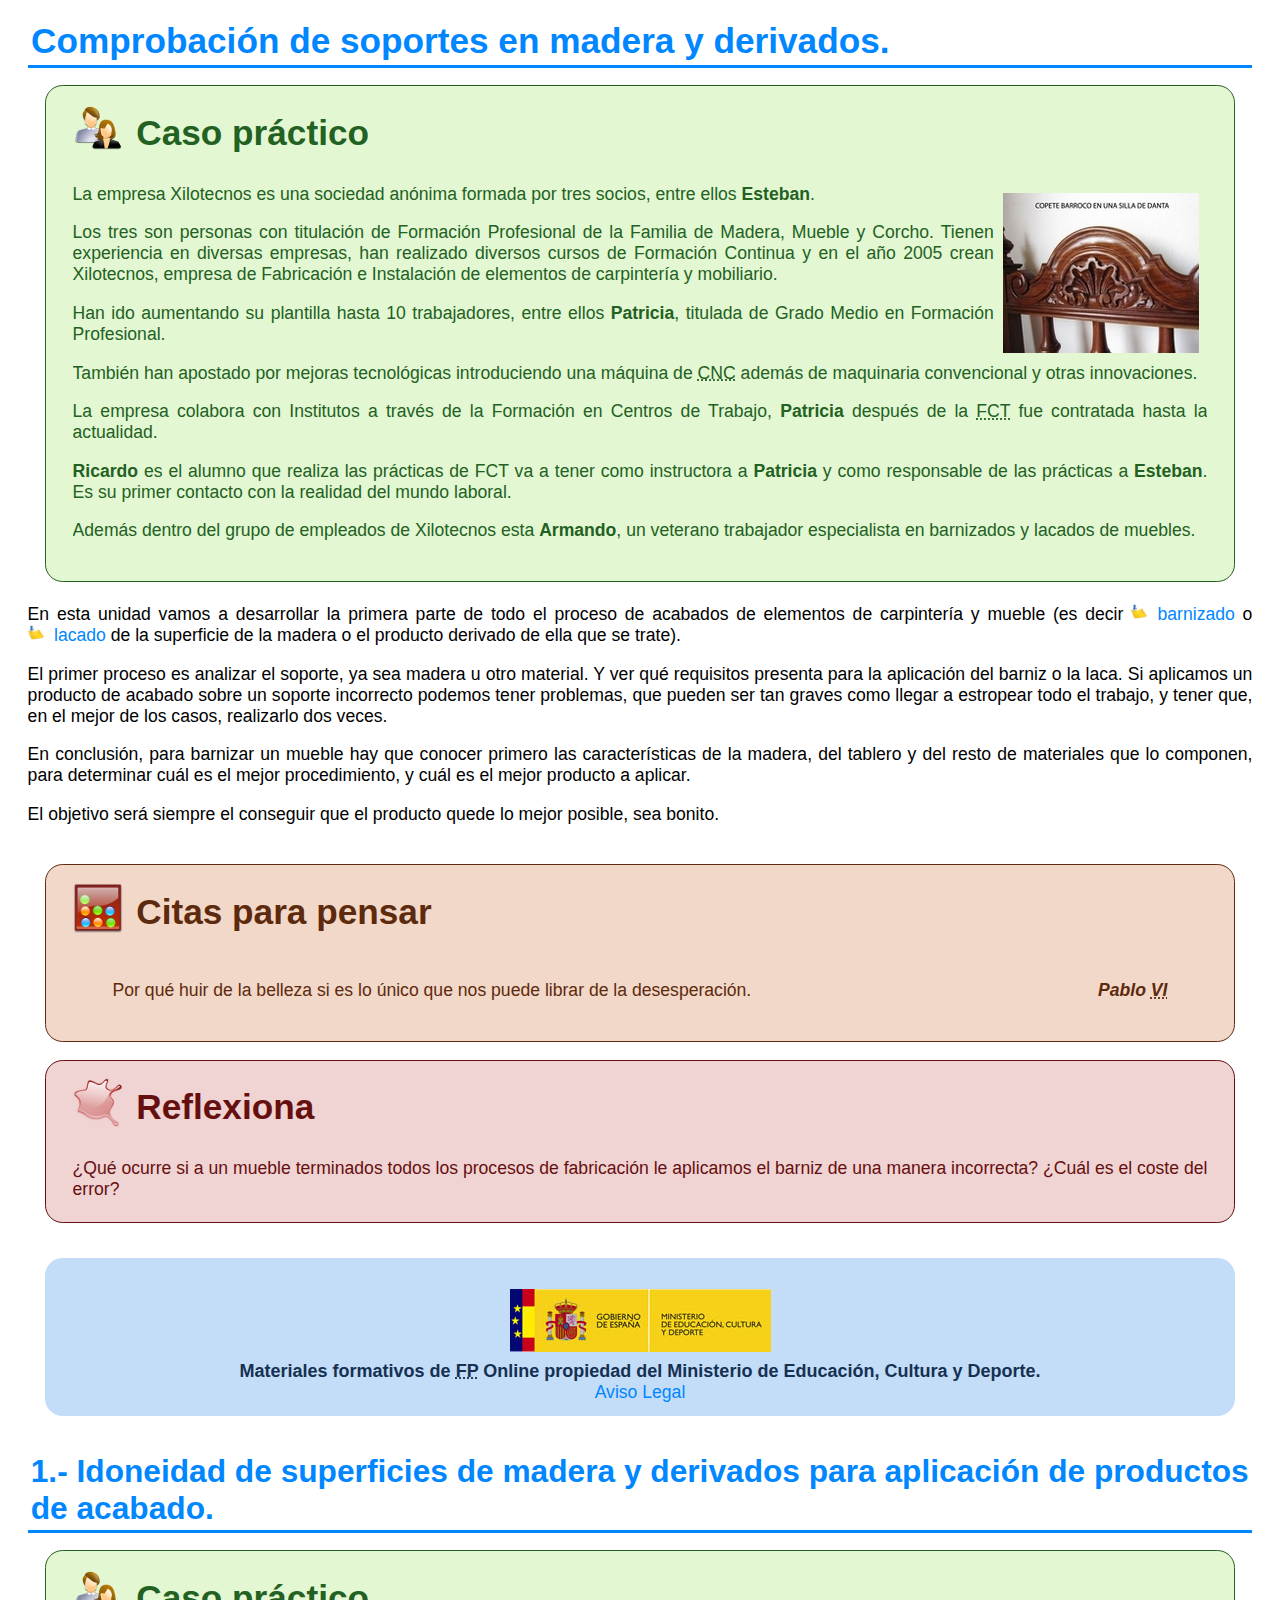
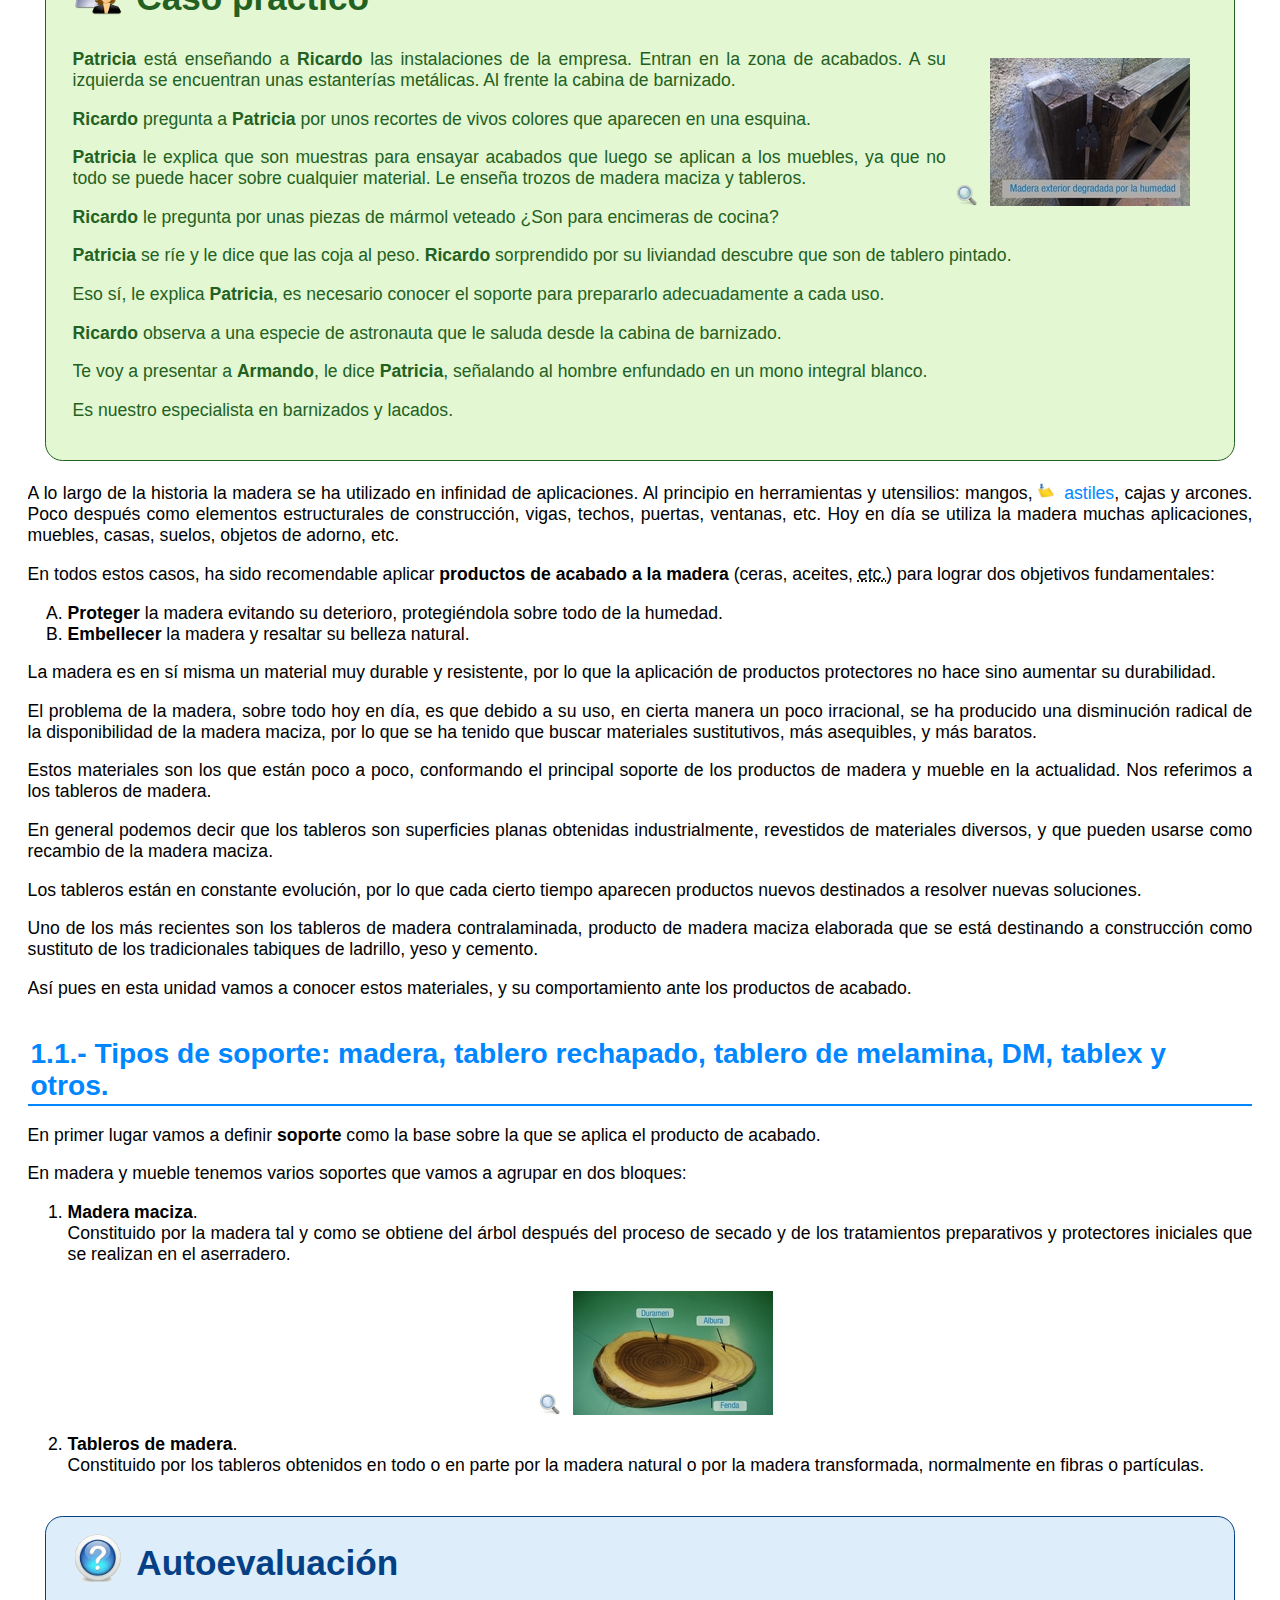
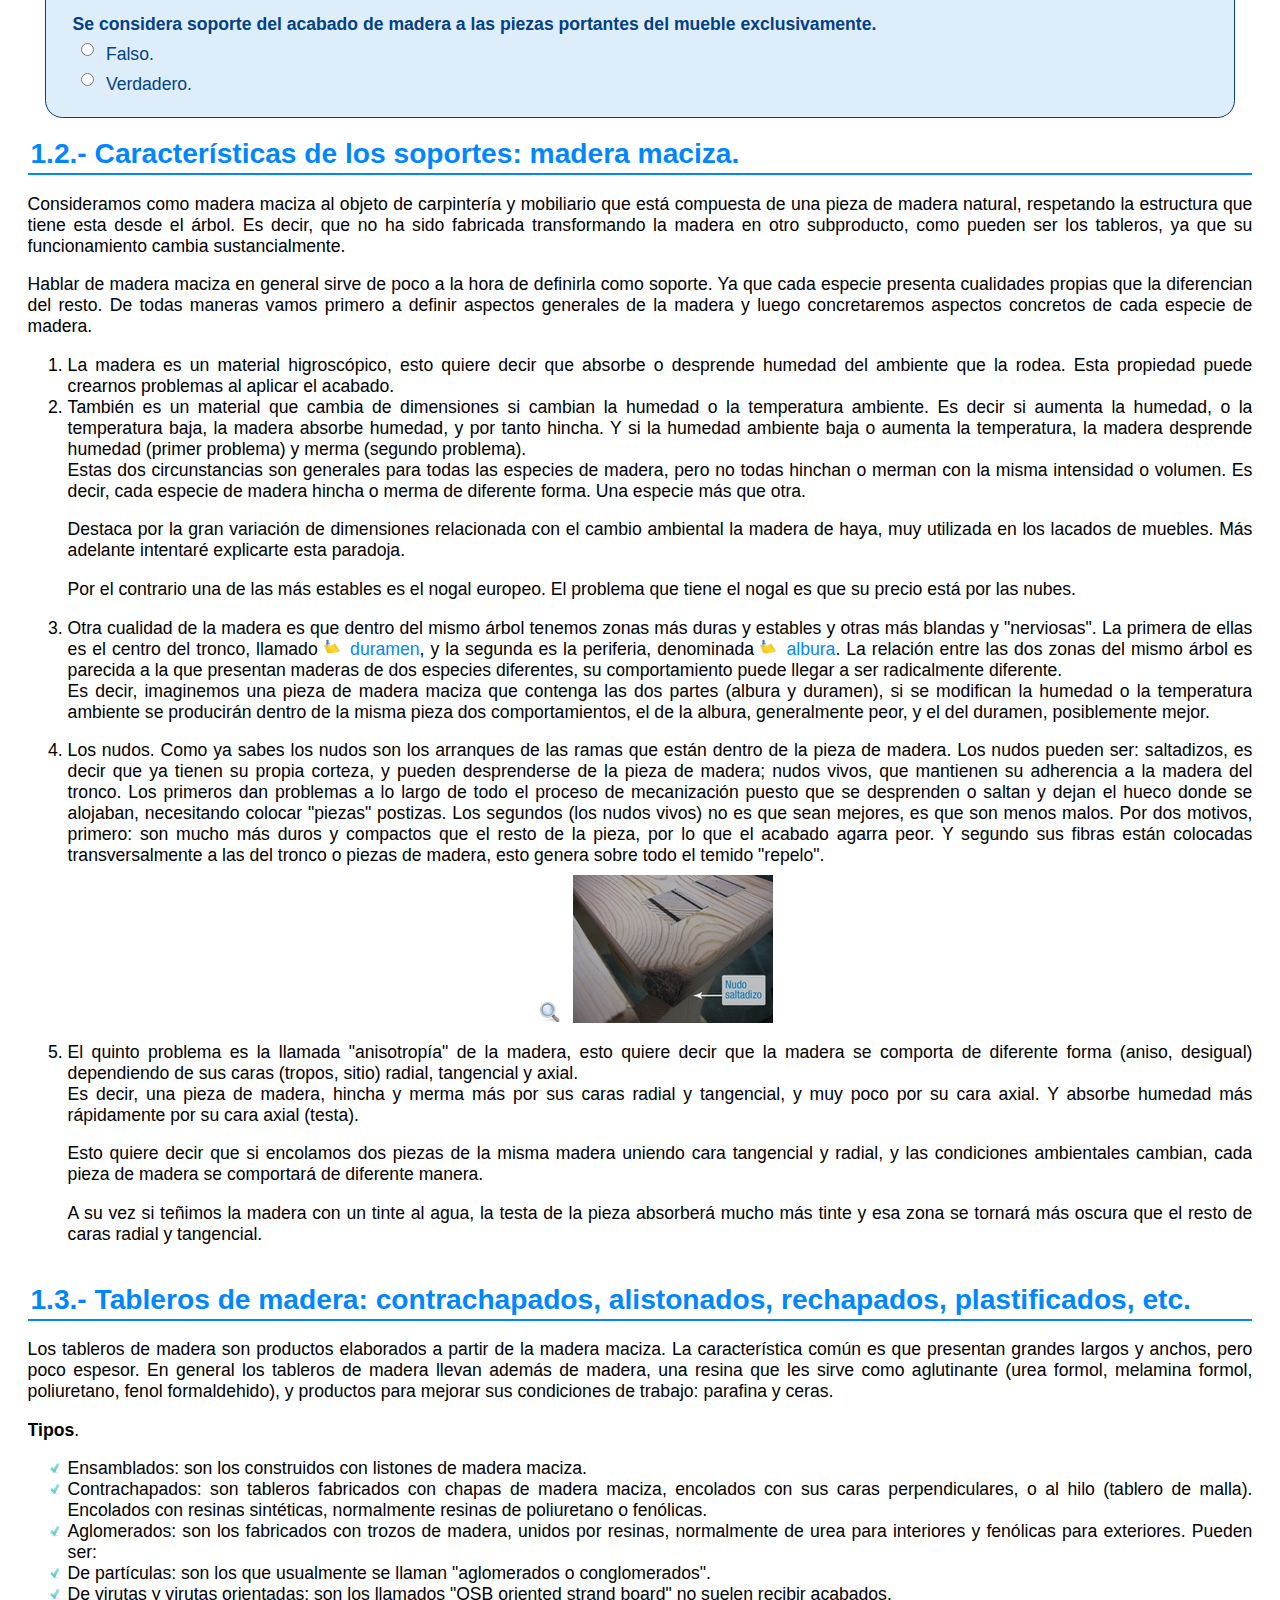
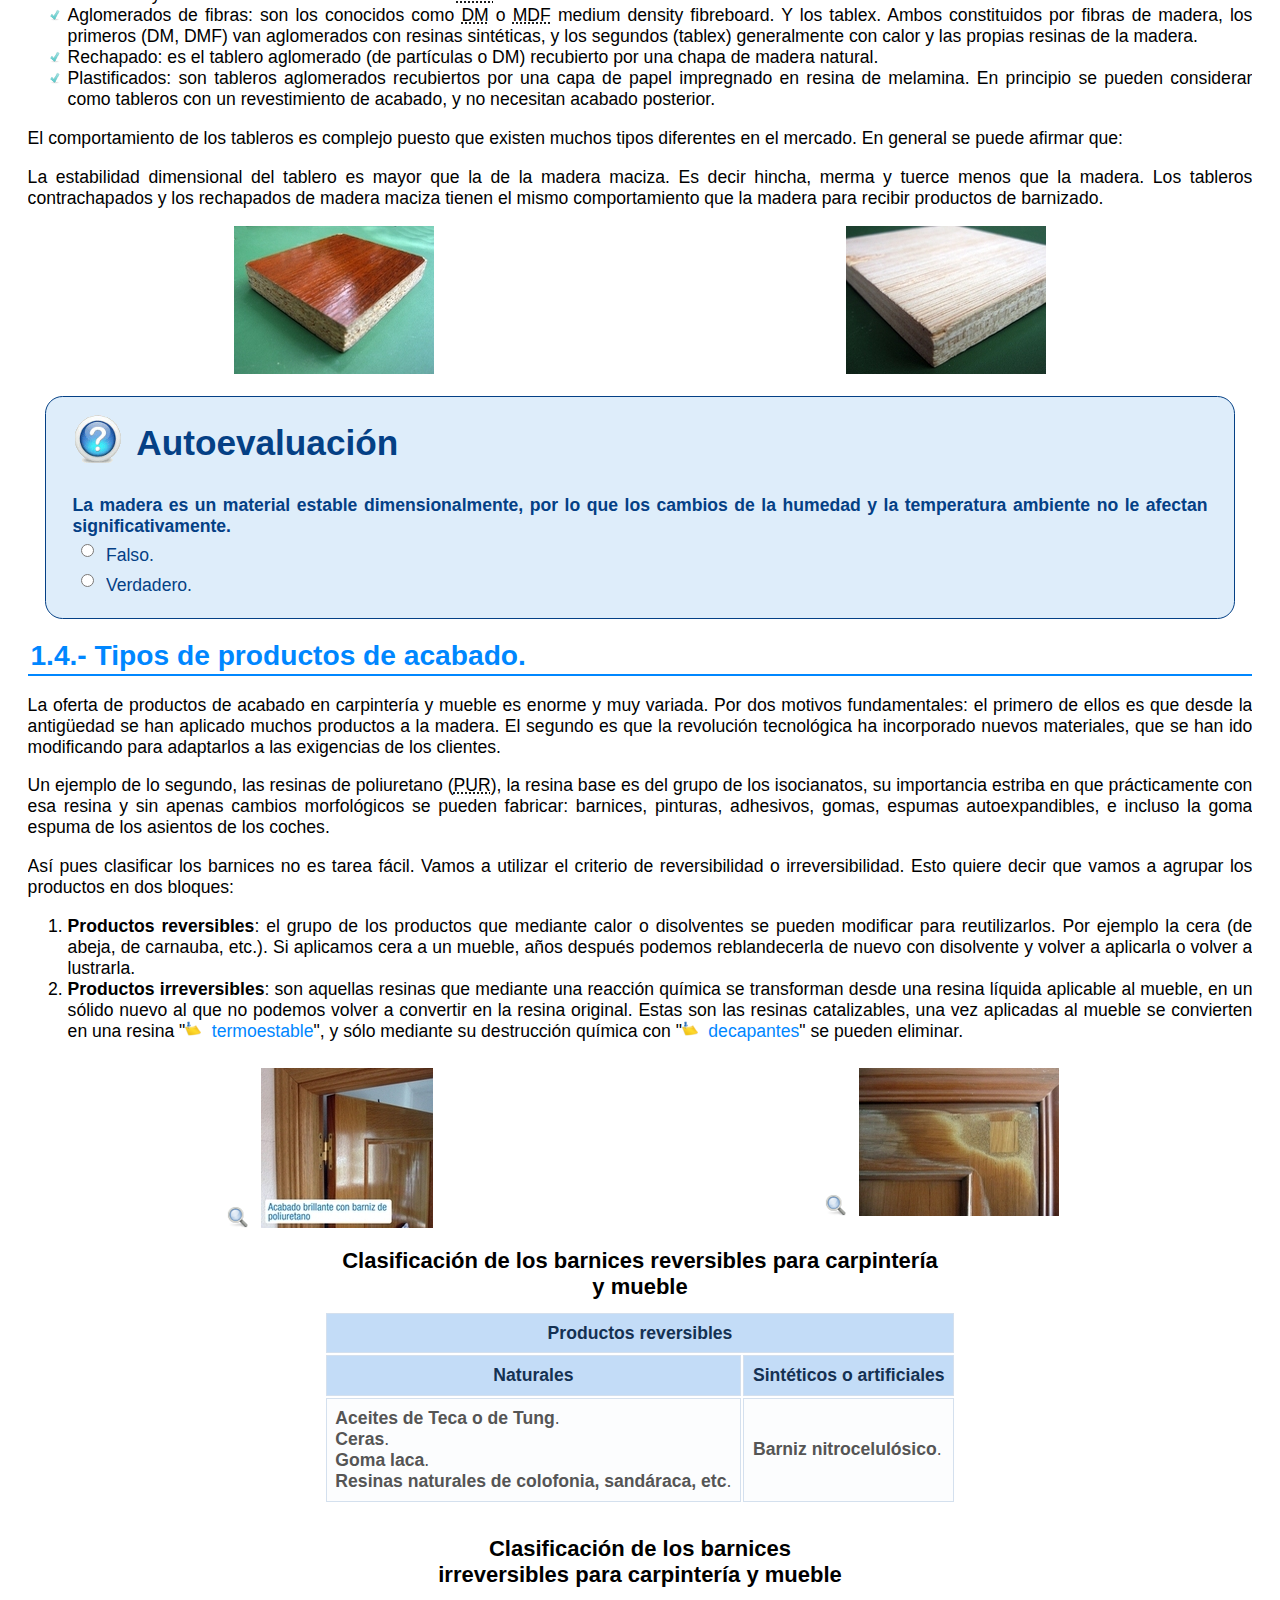
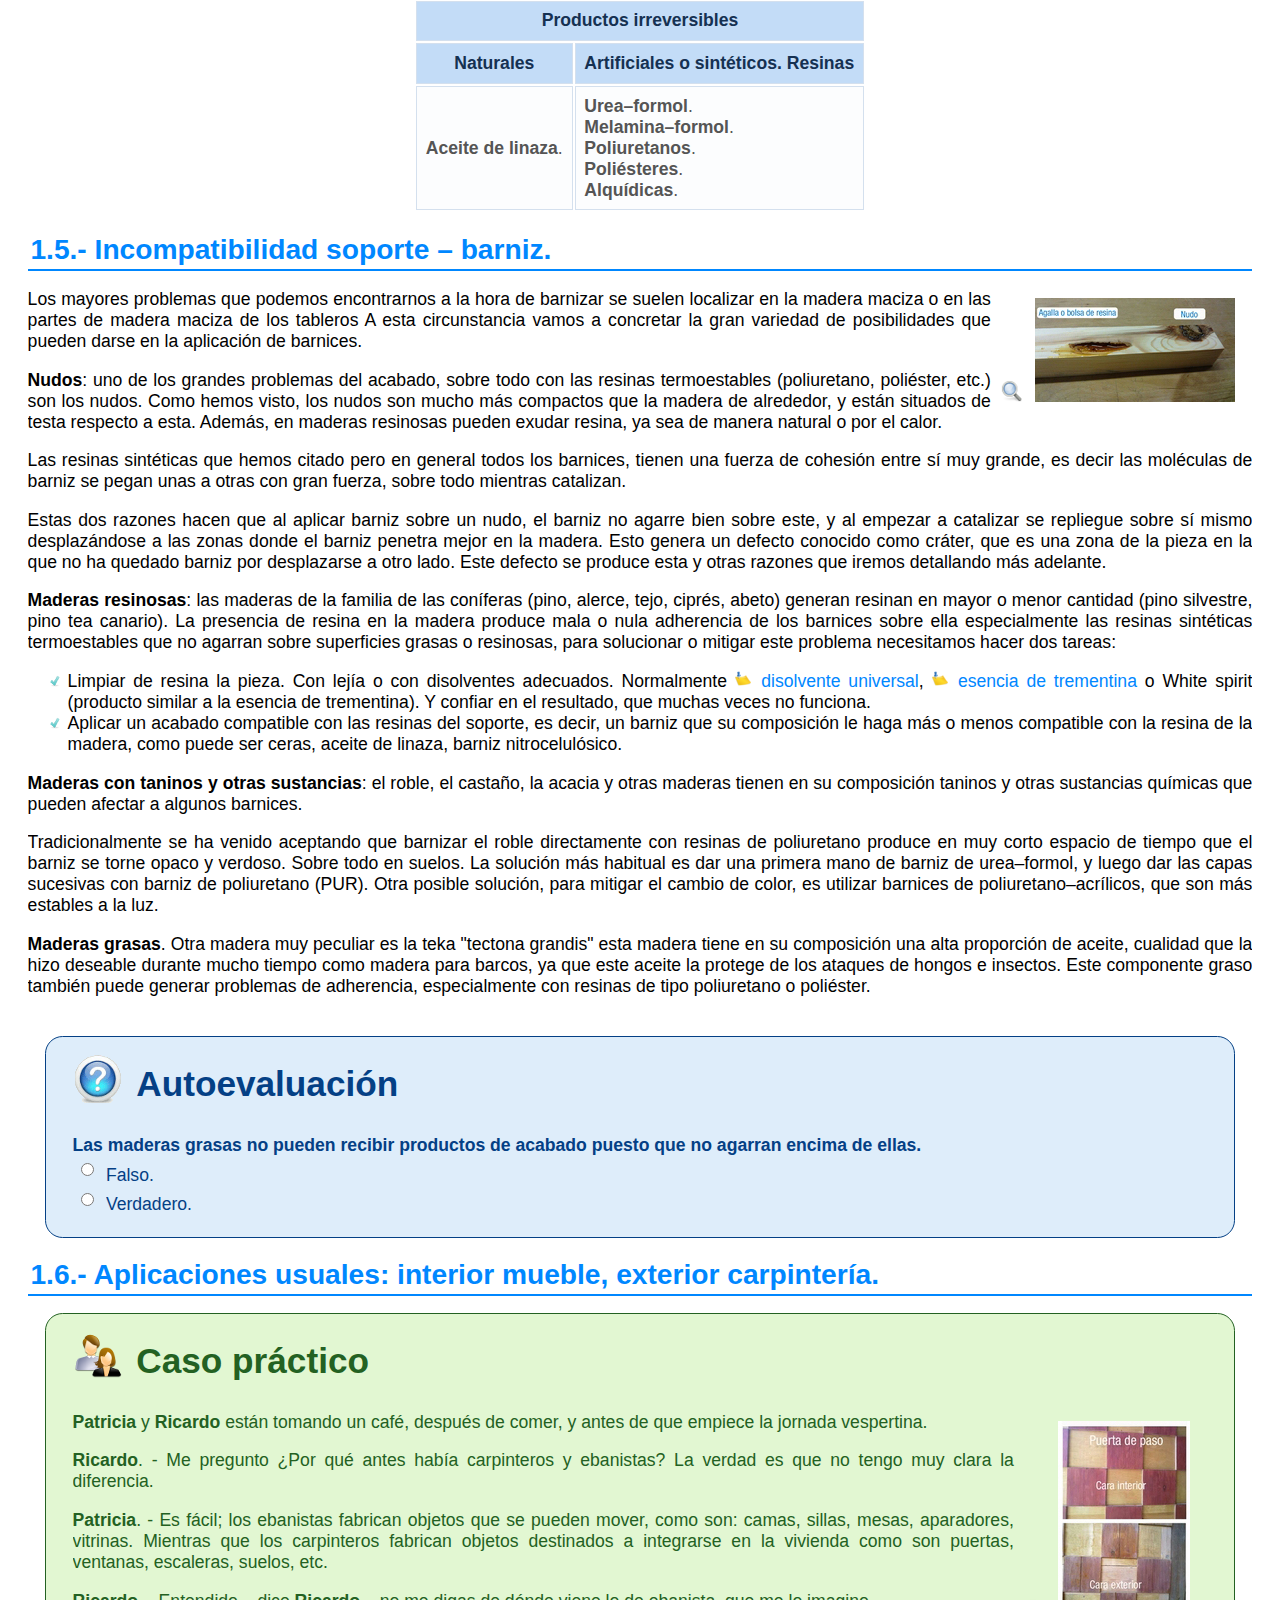
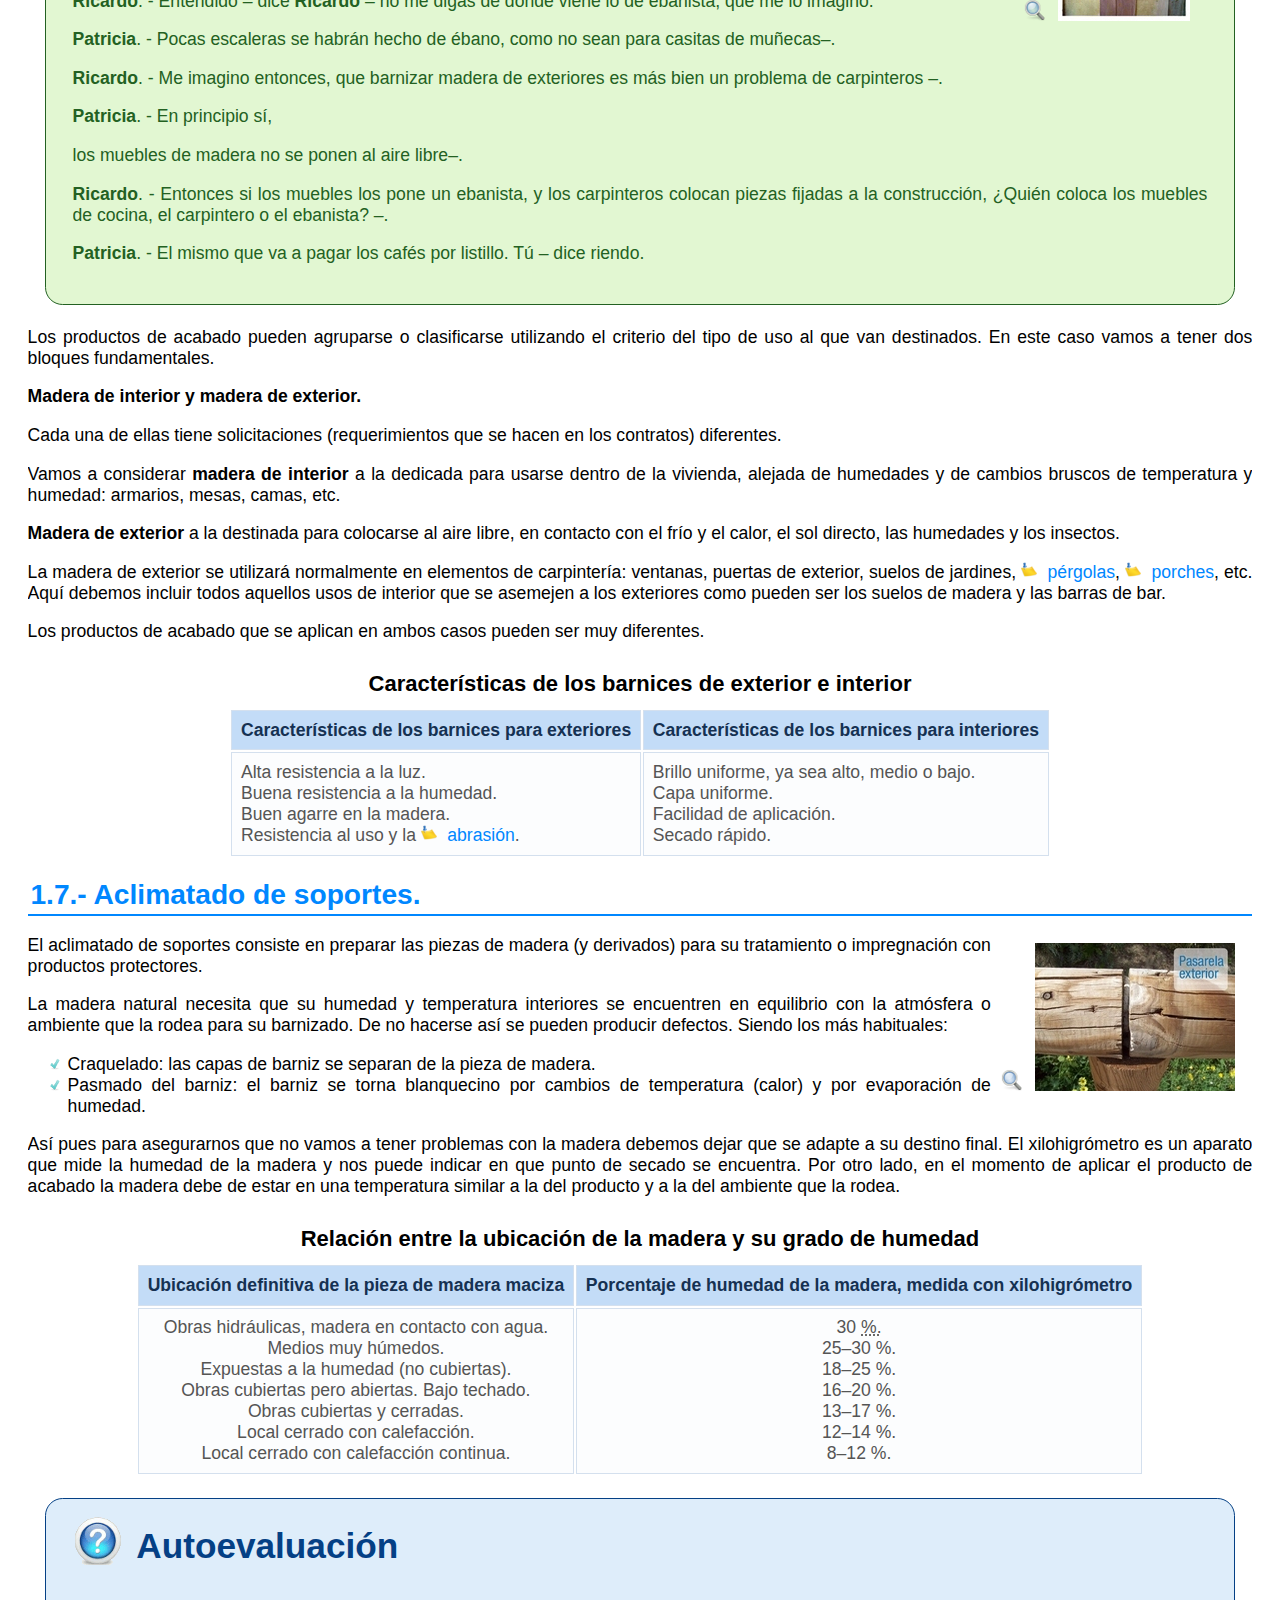
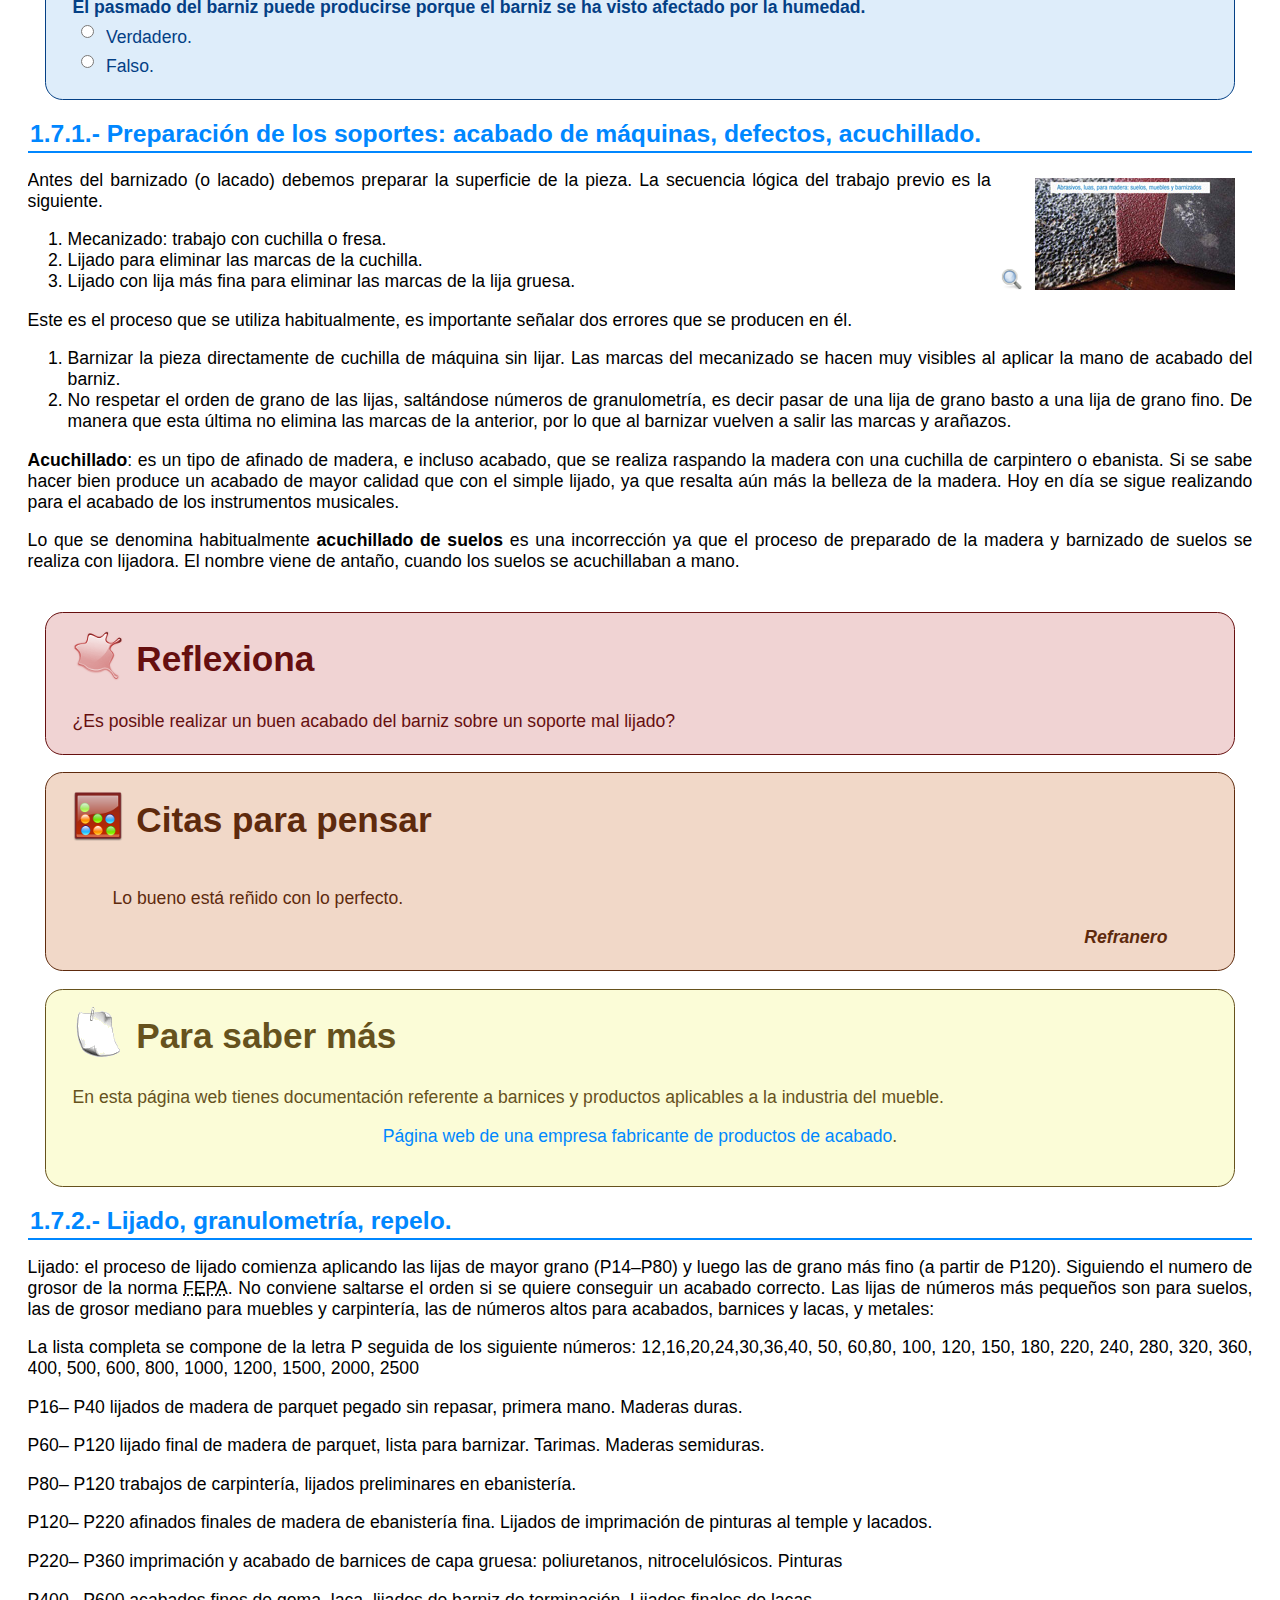
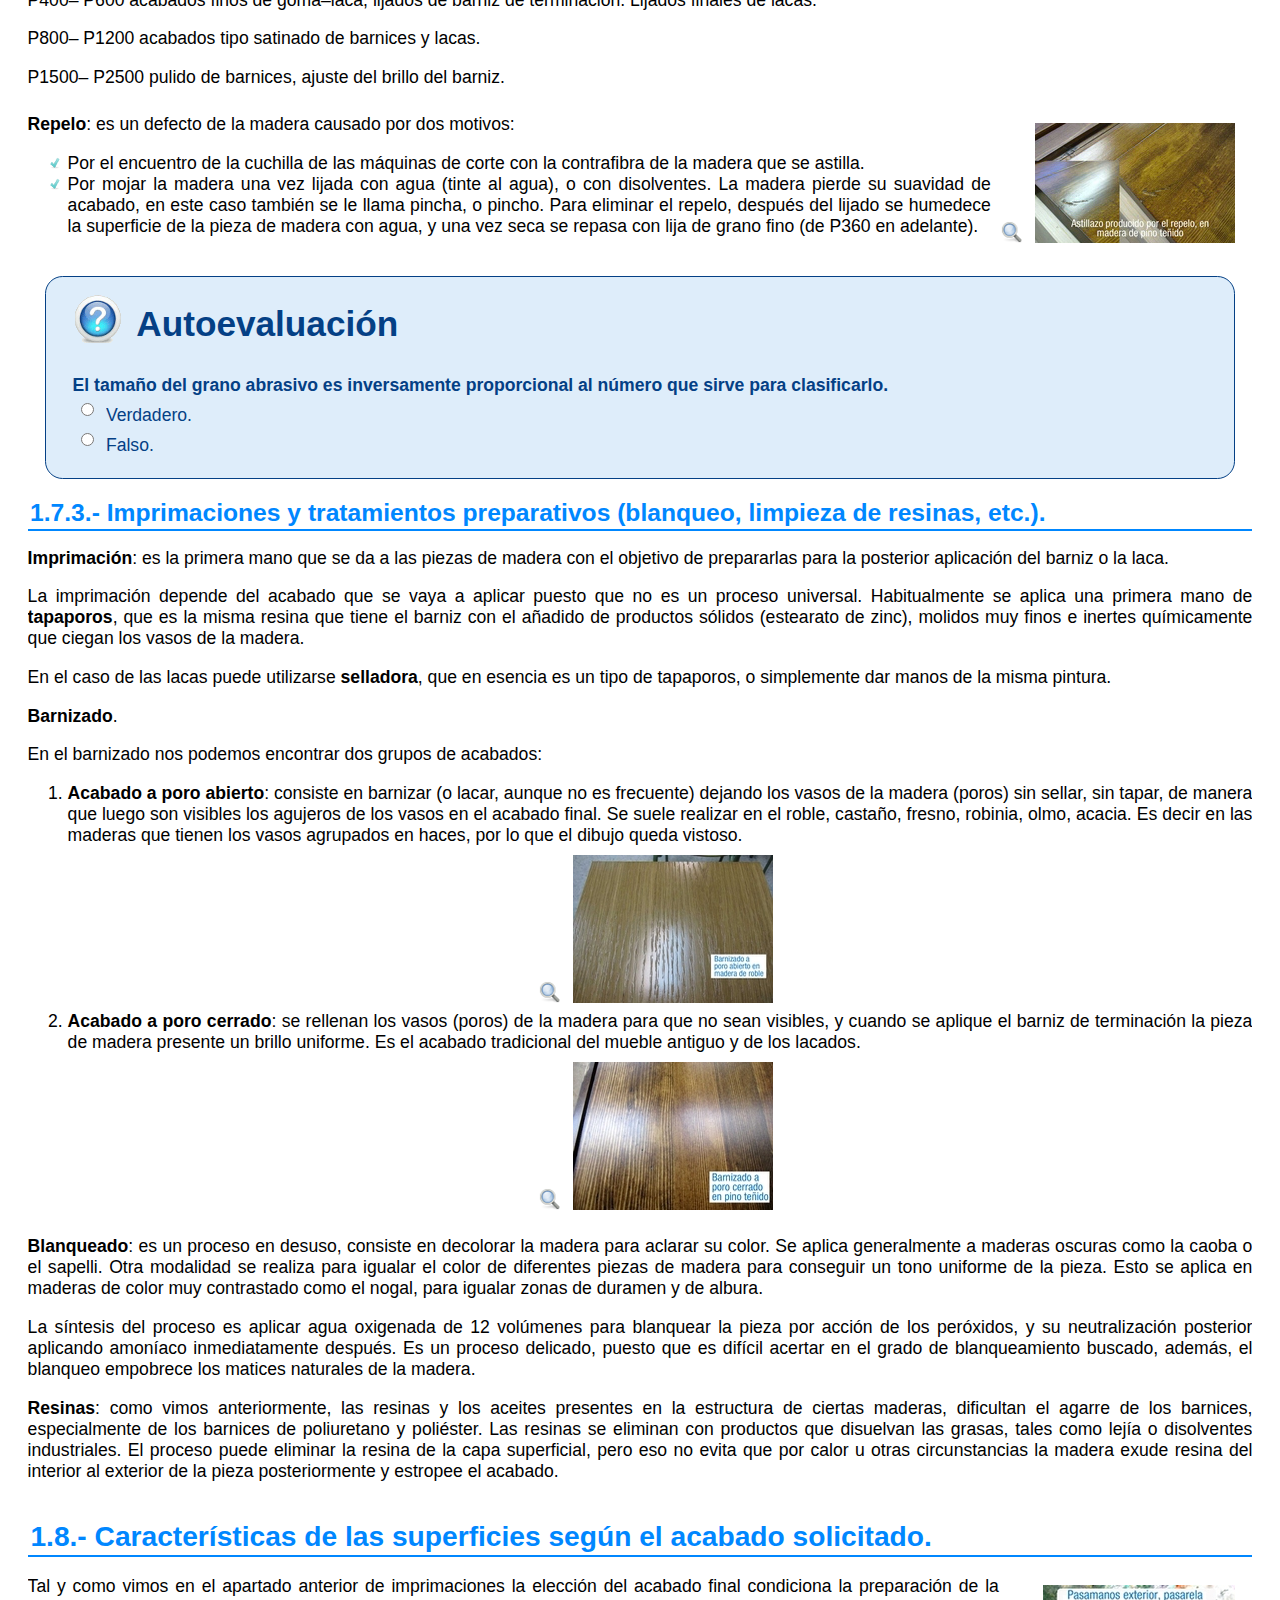
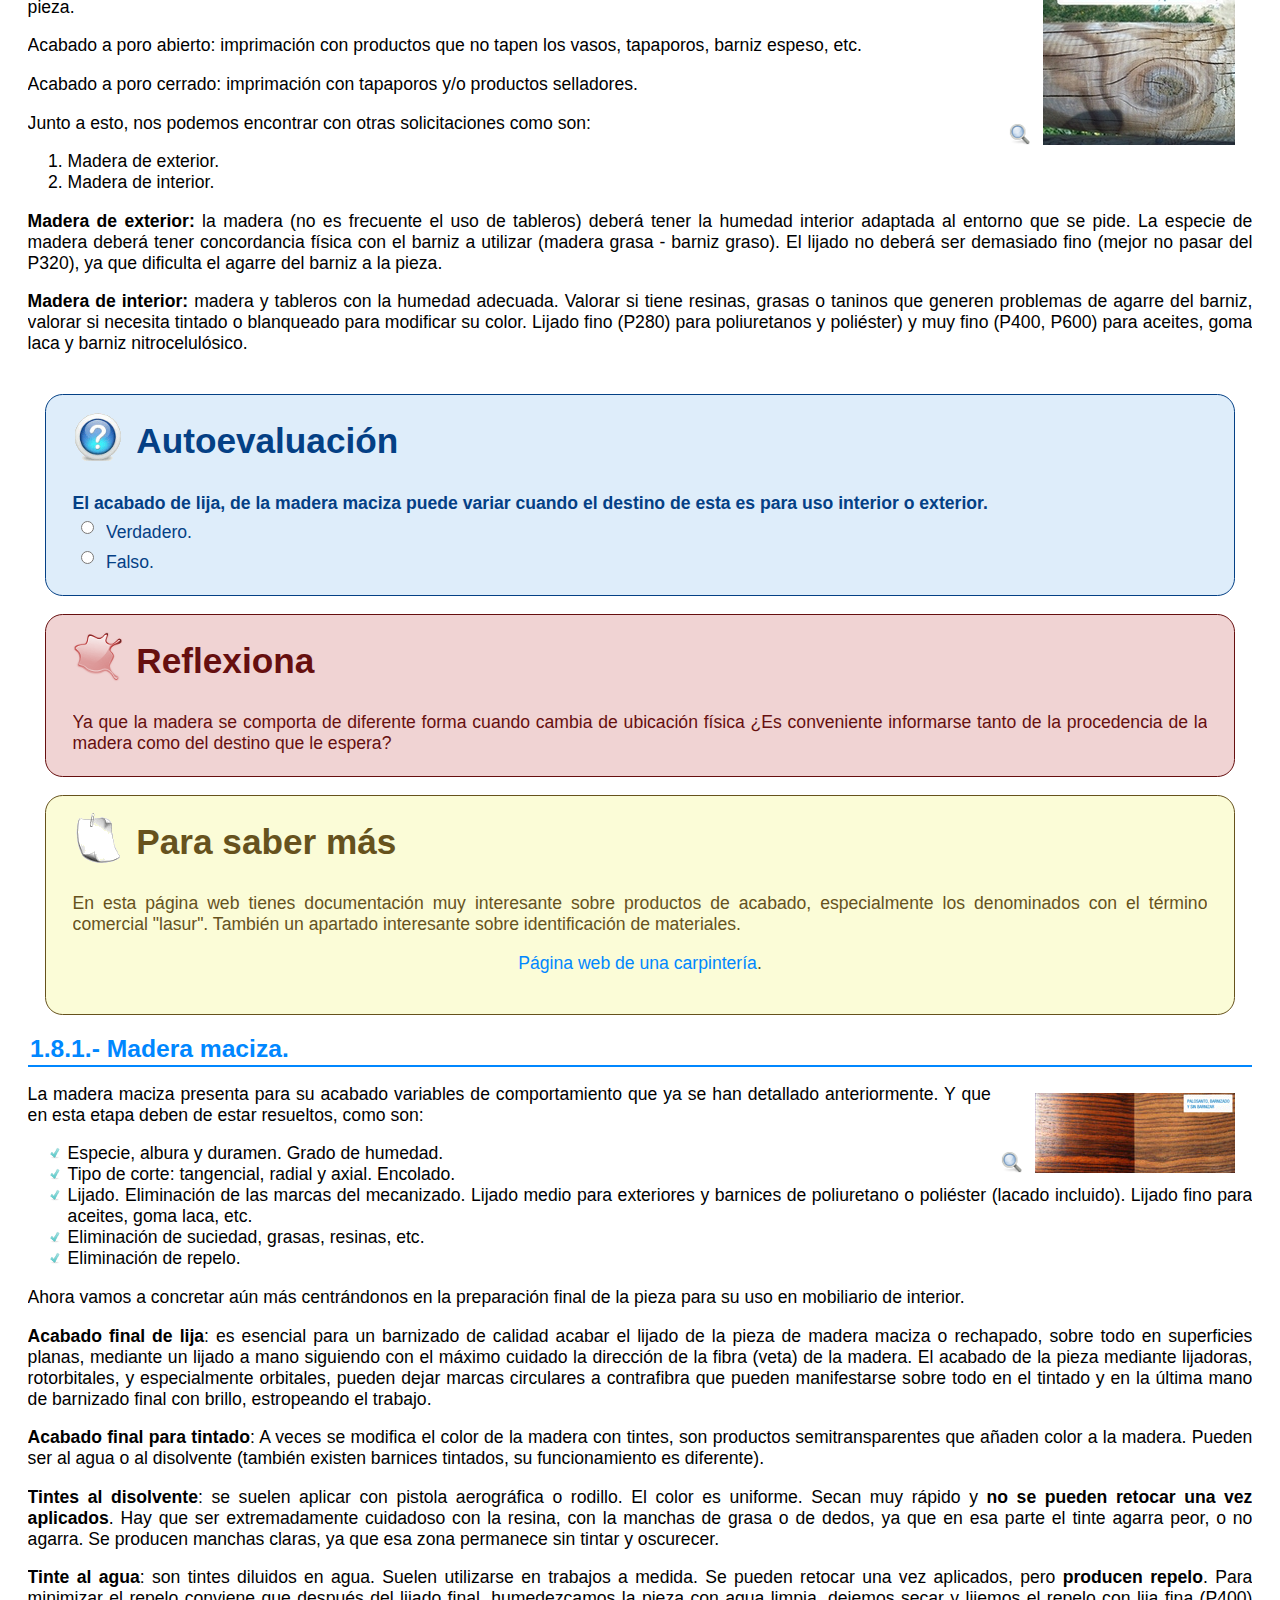
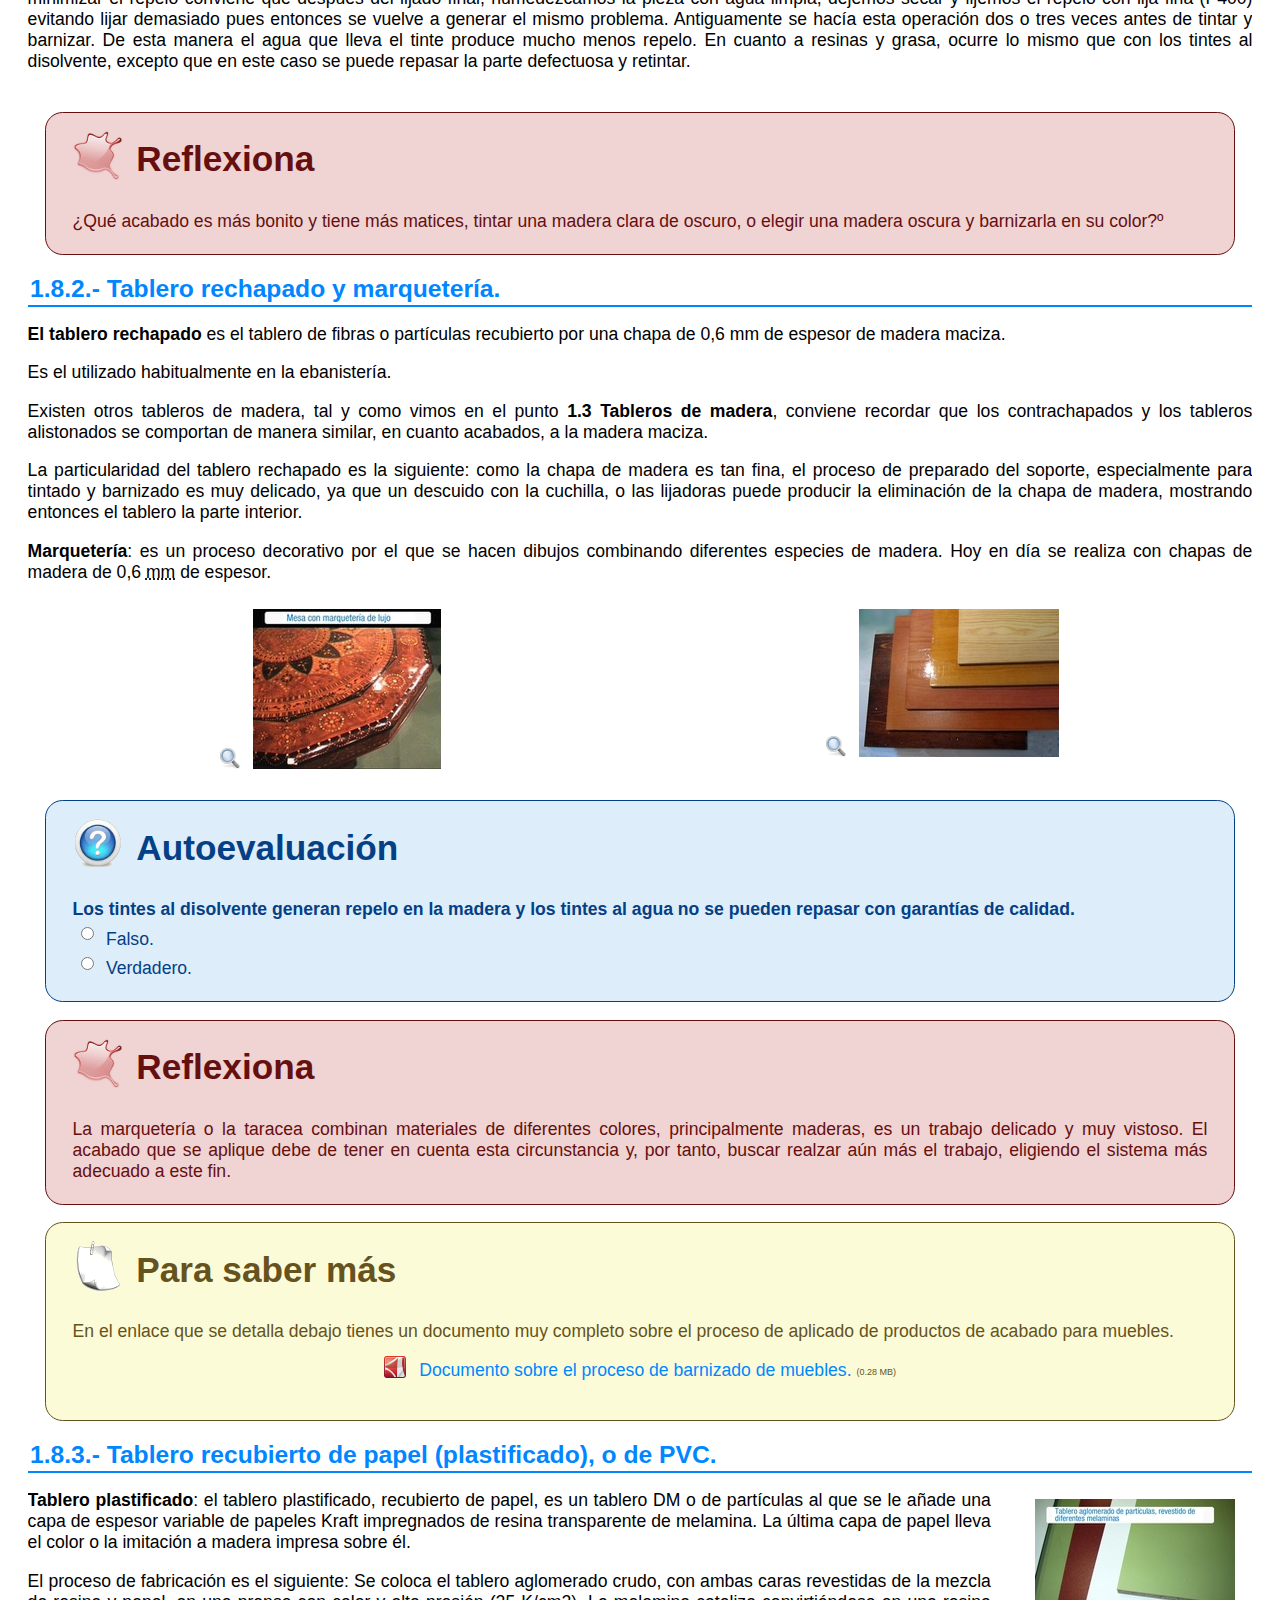
==== commit 7d0bb494: "Add files via upload" ====
--- a/index.html
+++ b/index.html
@@ -70,33 +70,6 @@
 <div id="ta3_49" class="block" style="display:block"><blockquote>
 	Por qué huir de la belleza si es lo único que nos puede librar de la desesperación. <cite class="elemento_derecha"><strong>Pablo <abbr title="6 en números romanos.">VI</abbr></strong></cite>
 </blockquote>
-</div></div>
-</div>
-  </div>
-  <div class="DebesconocerfpdIdevice" id="id4">
-<div class="iDevice emphasis_debesconocerfpd">
-<img alt="Icono de iDevice" class="iDevice_icon"  src="icon_debesconocerfpd.gif"/>
-<span class="iDeviceTitle"><strong>Debes conocer</strong></span>
-<div class="iDevice_inner">
-<div id="ta4_48" class="block" style="display:block"><p>
-En esta presentación vas a conocer las partes principales de esta unidad de forma esquemática.
-</p>
-<div class="elemento_centrado">
-<div class="elemento_centrado">
-<object type="application/x-shockwave-flash" data="ACM01_CONT_R01_1_soportes_acabados.swf" width="550" height="350">
-	<param name="width" value="550" />
-	<param name="height" value="350" />
-	<param name="play" value="false" />
-	<param name="scale" value="exactfit" />
-	<param name="src" value="ACM01_CONT_R01_1_soportes_acabados.swf" />
-	<param name="allowfullscreen" value="true" />
-	<param name="movie" value="ACM01_CONT_R01_1_soportes_acabados.swf" />
-</object>
-</div>
-<div class="credenciales elemento_centrado">
-<a href="ACM01_Descripcion_Presentacion_Organizacion_general_unidad.html" title="Resumen textual alternativo para &quot;Organización general de la unidad&quot;.">Resumen textual alternativo</a>
-</div>
-</div>
 </div></div>
 </div>
   </div>
@@ -269,18 +242,7 @@
 </div>
   </div>
   <div class="ParasabermasfpdIdevice" id="id10">
-<div class="iDevice emphasis_parasabermasfpd">
-<img alt="Icono de iDevice" class="iDevice_icon"  src="icon_parasabermasfpd.gif"/>
-<span class="iDeviceTitle"><strong>Para saber más</strong></span>
-<div class="iDevice_inner">
-<div id="ta10_47" class="block" style="display:block"><p>
-En esta página web tienes documentación que puede servirte para cotejar la información que se desarrolla en esta unidad, todo sobre acabados, un buen documento guía.
-</p>
-<p class="enlace_centrado">
-<a href="http://www.carpinteriavallejo.com/acabados/index.php" title="Acceder a la página web sobre acabados.">Página web de una carpintería</a>.
-</p>
-</div></div>
-</div>
+
   </div>
 </div>
 <div class="node">
@@ -411,20 +373,7 @@
 </div>
 </div>
   </div>
-  <div class="CitasparapensarfpdIdevice" id="id15">
-<div class="iDevice emphasis_citasparapensarfpd">
-<img alt="Icono de iDevice" class="iDevice_icon"  src="icon_citasparapensarfpd.gif"/>
-<span class="iDeviceTitle"><strong>Citas para pensar</strong></span>
-<div class="iDevice_inner">
-<div id="ta15_49" class="block" style="display:block"><blockquote>
-	<p>
-	La más pequeña luz vence a la más grande oscuridad.
-	</p>
-	<strong><cite class="elemento_derecha">Proverbio oriental</cite></strong>
-</blockquote>
-</div></div>
-</div>
-  </div>
+
 </div>
 <div class="node">
   <div class="nodeDecoration"><h3 class="nodeTitle">1.4.- Tipos de productos de acabado.</h3></div>
@@ -901,25 +850,12 @@
 En esta página web tienes documentación referente a barnices y productos aplicables a la industria del mueble.
 </p>
 <p class="enlace_centrado">
-<a href="http://www.valresa.com/es/default.aspx" title="Acceder a la página web de empresa de productos de acabado.">Página web de una empresa fabricante de productos de acabado</a>.
-</p>
-</div></div>
-</div>
-  </div>
-  <div class="DebesconocerfpdIdevice" id="id27">
-<div class="iDevice emphasis_debesconocerfpd">
-<img alt="Icono de iDevice" class="iDevice_icon"  src="icon_debesconocerfpd.gif"/>
-<span class="iDeviceTitle"><strong>Debes conocer</strong></span>
-<div class="iDevice_inner">
-<div id="ta27_48" class="block" style="display:block"><p>
-En este enlace vas a conocer una amplia gama de productos utilizados en materiales de acabado.
-</p>
-<div class="enlace_centrado">
- <a class="pdf" href="http://www.livos.es/notasyconsejos/Materias_primas_LIVOS.pdf" title="Descargar productos utilizados en la fabricación de barnices [pdf - 0.05 MB].">Productos utilizados en la fabricación de barnices</a>. <span class="tamano"> (0.05 MB) </span> 
-</div>
-</div></div>
-</div>
-  </div>
+<a href="http://www.valresa.com" title="Acceder a la página web de empresa de productos de acabado.">Página web de una empresa fabricante de productos de acabado</a>.
+</p>
+</div></div>
+</div>
+  </div>
+
 </div>
 <div class="node">
   <div class="nodeDecoration"><h4 class="nodeTitle">1.7.2.- Lijado, granulometría, repelo.</h4></div>
@@ -957,20 +893,7 @@
 </p>
 </div></div>
   </div>
-  <div class="ParasabermasfpdIdevice" id="id29">
-<div class="iDevice emphasis_parasabermasfpd">
-<img alt="Icono de iDevice" class="iDevice_icon"  src="icon_parasabermasfpd.gif"/>
-<span class="iDeviceTitle"><strong>Para saber más</strong></span>
-<div class="iDevice_inner">
-<div id="ta29_47" class="block" style="display:block"><p>
-En  la página oficial de la FEPA, puedes encontrar mucha información sobre lijas y abrasivos.
-</p>
-<p class="enlace_centrado">
-<a href="http://www.fepa-abrasives.org/DesktopDefault.aspx?portalname=&amp;language=&amp;folderindex=0&amp;folderid=0&amp;headingindex=0&amp;headingid=0&amp;tabindex=0&amp;tabid=0" title="Acceder al enlace a la web de la FEPA, tiene documentación sobre abrasivos.">Información sobre lijas y abrasivos</a>.
-</p>
-</div></div>
-</div>
-  </div>
+
   <div class="FreeTextfpdIdevice" id="id30">
 <div class="iDevice emphasis0">
 <div id="ta30_73" class="block" style="display:block"><div class="elemento_derecha">
@@ -1535,33 +1458,7 @@
 </div></div>
 </div>
   </div>
-  <div class="ParasabermasfpdIdevice" id="id51">
-<div class="iDevice emphasis_parasabermasfpd">
-<img alt="Icono de iDevice" class="iDevice_icon"  src="icon_parasabermasfpd.gif"/>
-<span class="iDeviceTitle"><strong>Para saber más</strong></span>
-<div class="iDevice_inner">
-<div id="ta51_47" class="block" style="display:block"><p>
-En el siguiente enlace tienes documentación sobre defectos en los soportes, no solo en madera, sino en otros materiales como hormigón, hierro, etc.
-</p>
-<div class="elemento_centrado">
-<div class="elemento_centrado">
-<object type="application/x-shockwave-flash" data="http://www.banaka.es/Objetos/Soluciones.swf" width="550" height="350">
-	<param name="width" value="550" />
-	<param name="height" value="350" />
-	<param name="play" value="false" />
-	<param name="scale" value="exactfit" />
-	<param name="src" value="http://www.banaka.es/Objetos/Soluciones.swf" />
-	<param name="allowfullscreen" value="true" />
-	<param name="movie" value="http://www.banaka.es/Objetos/Soluciones.swf" />
-</object>
-</div>
-<div class="credenciales elemento_centrado">
-<a href="ACM01_Descripcion_Presentacion_Defectos_soportes_pintura.html" title="Resumen textual alternativo para &quot;Defectos de los soportes para pintura&quot;.">Resumen textual alternativo</a>
-</div>
-</div>
-</div></div>
-</div>
-  </div>
+
 </div>
 <div class="node">
   <div class="nodeDecoration"><h3 class="nodeTitle">2.2.- Manipulación: ensuciado por grasa, por polvo, restos de huellas, etc.</h3></div>
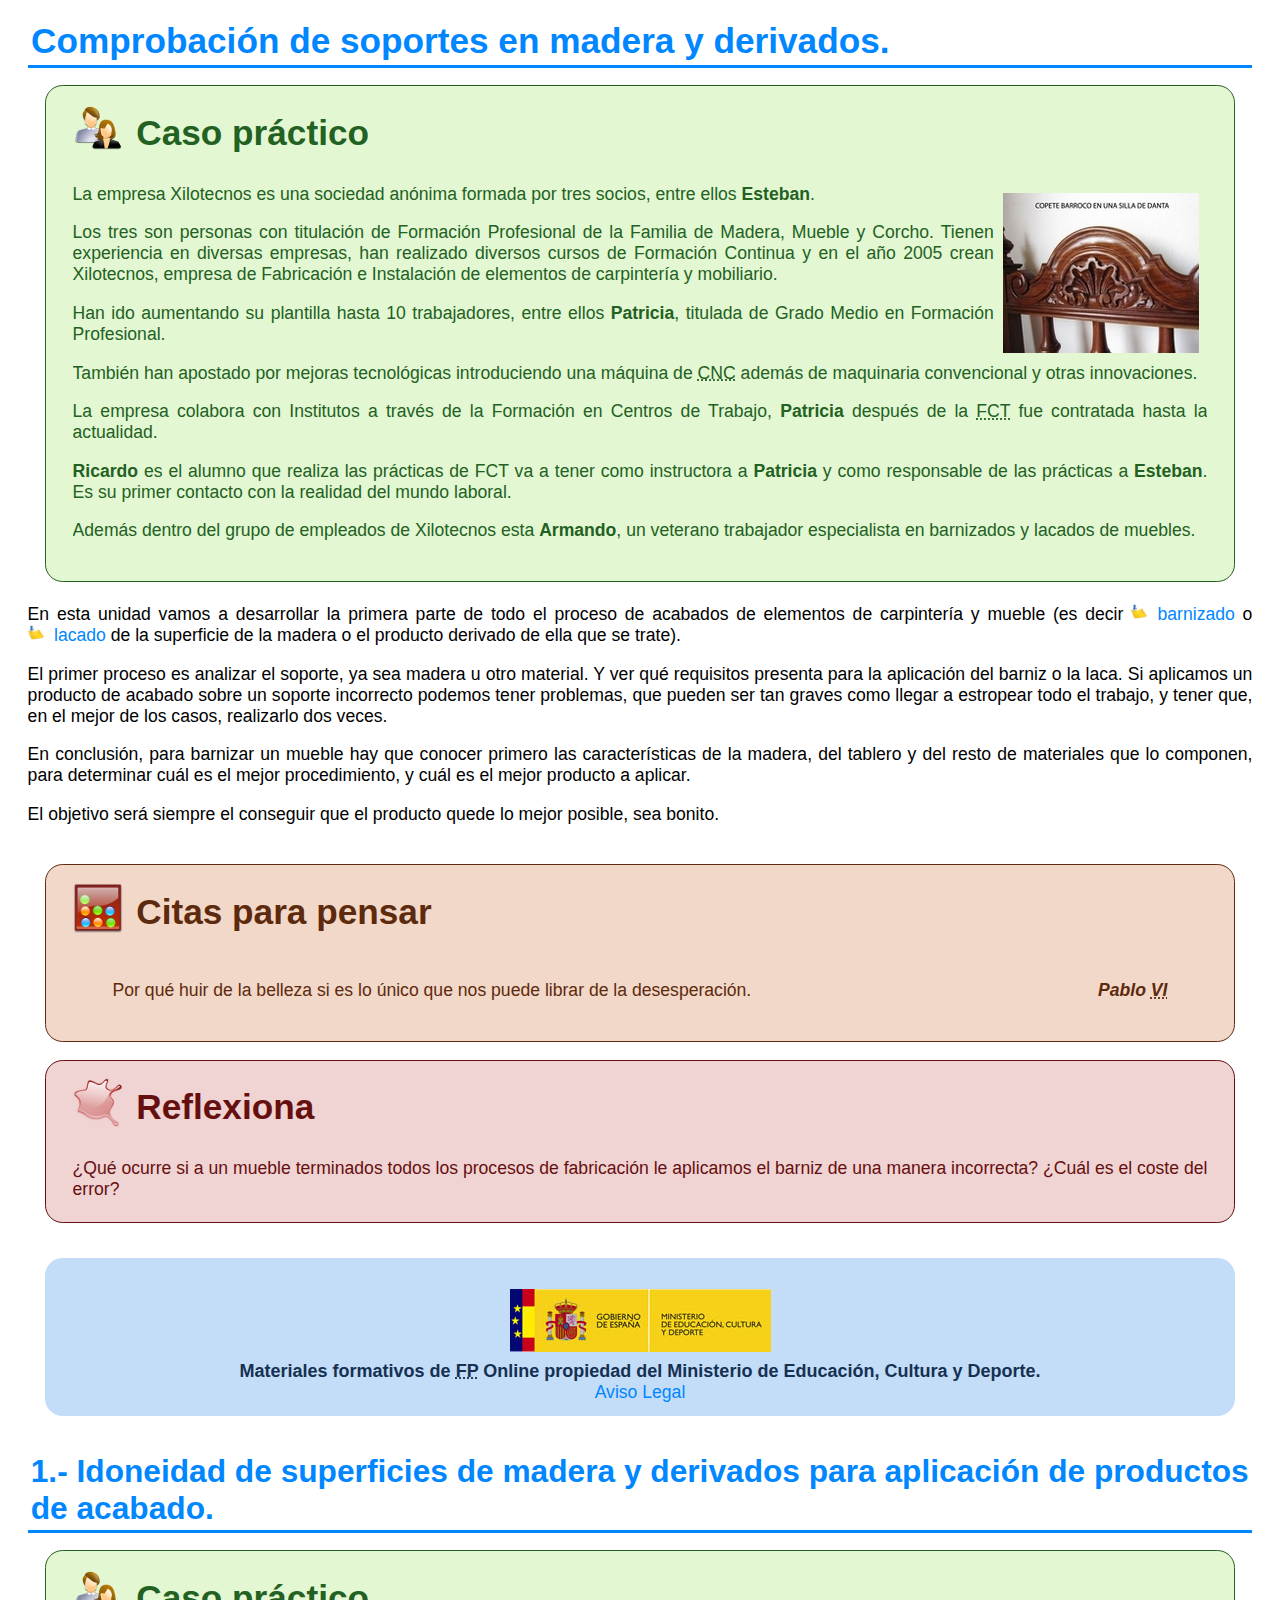
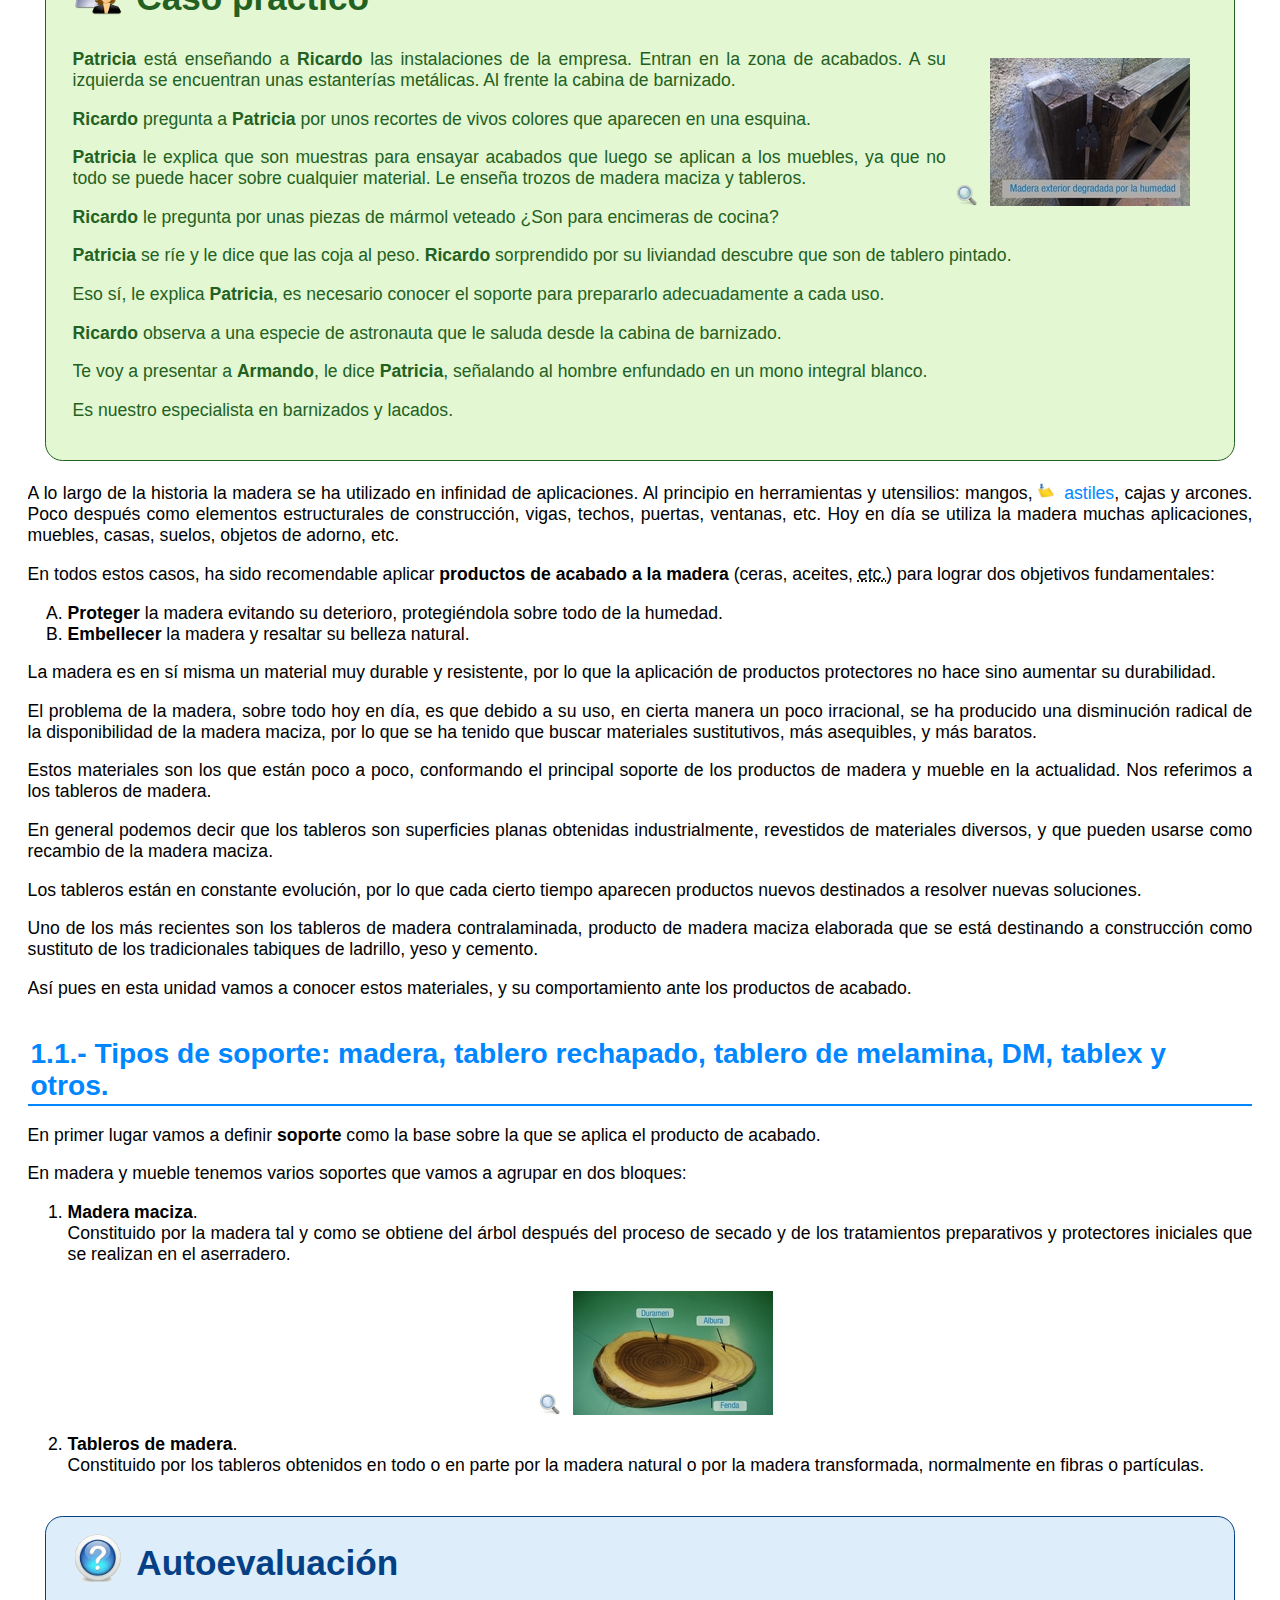
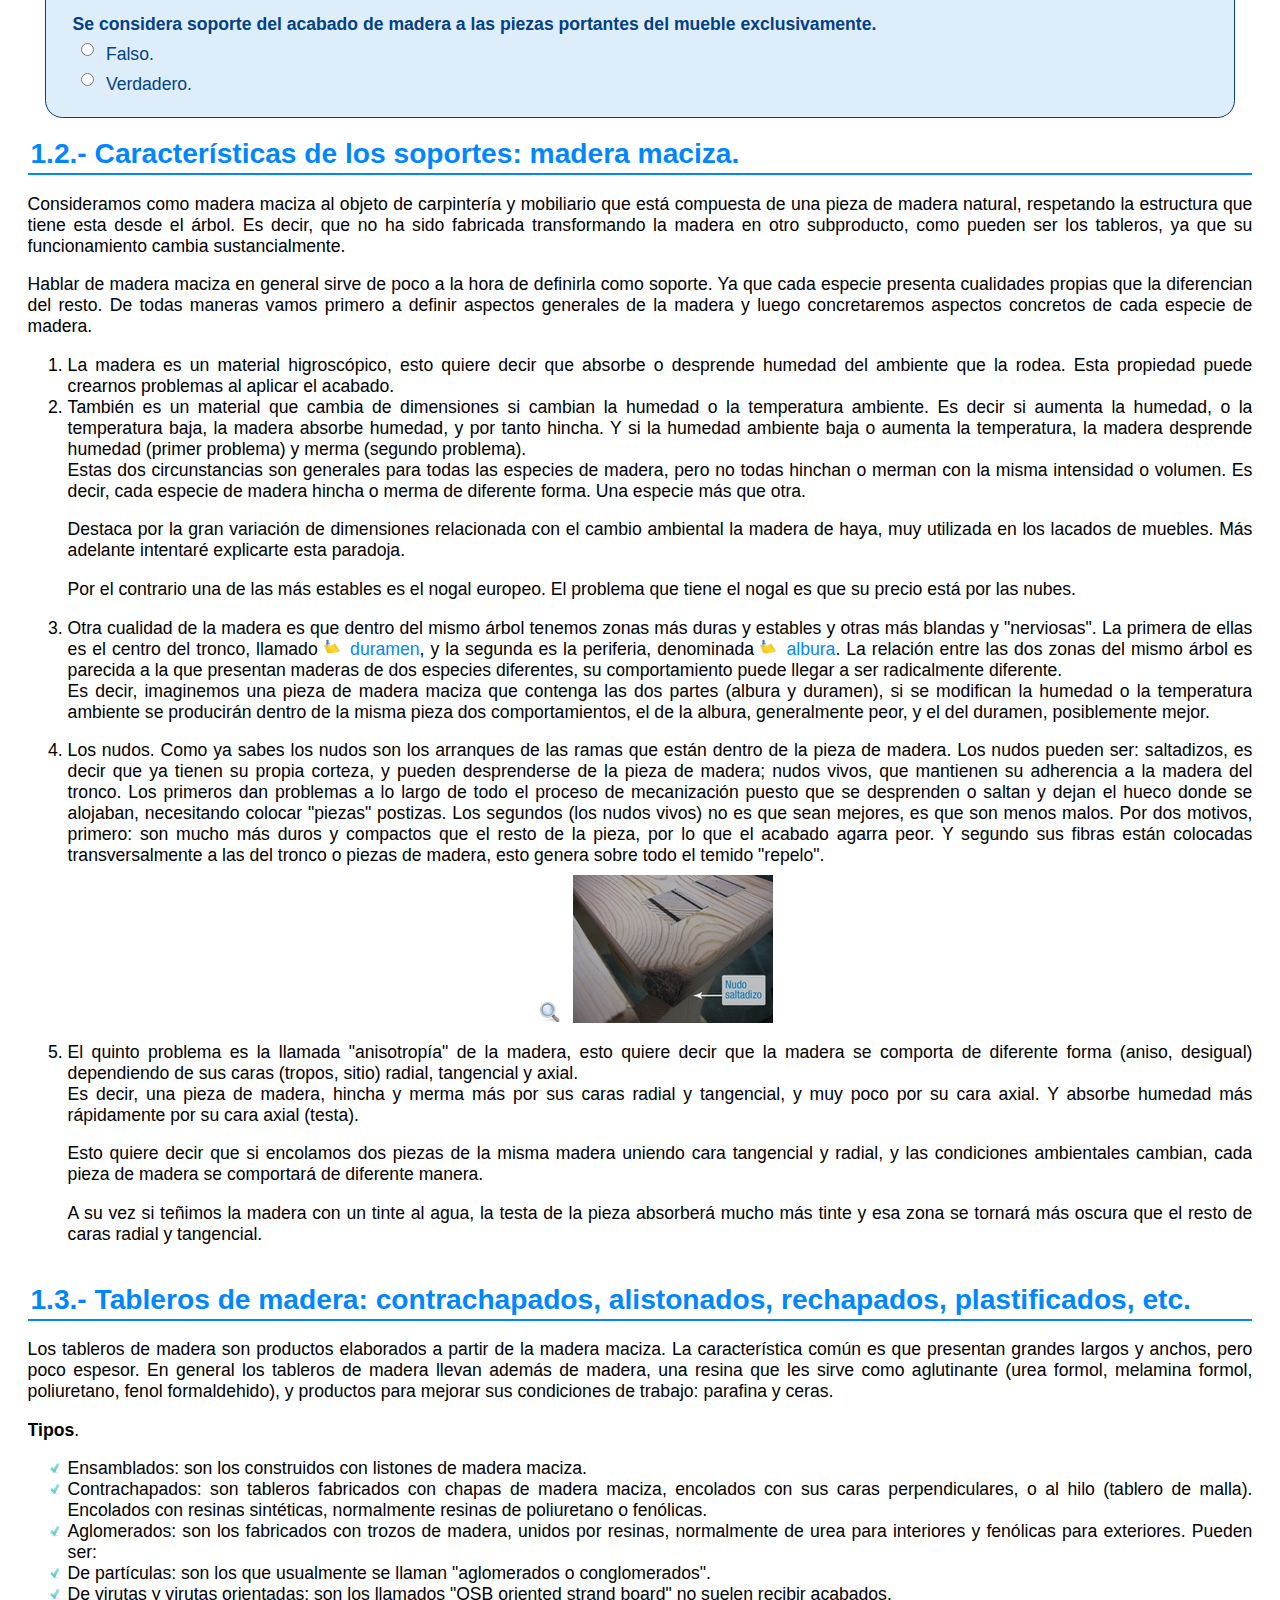
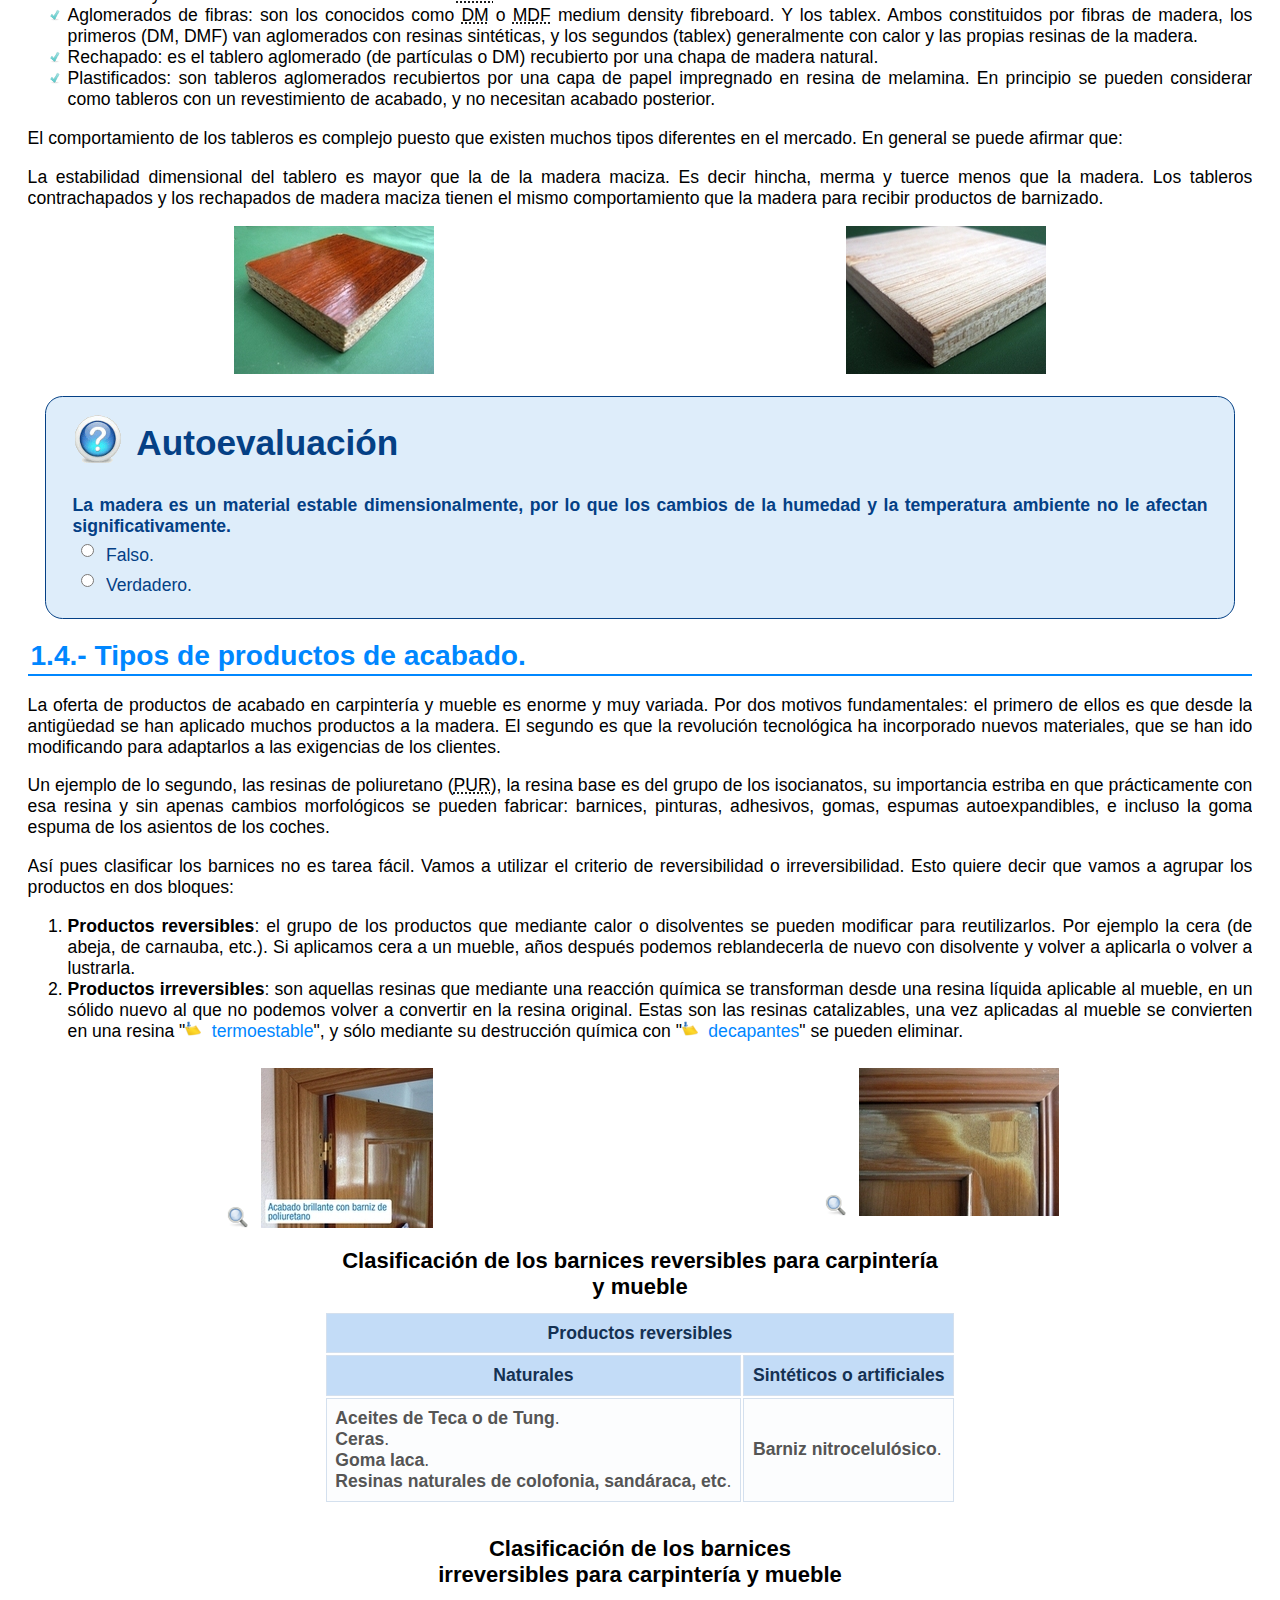
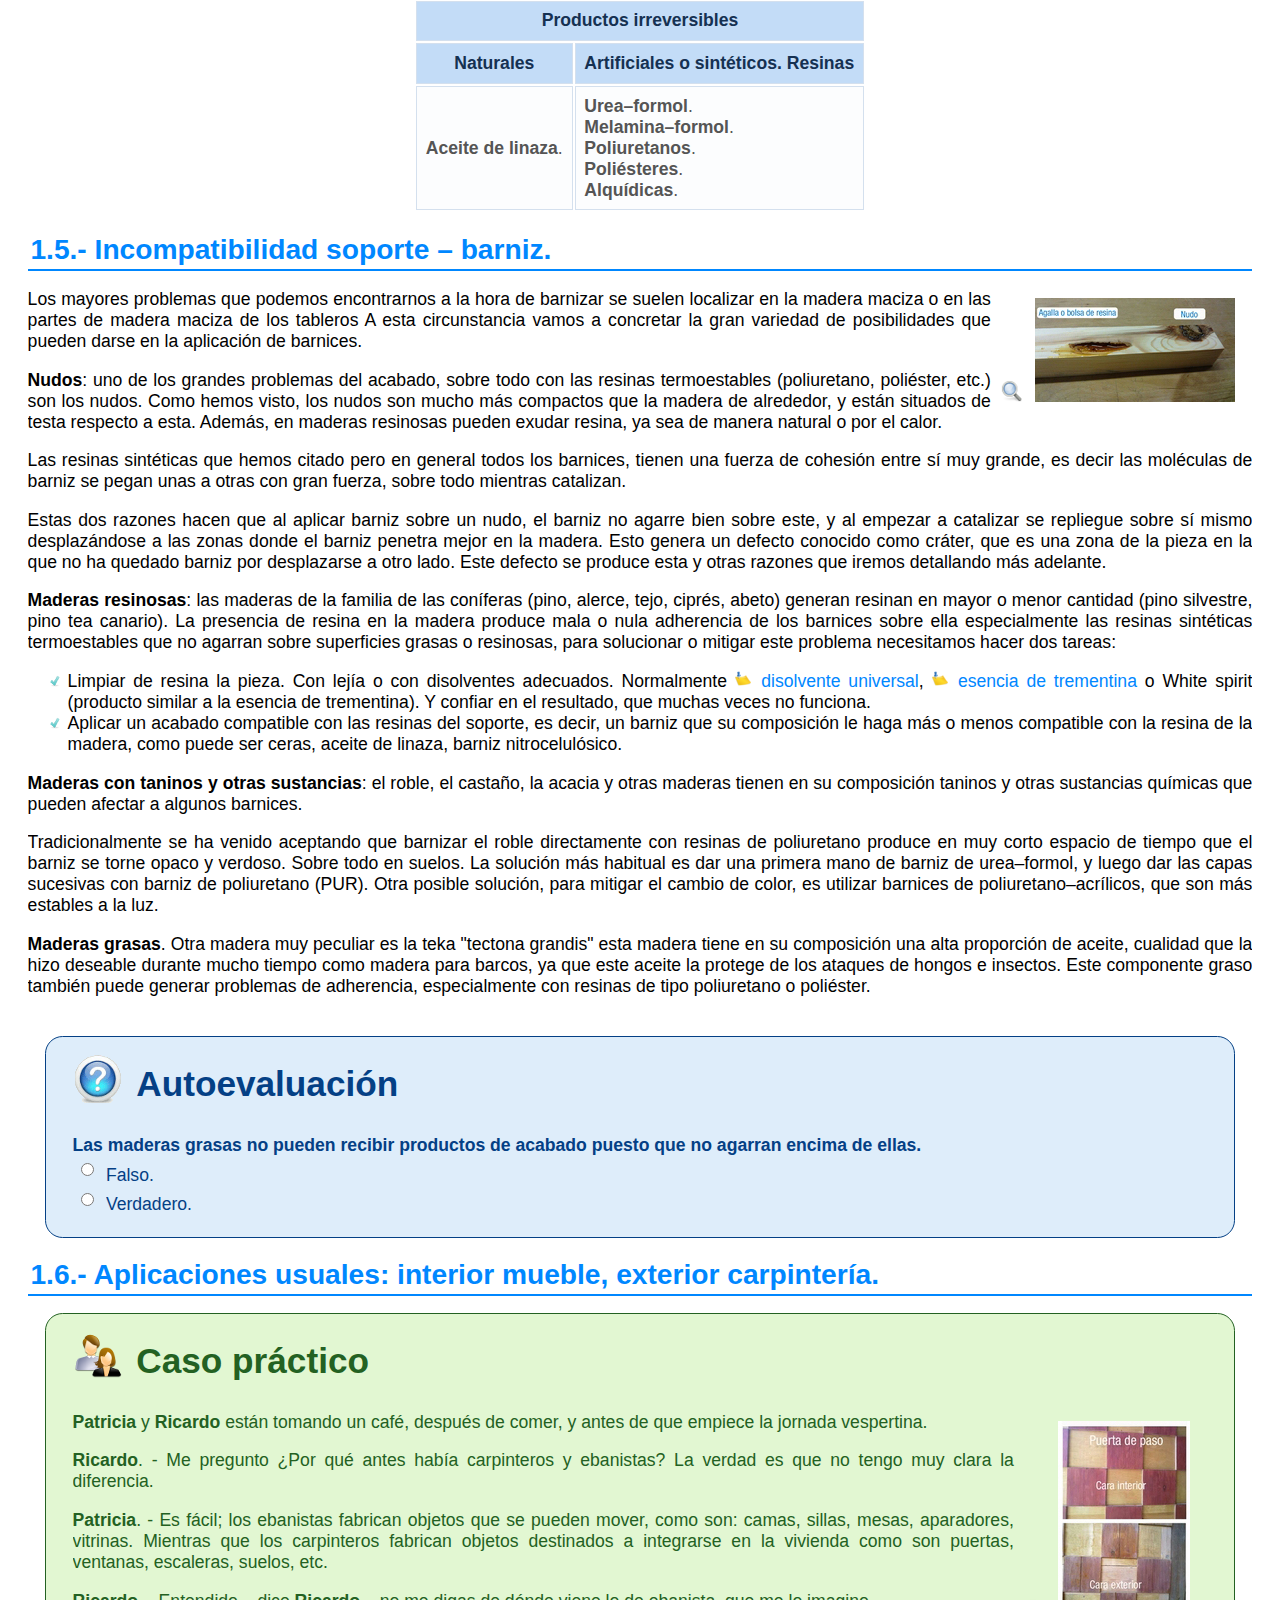
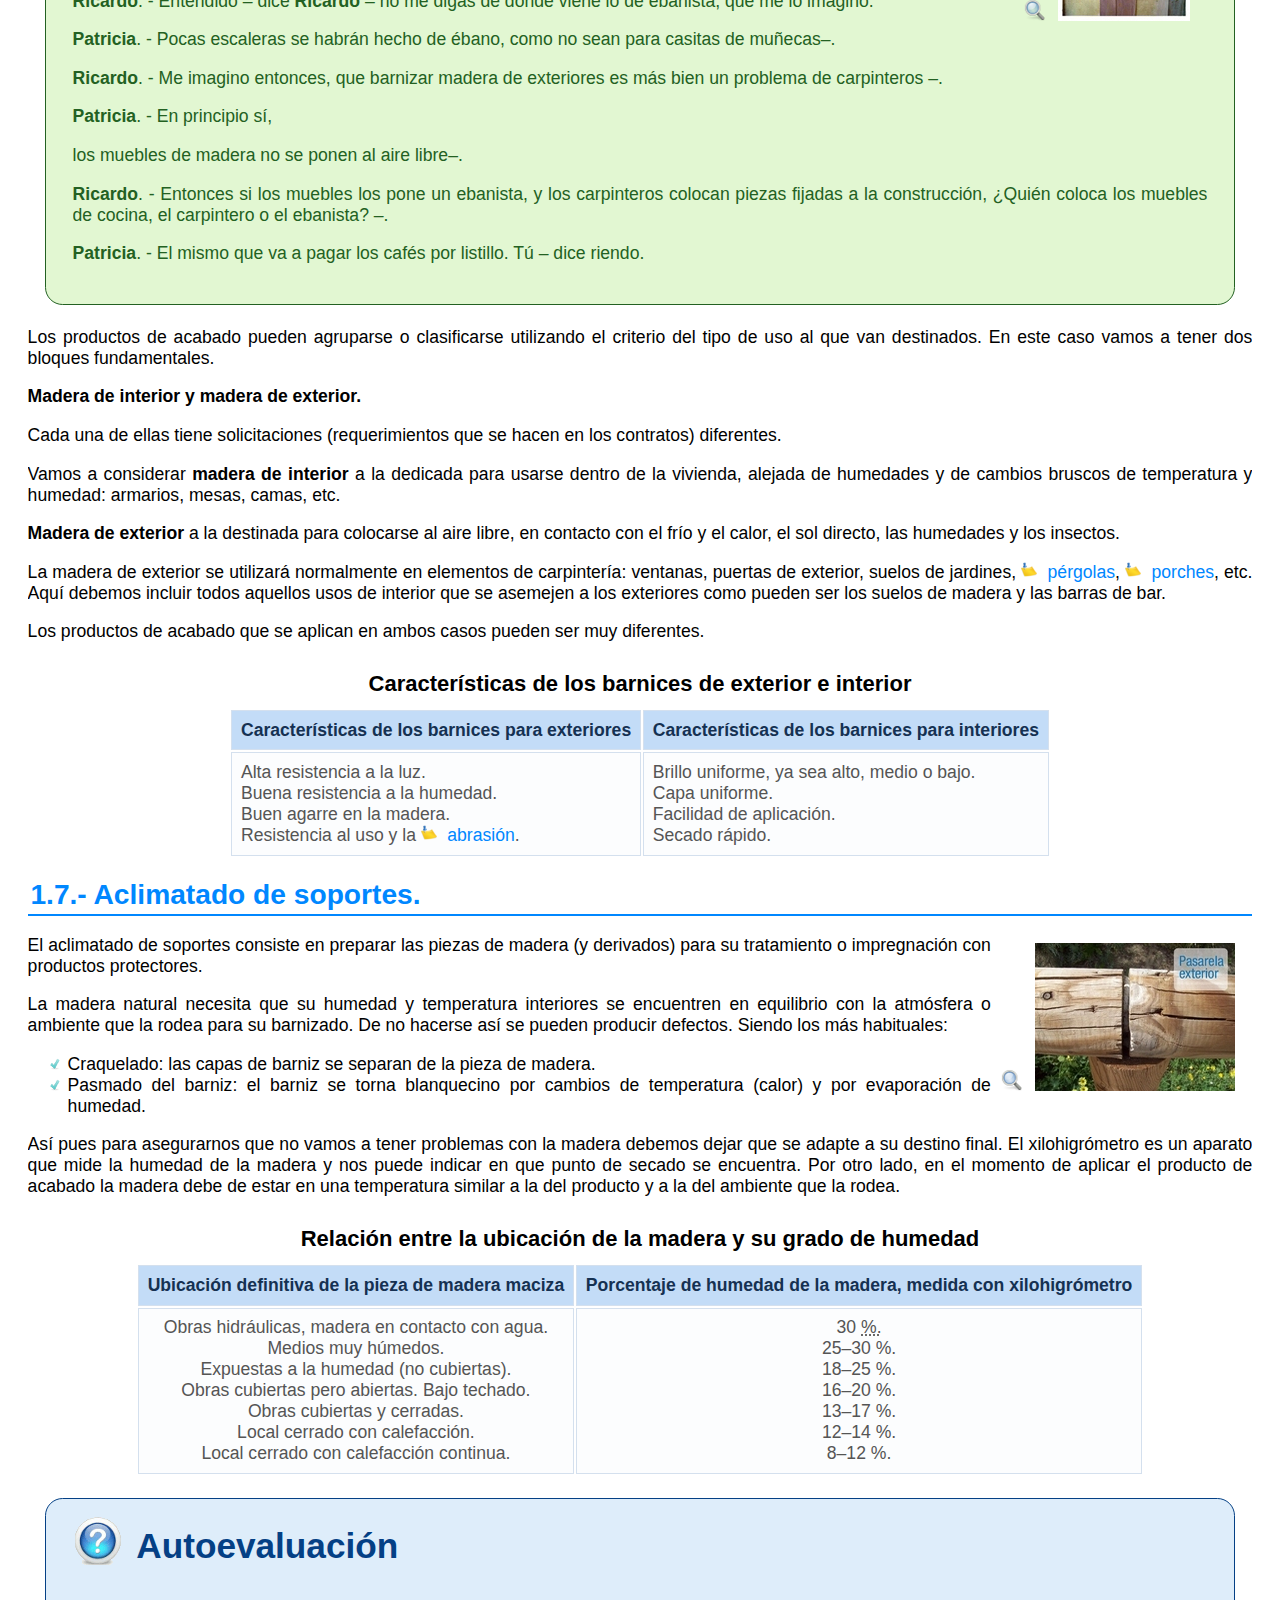
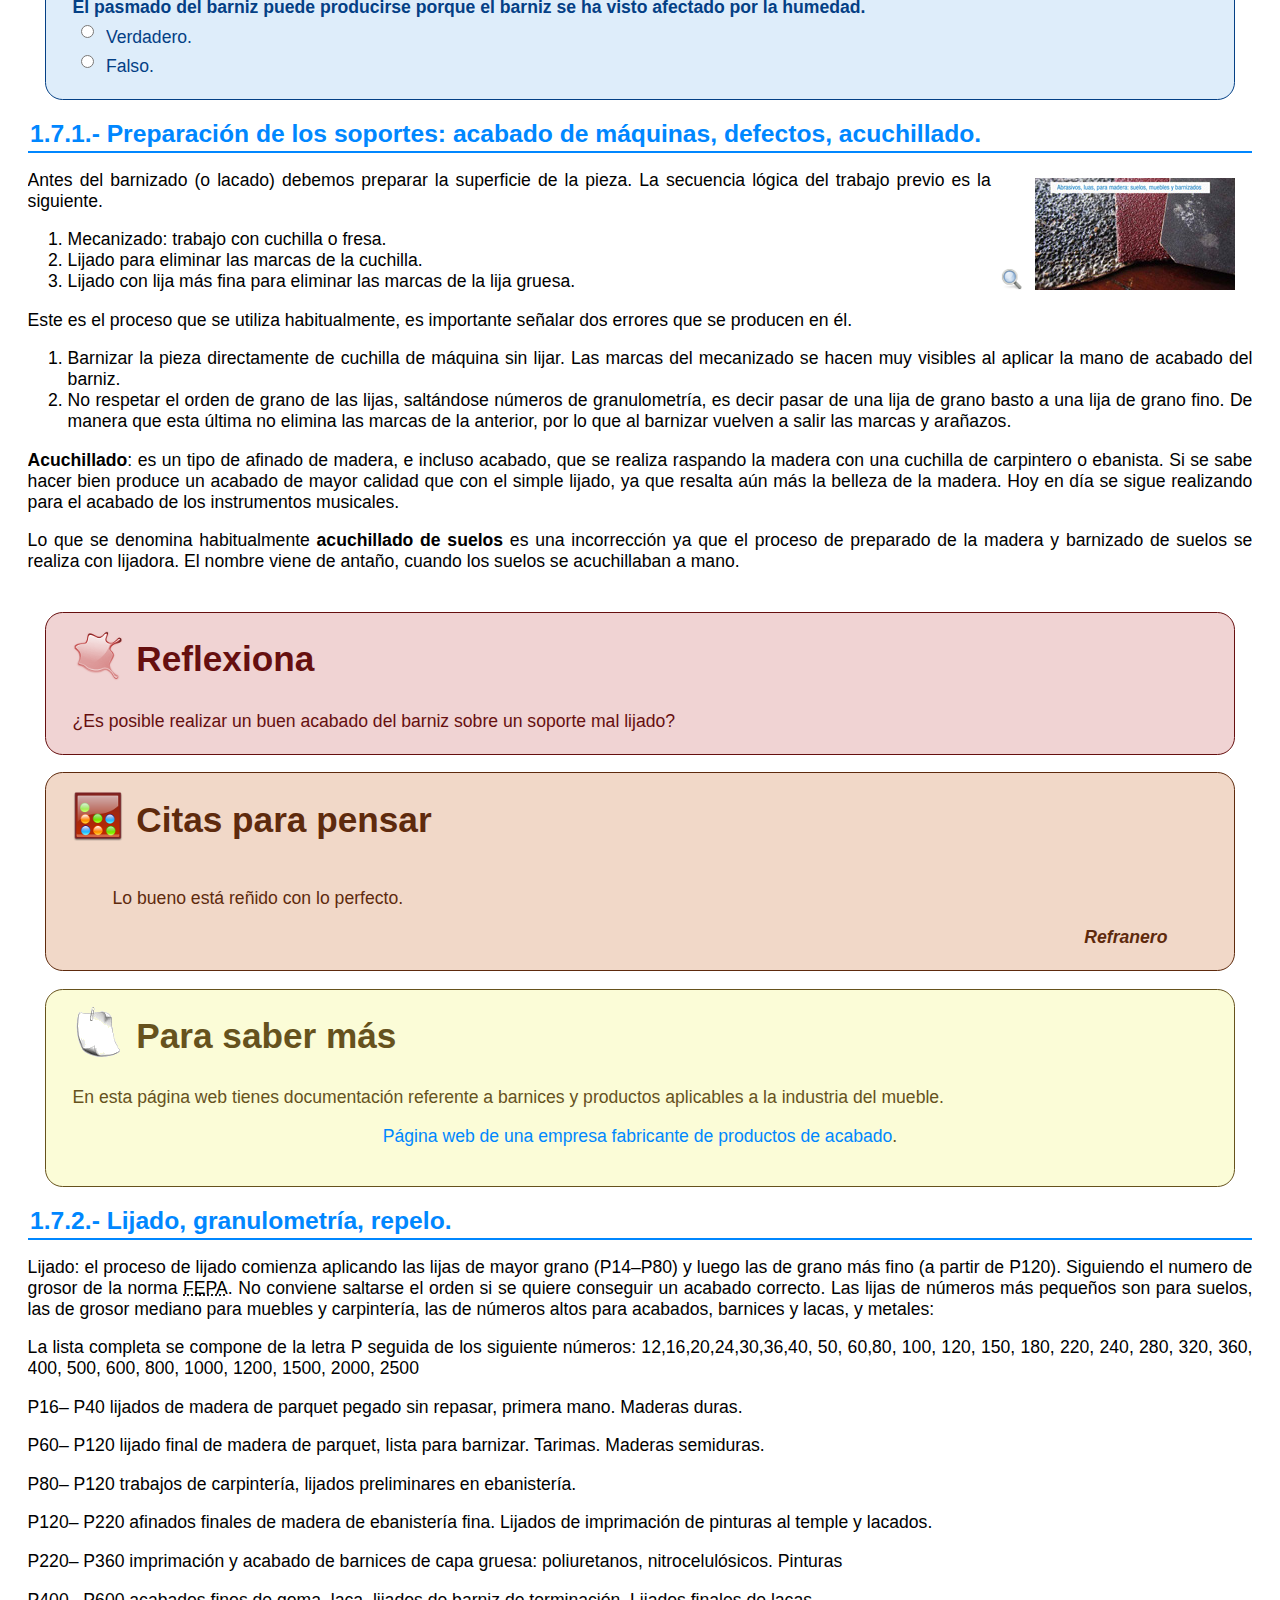
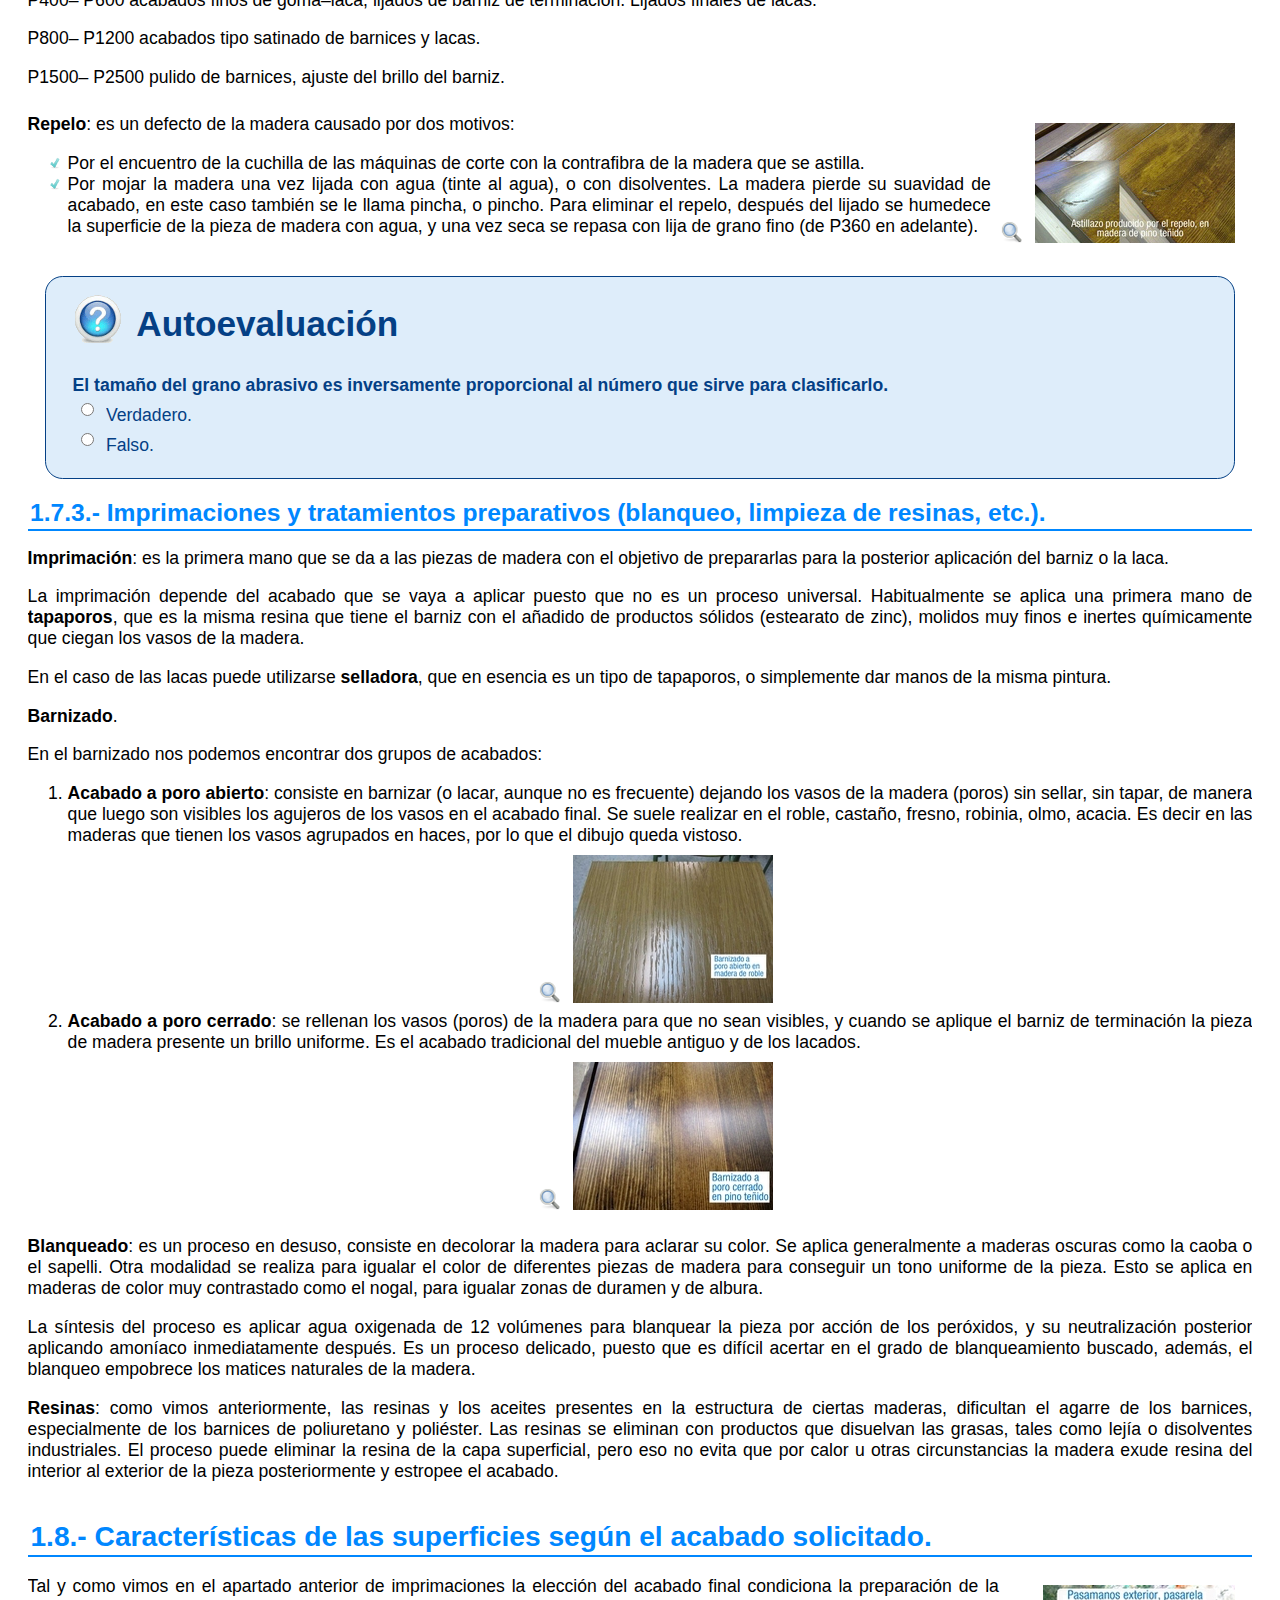
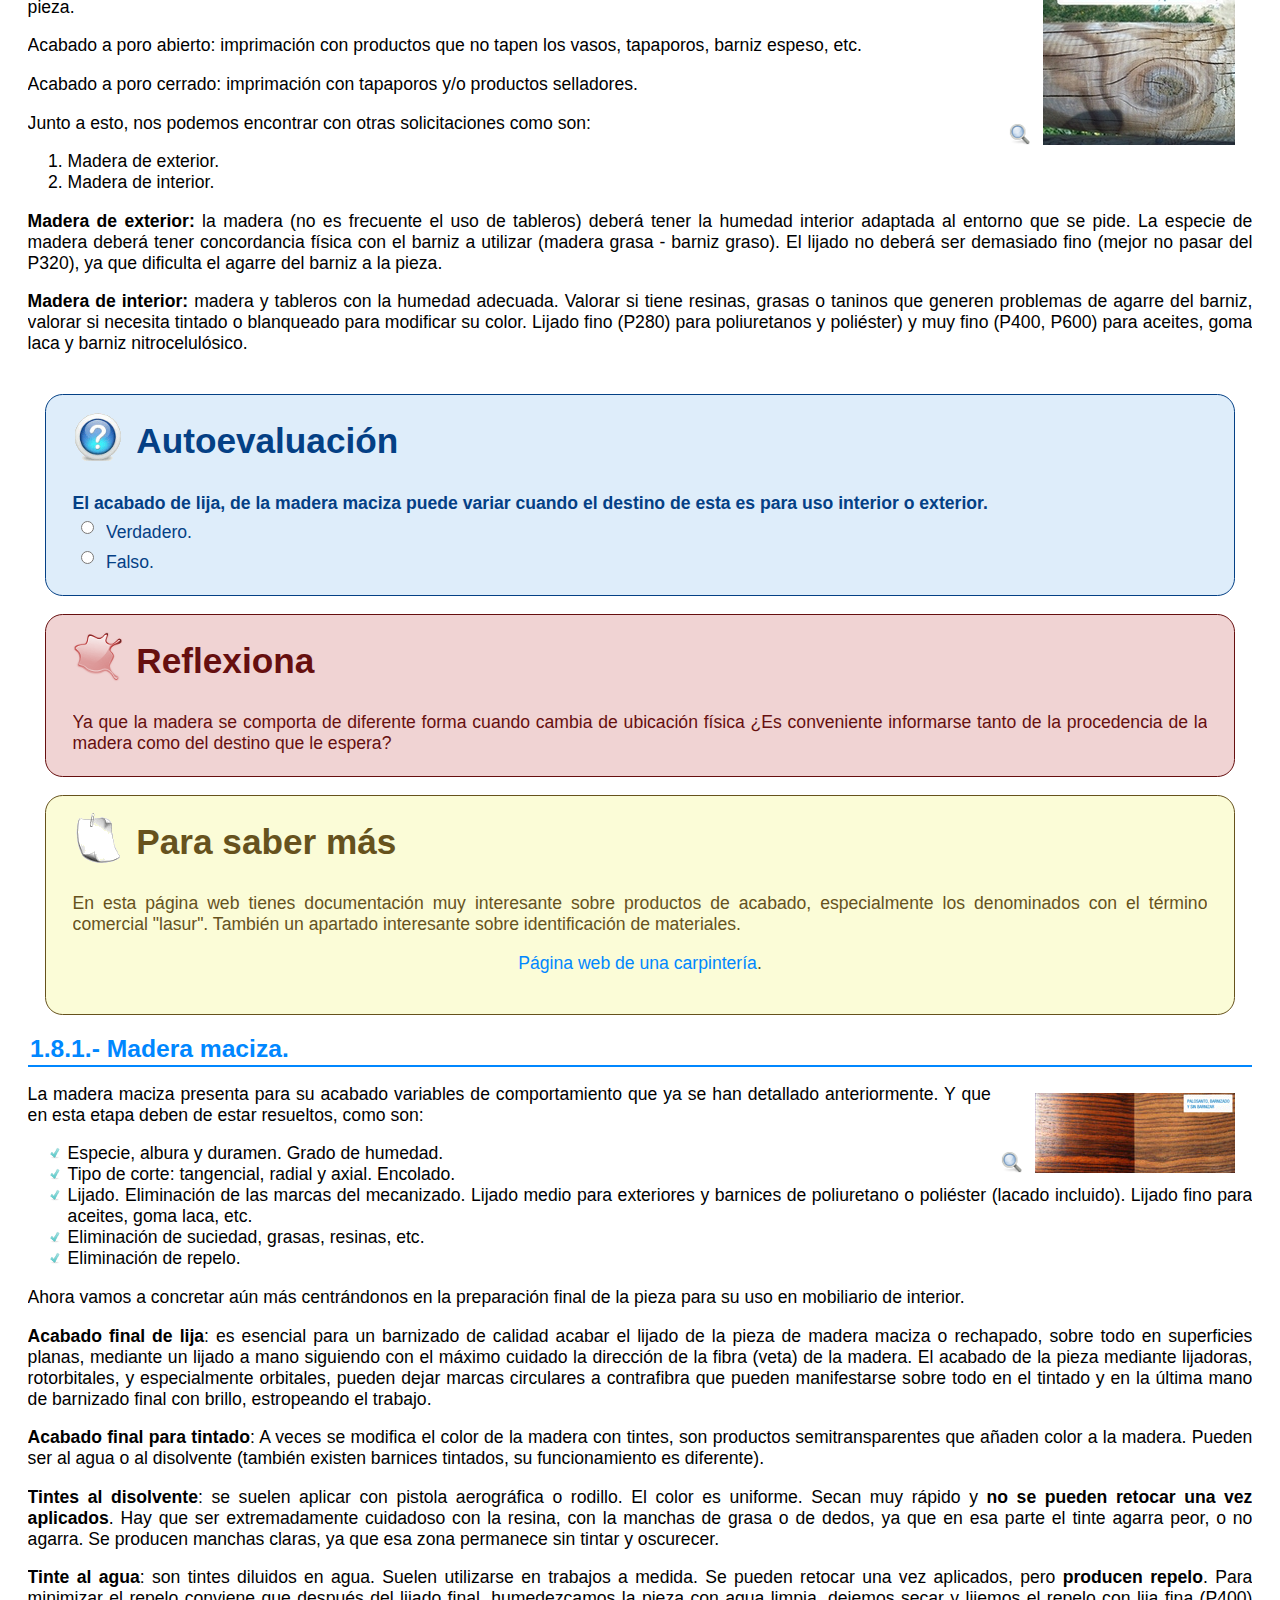
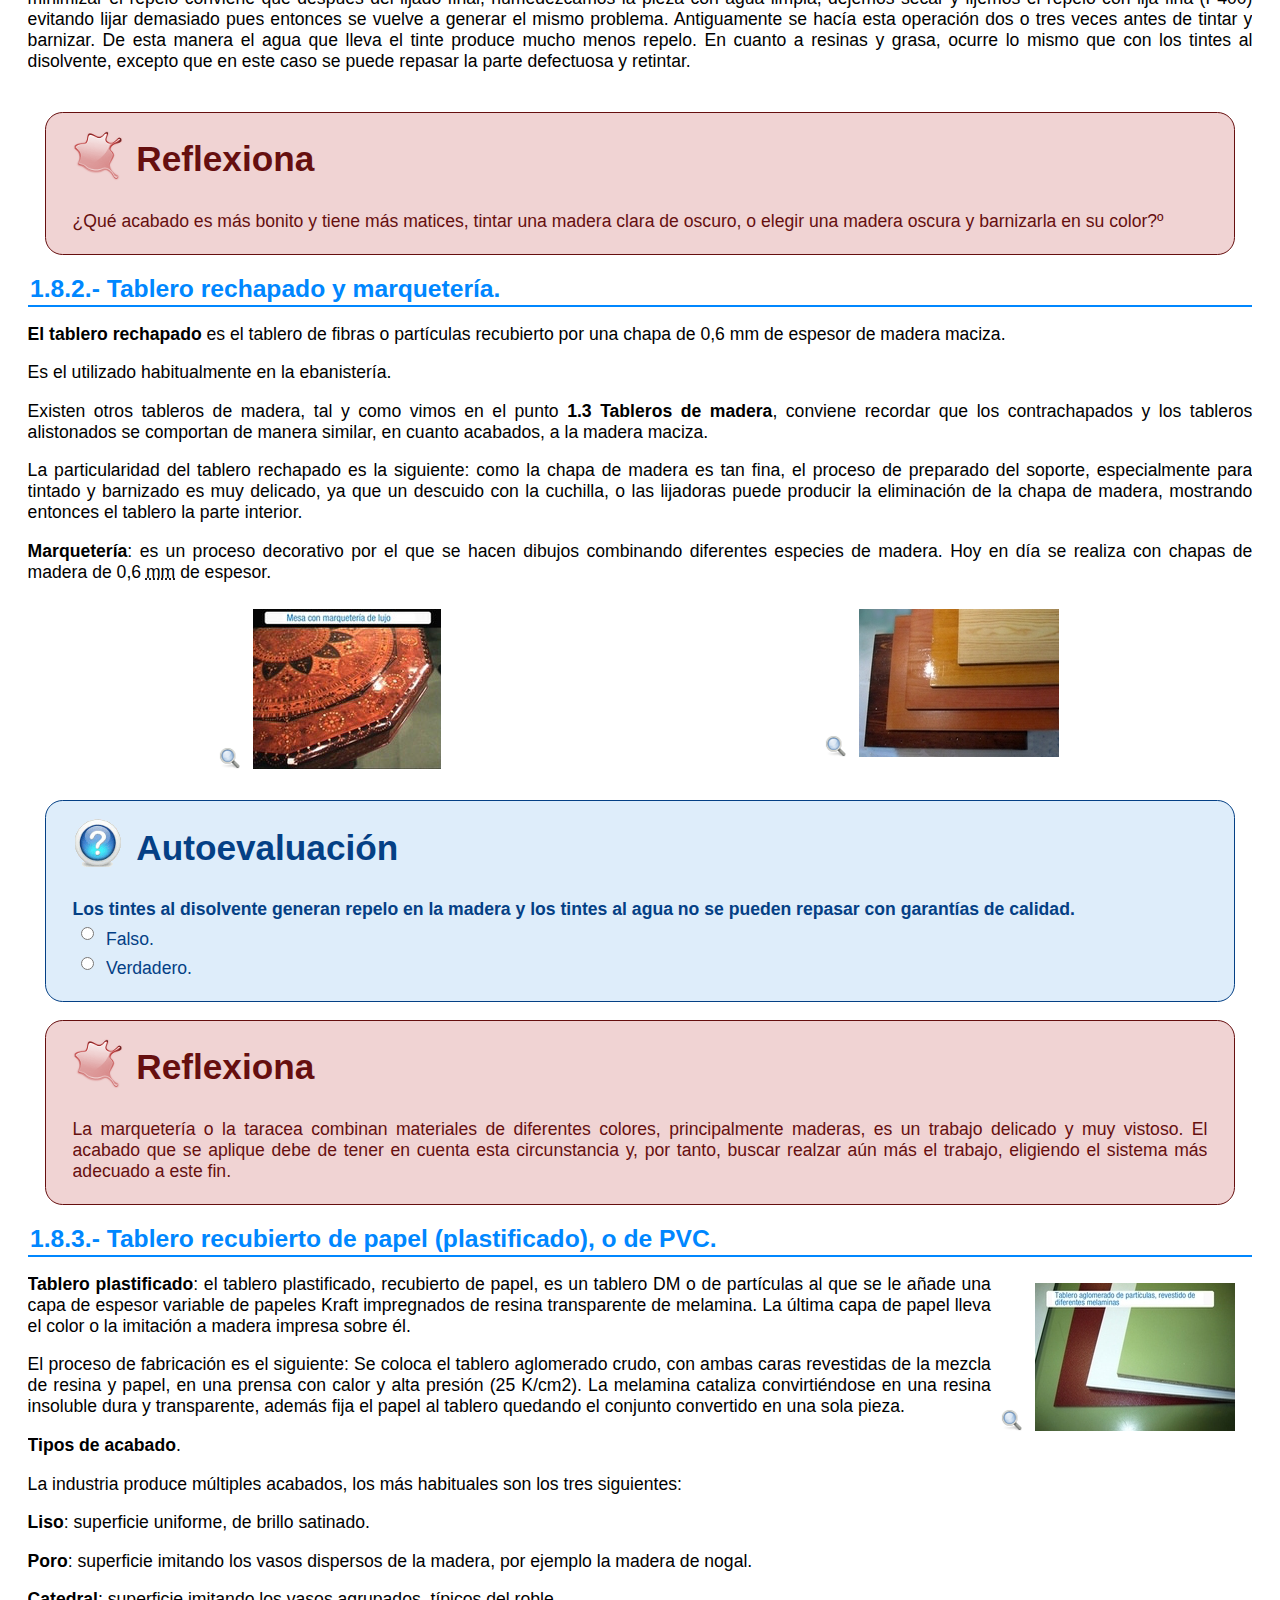
==== commit 9353d82c: "Add files via upload" ====
--- a/index.html
+++ b/index.html
@@ -1258,20 +1258,7 @@
 </div></div>
 </div>
   </div>
-  <div class="ParasabermasfpdIdevice" id="id42">
-<div class="iDevice emphasis_parasabermasfpd">
-<img alt="Icono de iDevice" class="iDevice_icon"  src="icon_parasabermasfpd.gif"/>
-<span class="iDeviceTitle"><strong>Para saber más</strong></span>
-<div class="iDevice_inner">
-<div id="ta42_47" class="block" style="display:block"><p>
-En el enlace que se detalla debajo tienes un documento muy completo sobre el proceso de aplicado de productos de acabado para muebles.
-</p>
-<div class="enlace_centrado">
- <a class="pdf" href="http://www.infomadera.net/uploads/articulos/archivo_1291_17167.pdf?PHPSESSID=47118722b815c2968dc350b718cc1b14" title="Descargar un documento de trabajo sobre el proceso de acabado del mueble [pdf - 0.28 MB].">Documento sobre el proceso de barnizado de muebles.</a> <span class="tamano"> (0.28 MB) </span> 
-</div>
-</div></div>
-</div>
-  </div>
+  
 </div>
 <div class="node">
   <div class="nodeDecoration"><h4 class="nodeTitle">1.8.3.- Tablero recubierto de papel (plastificado), o de PVC.</h4></div>
